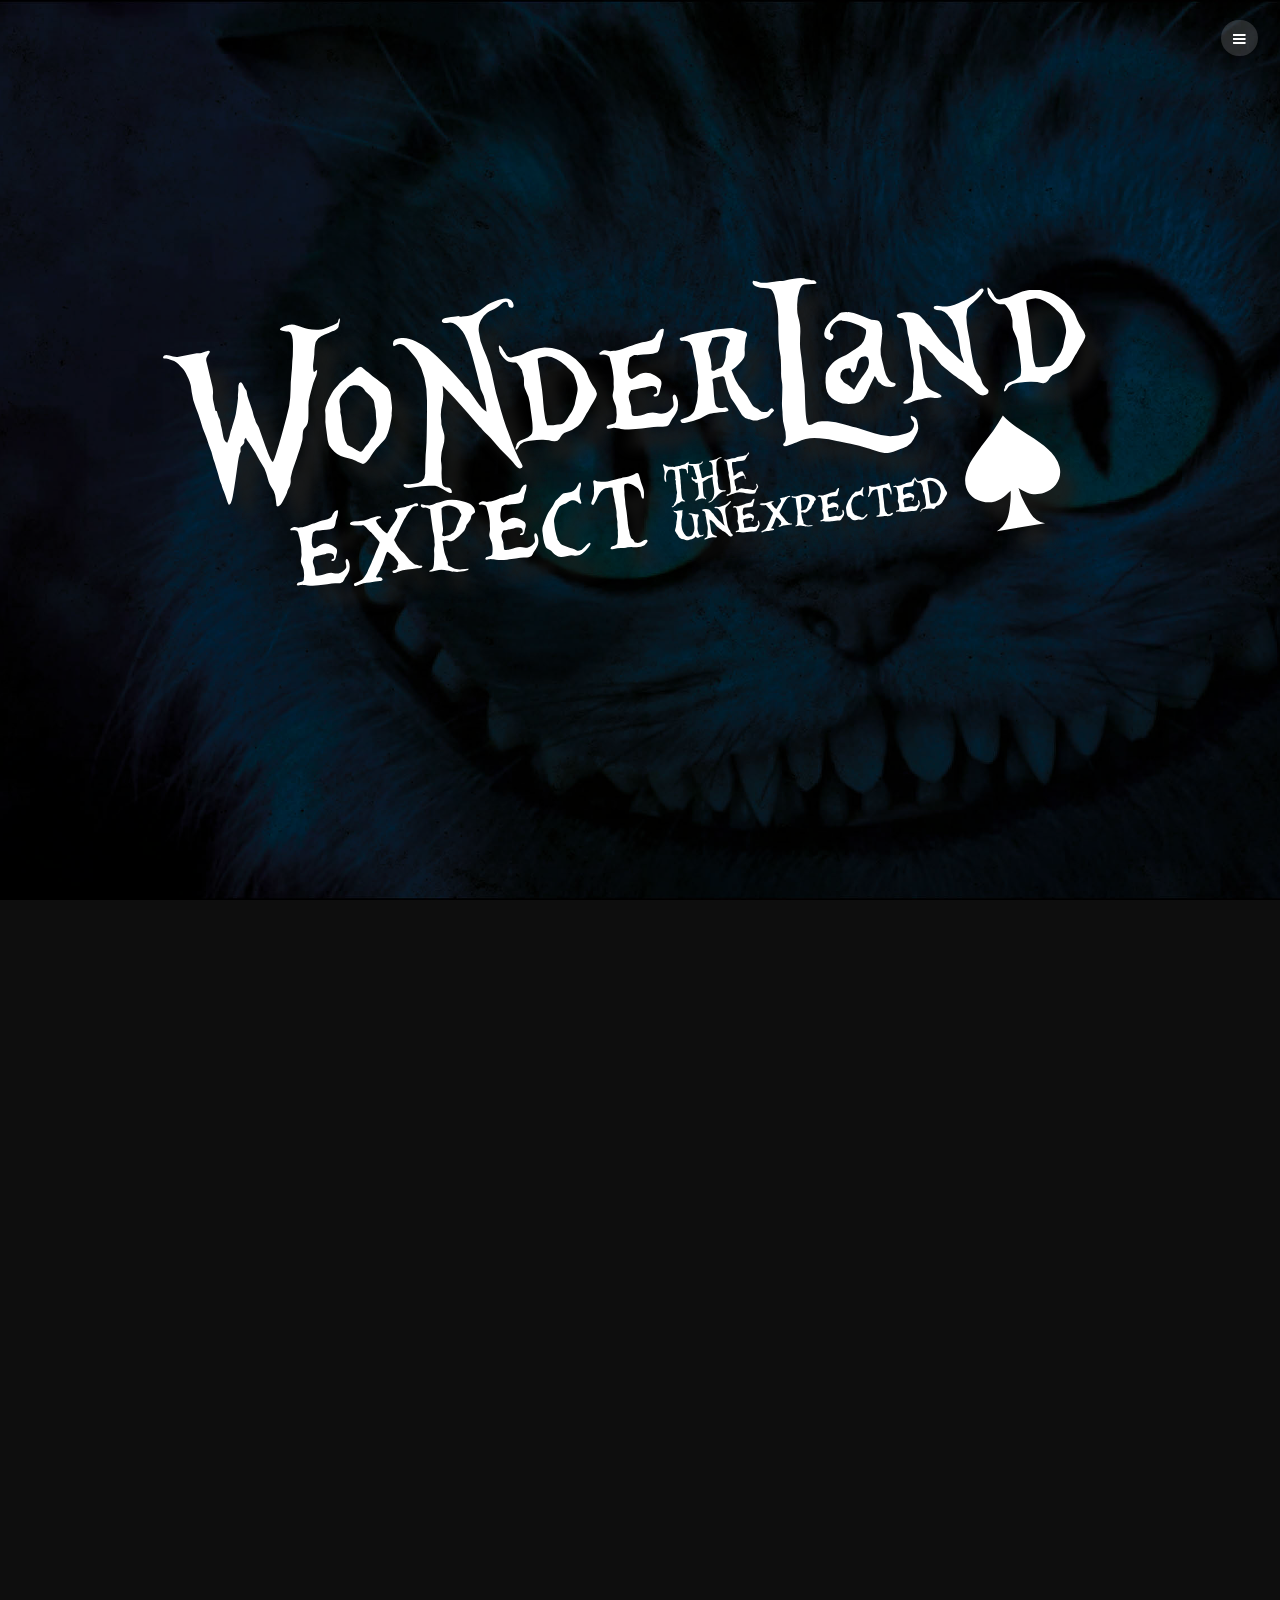
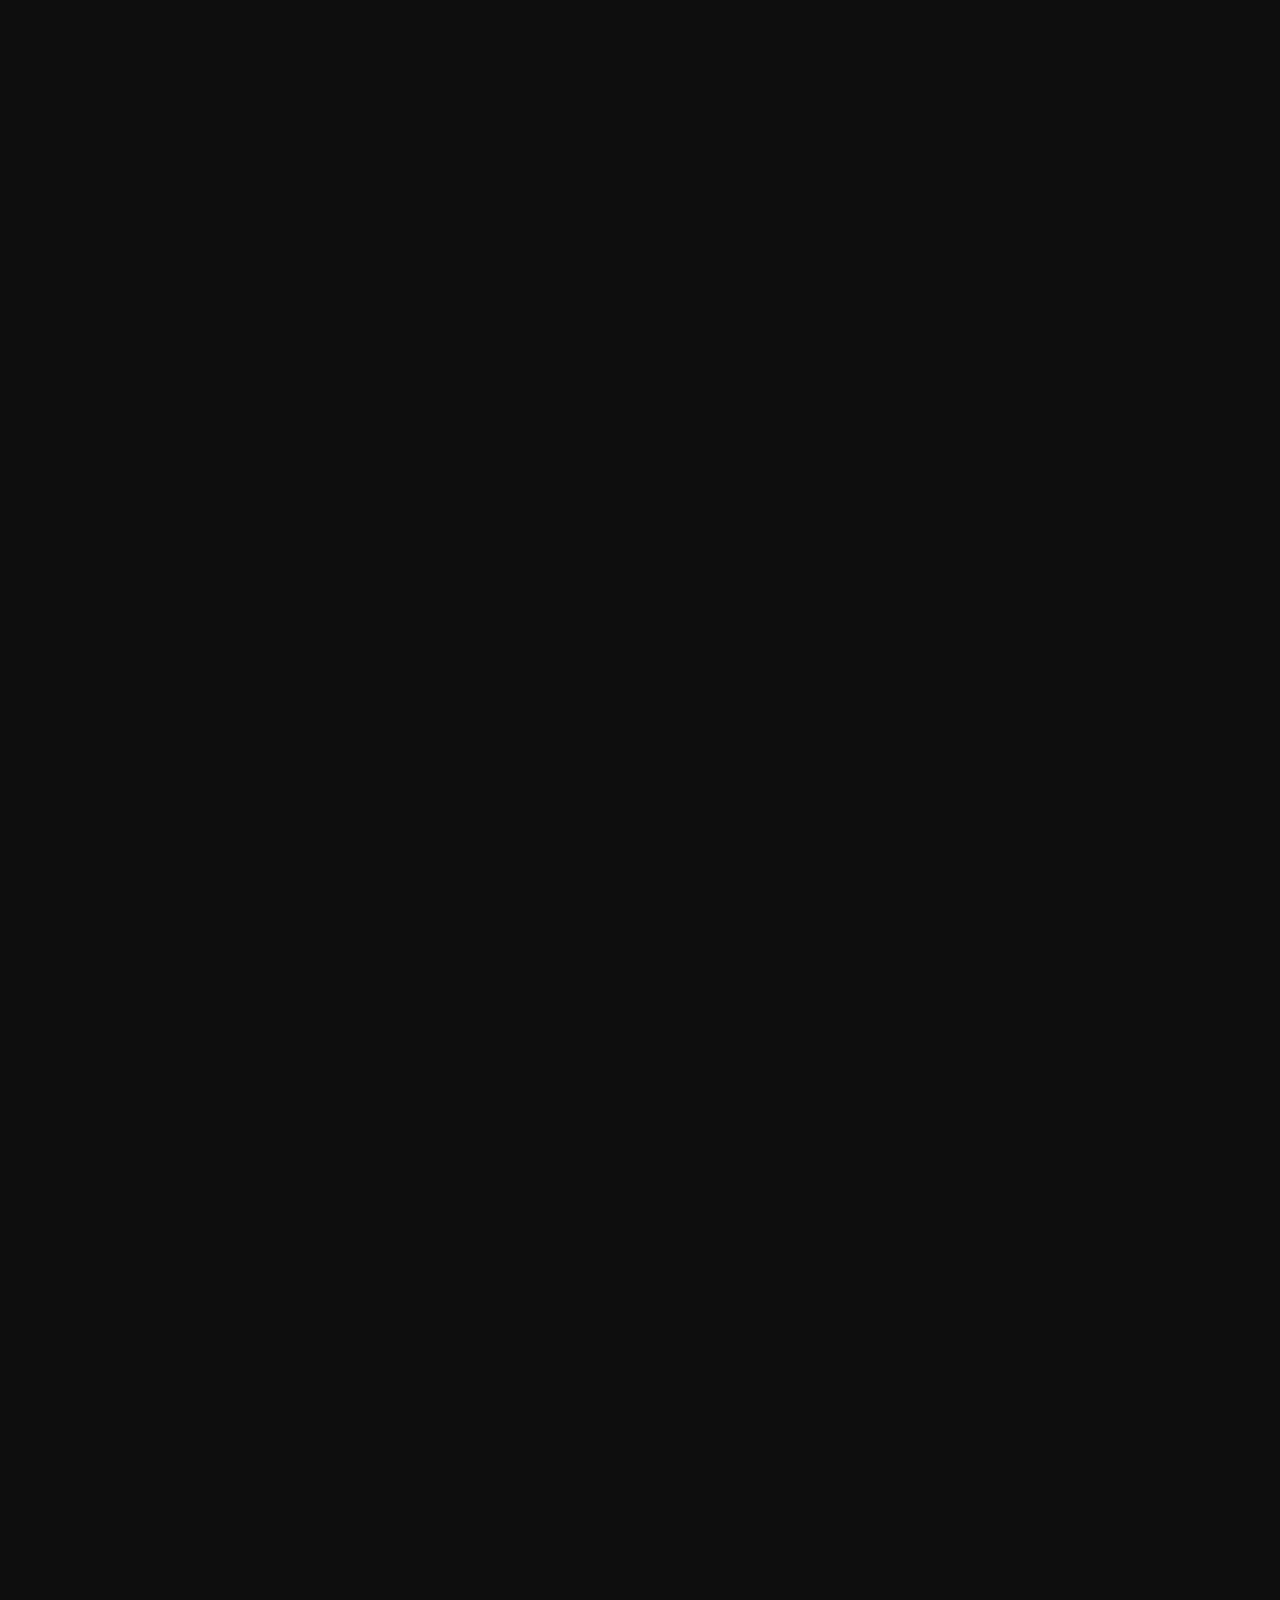
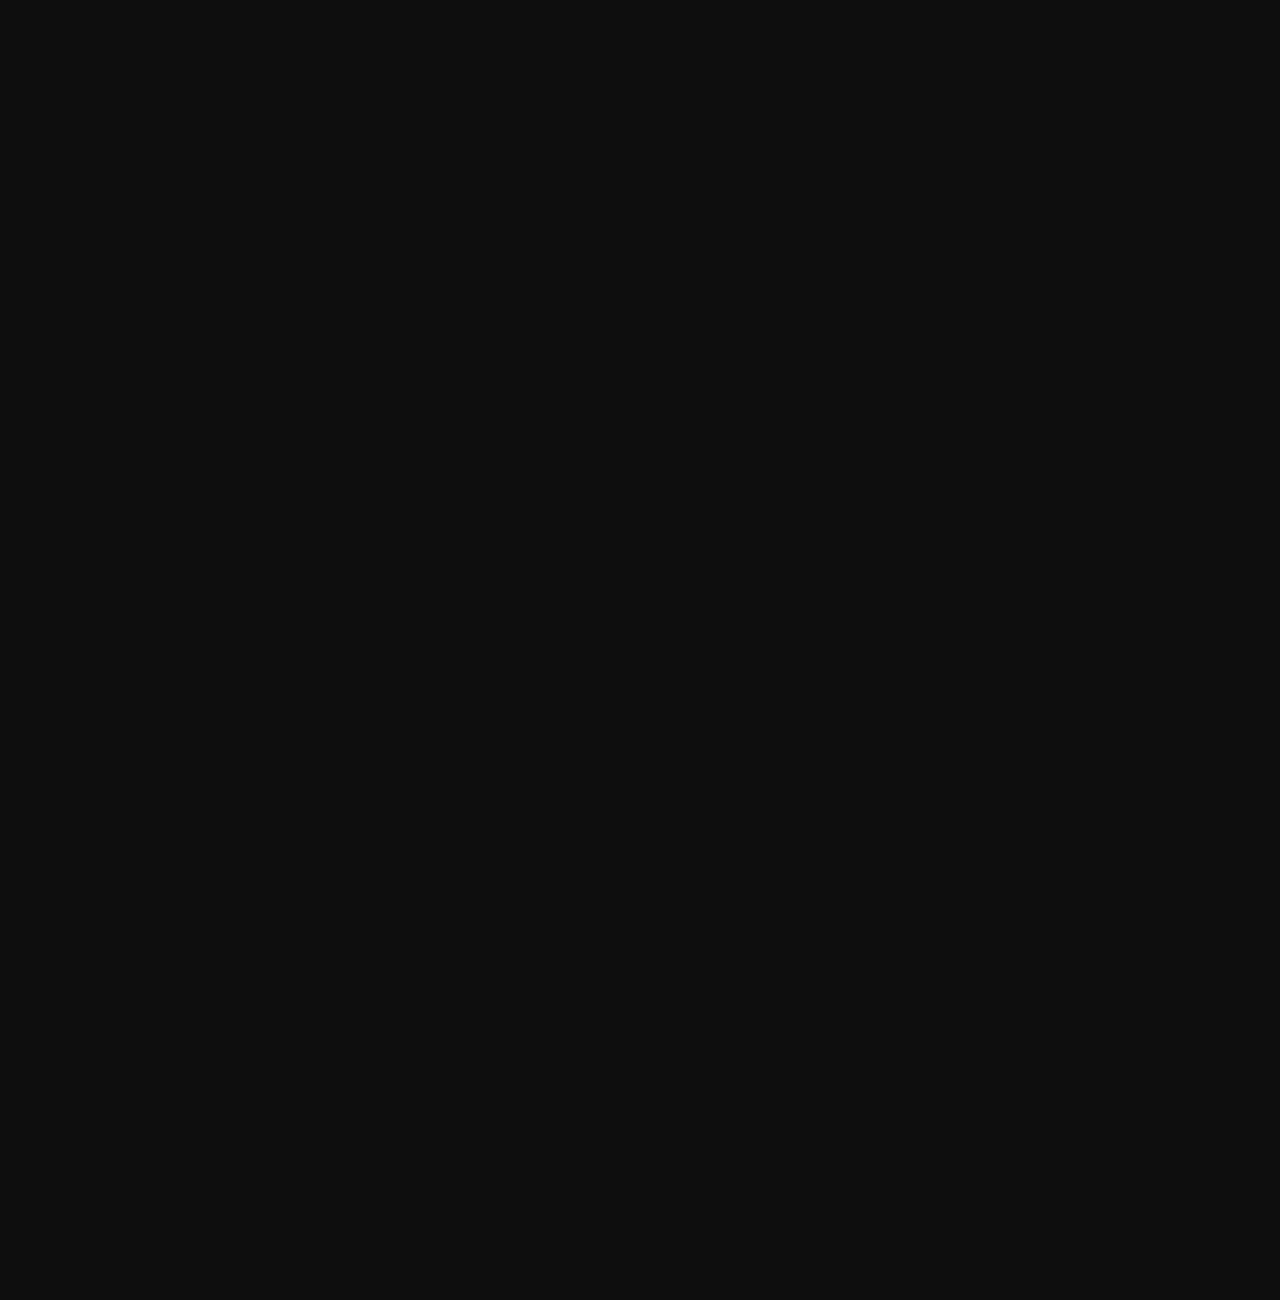
==== index.html @ 44850220 "Merge branch 'master' of https://github.com/tsie54/MaturaballWebseite" ====
<!DOCTYPE HTML>
<!--
	Road Trip by TEMPLATED
	templated.co @templatedco
	Released for free under the Creative Commons Attribution 3.0 license (templated.co/license)
-->
<html>

<head>
    <title>Wonderland Prom</title>
    <meta charset="utf-8" />
    <meta name="viewport" content="width=device-width, initial-scale=1" />
    <link rel="stylesheet" href="assets/css/main.css" />
    <link href="https://fonts.googleapis.com/css?family=Open+Sans:300" rel="stylesheet"> 
</head>

<body>

    <!-- Header -->
    <header id="header">
        <a href="#menu"><span>Menu</span></a>
    </header>

    <!-- Nav -->
    <nav id="menu">
        <ul class="links">
            <li><a href="index.html">Home</a></li>
            <li><a href="sponsoren.html">Sponsoren</a></li>
            <li><a href="maturanten.html">MaturantInnen</a></li>
            <li><a href="busrouten.html">Busrouten</a></li>
        </ul>
    </nav>

    <!-- Banner -->
    <!--
			Note: To show a background image, set the "data-bg" attribute below
			to the full filename of your image. This is used in each section to set
			the background image.
		-->
    <section id="banner" class="bg-img" data-bg="banner.jpg">
        <div class="inner">
            <header>
                <img src="images/wonderland.svg">
            </header>
            <div>
                <h2 id="counter"></h2>
            </div>
        </div>
        <a href="#one" class="more">Learn More</a>
    </section>

    <!-- One -->
    <section id="one" class="wrapper post bg-img" data-bg="banner20.jpg">
        <div class="inner">
            <article class="box">
                <header>
                    <h2>Unser Maturaball</h2>
                    <p>28.10.2017</p>
                </header>
                <div class="content">
                    <p>Nach 5 fünf Jahren an der HTBLA Kaindorf feiern wir, die BHIF und CHIF13, unseren Maturaball in St. Peter am Ottersbach!</p>
                </div>
                <footer>
                    <a href="generic.html" class="button alt">Learn More</a>
                </footer>
            </article>
        </div>
        <a href="#two" class="more">Learn More</a>
    </section>

    <!-- Two -->
    <section id="two" class="wrapper post bg-img">
        <div class="inner">
            <header>
                <h2>Hauptsponsoren</h2>
                
            </header>
        </div>
        <a href="#three" class="more">Learn More</a>
    </section>

    <!-- Three -->
    <section id="three" class="wrapper post bg-img" data-bg="banner4.jpg">
        <div class="inner">
            <article class="box">
                <header>
                    <h2>Varius a cursus aliquet</h2>
                    <p>11.11.2016</p>
                </header>
                <div class="content">
                    <p>Scelerisque enim mi curae erat ultricies lobortis donec velit in per cum consectetur purus a enim platea vestibulum lacinia et elit ante scelerisque vestibulum. At urna condimentum sed vulputate a duis in senectus ullamcorper lacus cubilia consectetur odio proin sociosqu a parturient nam ac blandit praesent aptent. Eros dignissim mus mauris a natoque ad suspendisse nulla a urna in tincidunt tristique enim arcu litora scelerisque eros suspendisse.</p>
                </div>
                <footer>
                    <a href="generic.html" class="button alt">Learn More</a>
                </footer>
            </article>
        </div>
        <a href="#four" class="more">Learn More</a>
    </section>

    <!-- Four -->
    <section id="four" class="wrapper post bg-img" data-bg="banner3.jpg">
        <div class="inner">
            <article class="box">
                <header>
                    <h2>Luctus blandit mi lectus in nascetur</h2>
                    <p>10.30.2016</p>
                </header>
                <div class="content">
                    <p>Scelerisque enim mi curae erat ultricies lobortis donec velit in per cum consectetur purus a enim platea vestibulum lacinia et elit ante scelerisque vestibulum. At urna condimentum sed vulputate a duis in senectus ullamcorper lacus cubilia consectetur odio proin sociosqu a parturient nam ac blandit praesent aptent. Eros dignissim mus mauris a natoque ad suspendisse nulla a urna in tincidunt tristique enim arcu litora scelerisque eros suspendisse.</p>
                </div>
                <footer>
                    <a href="generic.html" class="button alt">Learn More</a>
                </footer>
            </article>
        </div>
    </section>

    <!-- Footer -->
    <!--
    <footer id="footer">
        <div class="inner">

            <h2>Contact Me</h2>

            <form action="#" method="post">

                <div class="field half first">
                    <label for="name">Name</label>
                    <input name="name" id="name" type="text" placeholder="Name">
                </div>
                <div class="field half">
                    <label for="email">Email</label>
                    <input name="email" id="email" type="email" placeholder="Email">
                </div>
                <div class="field">
                    <label for="message">Message</label>
                    <textarea name="message" id="message" rows="6" placeholder="Message"></textarea>
                </div>
                <ul class="actions">
                    <li><input value="Send Message" class="button alt" type="submit"></li>
                </ul>
            </form>

            <ul class="icons">
                <li><a href="#" class="icon round fa-twitter"><span class="label">Twitter</span></a></li>
                <li><a href="#" class="icon round fa-facebook"><span class="label">Facebook</span></a></li>
                <li><a href="#" class="icon round fa-instagram"><span class="label">Instagram</span></a></li>
            </ul>

            <div class="copyright">
                &copy; Untitled. Design: <a href="https://templated.co">TEMPLATED</a>. Images: <a href="https://unsplash.com">Unsplash</a>.
            </div>

        </div>
    </footer>
    -->
    <!-- Scripts -->
    <script src="assets/js/jquery.min.js"></script>
    <script src="assets/js/jquery.scrolly.min.js"></script>
    <script src="assets/js/jquery.scrollex.min.js"></script>
    <script src="assets/js/skel.min.js"></script>
    <script src="assets/js/util.js"></script>
    <script src="assets/js/main.js"></script>
    <script src="assets/js/counter.js"></script>
</body>

</html>
---- assets/css/main.css ----
@charset "UTF-8";
@import url(font-awesome.min.css);
@import url("https://fonts.googleapis.com/css?family=Lobster|Open+Sans:300,400,600,700,800");
@import url("https://fonts.googleapis.com/css?family=Open+Sans:300");

/*
	Road Trip by TEMPLATED
	templated.co @templatedco
	Released for free under the Creative Commons Attribution 3.0 license (templated.co/license)
*/

/* Reset */

	html, body, div, span, applet, object, iframe, h1, h2, h3, h4, h5, h6, p, blockquote, pre, a, abbr, acronym, address, big, cite, code, del, dfn, em, img, ins, kbd, q, s, samp, small, strike, strong, sub, sup, tt, var, b, u, i, center, dl, dt, dd, ol, ul, li, fieldset, form, label, legend, table, caption, tbody, tfoot, thead, tr, th, td, article, aside, canvas, details, embed, figure, figcaption, footer, header, hgroup, menu, nav, output, ruby, section, summary, time, mark, audio, video {
		margin: 0;
		padding: 0;
		border: 0;
		font-size: 100%;
        font-family: 'Open Sans', sans-serif;
		vertical-align: baseline;
	}

	article, aside, details, figcaption, figure, footer, header, hgroup, menu, nav, section {
		display: block;
	}

	body {
		line-height: 1;
	}

	ol, ul {
		list-style: none;
	}

	blockquote, q {
		quotes: none;
	}

	blockquote:before, blockquote:after, q:before, q:after {
		content: '';
		content: none;
	}

	table {
		border-collapse: collapse;
		border-spacing: 0;
	}

	body {
		-webkit-text-size-adjust: none;
	}

/* Box Model */

	*, *:before, *:after {
		-moz-box-sizing: border-box;
		-webkit-box-sizing: border-box;
		box-sizing: border-box;
	}

/* Containers */

	.container {
		margin-left: auto;
		margin-right: auto;
	}

	.container.\31 25\25 {
		width: 100%;
		max-width: 100em;
		min-width: 80em;
	}

	.container.\37 5\25 {
		width: 60em;
	}

	.container.\35 0\25 {
		width: 40em;
	}

	.container.\32 5\25 {
		width: 20em;
	}

	.container {
		width: 80em;
	}

	@media screen and (max-width: 1680px) {

		.container.\31 25\25 {
			width: 100%;
			max-width: 100em;
			min-width: 80em;
		}

		.container.\37 5\25 {
			width: 60em;
		}

		.container.\35 0\25 {
			width: 40em;
		}

		.container.\32 5\25 {
			width: 20em;
		}

		.container {
			width: 80em;
		}

	}

	@media screen and (max-width: 1280px) {

		.container.\31 25\25 {
			width: 100%;
			max-width: 81.25em;
			min-width: 65em;
		}

		.container.\37 5\25 {
			width: 48.75em;
		}

		.container.\35 0\25 {
			width: 32.5em;
		}

		.container.\32 5\25 {
			width: 16.25em;
		}

		.container {
			width: 65em;
		}

	}

	@media screen and (max-width: 980px) {

		.container.\31 25\25 {
			width: 100%;
			max-width: 112.5%;
			min-width: 90%;
		}

		.container.\37 5\25 {
			width: 67.5%;
		}

		.container.\35 0\25 {
			width: 45%;
		}

		.container.\32 5\25 {
			width: 22.5%;
		}

		.container {
			width: 90%;
		}

	}

	@media screen and (max-width: 736px) {

		.container.\31 25\25 {
			width: 100%;
			max-width: 112.5%;
			min-width: 90%;
		}

		.container.\37 5\25 {
			width: 67.5%;
		}

		.container.\35 0\25 {
			width: 45%;
		}

		.container.\32 5\25 {
			width: 22.5%;
		}

		.container {
			width: 90% !important;
		}

	}

	@media screen and (max-width: 480px) {

		.container.\31 25\25 {
			width: 100%;
			max-width: 112.5%;
			min-width: 90%;
		}

		.container.\37 5\25 {
			width: 67.5%;
		}

		.container.\35 0\25 {
			width: 45%;
		}

		.container.\32 5\25 {
			width: 22.5%;
		}

		.container {
			width: 90% !important;
		}

	}

/* Grid */

	.row {
		border-bottom: solid 1px transparent;
		-moz-box-sizing: border-box;
		-webkit-box-sizing: border-box;
		box-sizing: border-box;
	}

	.row > * {
		float: left;
		-moz-box-sizing: border-box;
		-webkit-box-sizing: border-box;
		box-sizing: border-box;
	}

	.row:after, .row:before {
		content: '';
		display: block;
		clear: both;
		height: 0;
	}

	.row.uniform > * > :first-child {
		margin-top: 0;
	}

	.row.uniform > * > :last-child {
		margin-bottom: 0;
	}

	.row.\30 \25 > * {
		padding: 0 0 0 0em;
	}

	.row.\30 \25 {
		margin: 0 0 -1px 0em;
	}

	.row.uniform.\30 \25 > * {
		padding: 0em 0 0 0em;
	}

	.row.uniform.\30 \25 {
		margin: 0em 0 -1px 0em;
	}

	.row > * {
		padding: 0 0 0 2em;
	}

	.row {
		margin: 0 0 -1px -2em;
	}

	.row.uniform > * {
		padding: 2em 0 0 2em;
	}

	.row.uniform {
		margin: -2em 0 -1px -2em;
	}

	.row.\32 00\25 > * {
		padding: 0 0 0 4em;
	}

	.row.\32 00\25 {
		margin: 0 0 -1px -4em;
	}

	.row.uniform.\32 00\25 > * {
		padding: 4em 0 0 4em;
	}

	.row.uniform.\32 00\25 {
		margin: -4em 0 -1px -4em;
	}

	.row.\31 50\25 > * {
		padding: 0 0 0 3em;
	}

	.row.\31 50\25 {
		margin: 0 0 -1px -3em;
	}

	.row.uniform.\31 50\25 > * {
		padding: 3em 0 0 3em;
	}

	.row.uniform.\31 50\25 {
		margin: -3em 0 -1px -3em;
	}

	.row.\35 0\25 > * {
		padding: 0 0 0 1em;
	}

	.row.\35 0\25 {
		margin: 0 0 -1px -1em;
	}

	.row.uniform.\35 0\25 > * {
		padding: 1em 0 0 1em;
	}

	.row.uniform.\35 0\25 {
		margin: -1em 0 -1px -1em;
	}

	.row.\32 5\25 > * {
		padding: 0 0 0 0.5em;
	}

	.row.\32 5\25 {
		margin: 0 0 -1px -0.5em;
	}

	.row.uniform.\32 5\25 > * {
		padding: 0.5em 0 0 0.5em;
	}

	.row.uniform.\32 5\25 {
		margin: -0.5em 0 -1px -0.5em;
	}

	.\31 2u, .\31 2u\24 {
		width: 100%;
		clear: none;
		margin-left: 0;
	}

	.\31 1u, .\31 1u\24 {
		width: 91.6666666667%;
		clear: none;
		margin-left: 0;
	}

	.\31 0u, .\31 0u\24 {
		width: 83.3333333333%;
		clear: none;
		margin-left: 0;
	}

	.\39 u, .\39 u\24 {
		width: 75%;
		clear: none;
		margin-left: 0;
	}

	.\38 u, .\38 u\24 {
		width: 66.6666666667%;
		clear: none;
		margin-left: 0;
	}

	.\37 u, .\37 u\24 {
		width: 58.3333333333%;
		clear: none;
		margin-left: 0;
	}

	.\36 u, .\36 u\24 {
		width: 50%;
		clear: none;
		margin-left: 0;
	}

	.\35 u, .\35 u\24 {
		width: 41.6666666667%;
		clear: none;
		margin-left: 0;
	}

	.\34 u, .\34 u\24 {
		width: 33.3333333333%;
		clear: none;
		margin-left: 0;
	}

	.\33 u, .\33 u\24 {
		width: 25%;
		clear: none;
		margin-left: 0;
	}

	.\32 u, .\32 u\24 {
		width: 16.6666666667%;
		clear: none;
		margin-left: 0;
	}

	.\31 u, .\31 u\24 {
		width: 8.3333333333%;
		clear: none;
		margin-left: 0;
	}

	.\31 2u\24 + *,
	.\31 1u\24 + *,
	.\31 0u\24 + *,
	.\39 u\24 + *,
	.\38 u\24 + *,
	.\37 u\24 + *,
	.\36 u\24 + *,
	.\35 u\24 + *,
	.\34 u\24 + *,
	.\33 u\24 + *,
	.\32 u\24 + *,
	.\31 u\24 + * {
		clear: left;
	}

	.\-11u {
		margin-left: 91.66667%;
	}

	.\-10u {
		margin-left: 83.33333%;
	}

	.\-9u {
		margin-left: 75%;
	}

	.\-8u {
		margin-left: 66.66667%;
	}

	.\-7u {
		margin-left: 58.33333%;
	}

	.\-6u {
		margin-left: 50%;
	}

	.\-5u {
		margin-left: 41.66667%;
	}

	.\-4u {
		margin-left: 33.33333%;
	}

	.\-3u {
		margin-left: 25%;
	}

	.\-2u {
		margin-left: 16.66667%;
	}

	.\-1u {
		margin-left: 8.33333%;
	}

	@media screen and (max-width: 1680px) {

		.row > * {
			padding: 0 0 0 2em;
		}

		.row {
			margin: 0 0 -1px -2em;
		}

		.row.uniform > * {
			padding: 2em 0 0 2em;
		}

		.row.uniform {
			margin: -2em 0 -1px -2em;
		}

		.row.\32 00\25 > * {
			padding: 0 0 0 4em;
		}

		.row.\32 00\25 {
			margin: 0 0 -1px -4em;
		}

		.row.uniform.\32 00\25 > * {
			padding: 4em 0 0 4em;
		}

		.row.uniform.\32 00\25 {
			margin: -4em 0 -1px -4em;
		}

		.row.\31 50\25 > * {
			padding: 0 0 0 3em;
		}

		.row.\31 50\25 {
			margin: 0 0 -1px -3em;
		}

		.row.uniform.\31 50\25 > * {
			padding: 3em 0 0 3em;
		}

		.row.uniform.\31 50\25 {
			margin: -3em 0 -1px -3em;
		}

		.row.\35 0\25 > * {
			padding: 0 0 0 1em;
		}

		.row.\35 0\25 {
			margin: 0 0 -1px -1em;
		}

		.row.uniform.\35 0\25 > * {
			padding: 1em 0 0 1em;
		}

		.row.uniform.\35 0\25 {
			margin: -1em 0 -1px -1em;
		}

		.row.\32 5\25 > * {
			padding: 0 0 0 0.5em;
		}

		.row.\32 5\25 {
			margin: 0 0 -1px -0.5em;
		}

		.row.uniform.\32 5\25 > * {
			padding: 0.5em 0 0 0.5em;
		}

		.row.uniform.\32 5\25 {
			margin: -0.5em 0 -1px -0.5em;
		}

		.\31 2u\28xlarge\29, .\31 2u\24\28xlarge\29 {
			width: 100%;
			clear: none;
			margin-left: 0;
		}

		.\31 1u\28xlarge\29, .\31 1u\24\28xlarge\29 {
			width: 91.6666666667%;
			clear: none;
			margin-left: 0;
		}

		.\31 0u\28xlarge\29, .\31 0u\24\28xlarge\29 {
			width: 83.3333333333%;
			clear: none;
			margin-left: 0;
		}

		.\39 u\28xlarge\29, .\39 u\24\28xlarge\29 {
			width: 75%;
			clear: none;
			margin-left: 0;
		}

		.\38 u\28xlarge\29, .\38 u\24\28xlarge\29 {
			width: 66.6666666667%;
			clear: none;
			margin-left: 0;
		}

		.\37 u\28xlarge\29, .\37 u\24\28xlarge\29 {
			width: 58.3333333333%;
			clear: none;
			margin-left: 0;
		}

		.\36 u\28xlarge\29, .\36 u\24\28xlarge\29 {
			width: 50%;
			clear: none;
			margin-left: 0;
		}

		.\35 u\28xlarge\29, .\35 u\24\28xlarge\29 {
			width: 41.6666666667%;
			clear: none;
			margin-left: 0;
		}

		.\34 u\28xlarge\29, .\34 u\24\28xlarge\29 {
			width: 33.3333333333%;
			clear: none;
			margin-left: 0;
		}

		.\33 u\28xlarge\29, .\33 u\24\28xlarge\29 {
			width: 25%;
			clear: none;
			margin-left: 0;
		}

		.\32 u\28xlarge\29, .\32 u\24\28xlarge\29 {
			width: 16.6666666667%;
			clear: none;
			margin-left: 0;
		}

		.\31 u\28xlarge\29, .\31 u\24\28xlarge\29 {
			width: 8.3333333333%;
			clear: none;
			margin-left: 0;
		}

		.\31 2u\24\28xlarge\29 + *,
		.\31 1u\24\28xlarge\29 + *,
		.\31 0u\24\28xlarge\29 + *,
		.\39 u\24\28xlarge\29 + *,
		.\38 u\24\28xlarge\29 + *,
		.\37 u\24\28xlarge\29 + *,
		.\36 u\24\28xlarge\29 + *,
		.\35 u\24\28xlarge\29 + *,
		.\34 u\24\28xlarge\29 + *,
		.\33 u\24\28xlarge\29 + *,
		.\32 u\24\28xlarge\29 + *,
		.\31 u\24\28xlarge\29 + * {
			clear: left;
		}

		.\-11u\28xlarge\29 {
			margin-left: 91.66667%;
		}

		.\-10u\28xlarge\29 {
			margin-left: 83.33333%;
		}

		.\-9u\28xlarge\29 {
			margin-left: 75%;
		}

		.\-8u\28xlarge\29 {
			margin-left: 66.66667%;
		}

		.\-7u\28xlarge\29 {
			margin-left: 58.33333%;
		}

		.\-6u\28xlarge\29 {
			margin-left: 50%;
		}

		.\-5u\28xlarge\29 {
			margin-left: 41.66667%;
		}

		.\-4u\28xlarge\29 {
			margin-left: 33.33333%;
		}

		.\-3u\28xlarge\29 {
			margin-left: 25%;
		}

		.\-2u\28xlarge\29 {
			margin-left: 16.66667%;
		}

		.\-1u\28xlarge\29 {
			margin-left: 8.33333%;
		}

	}

	@media screen and (max-width: 1280px) {

		.row > * {
			padding: 0 0 0 1.5em;
		}

		.row {
			margin: 0 0 -1px -1.5em;
		}

		.row.uniform > * {
			padding: 1.5em 0 0 1.5em;
		}

		.row.uniform {
			margin: -1.5em 0 -1px -1.5em;
		}

		.row.\32 00\25 > * {
			padding: 0 0 0 3em;
		}

		.row.\32 00\25 {
			margin: 0 0 -1px -3em;
		}

		.row.uniform.\32 00\25 > * {
			padding: 3em 0 0 3em;
		}

		.row.uniform.\32 00\25 {
			margin: -3em 0 -1px -3em;
		}

		.row.\31 50\25 > * {
			padding: 0 0 0 2.25em;
		}

		.row.\31 50\25 {
			margin: 0 0 -1px -2.25em;
		}

		.row.uniform.\31 50\25 > * {
			padding: 2.25em 0 0 2.25em;
		}

		.row.uniform.\31 50\25 {
			margin: -2.25em 0 -1px -2.25em;
		}

		.row.\35 0\25 > * {
			padding: 0 0 0 0.75em;
		}

		.row.\35 0\25 {
			margin: 0 0 -1px -0.75em;
		}

		.row.uniform.\35 0\25 > * {
			padding: 0.75em 0 0 0.75em;
		}

		.row.uniform.\35 0\25 {
			margin: -0.75em 0 -1px -0.75em;
		}

		.row.\32 5\25 > * {
			padding: 0 0 0 0.375em;
		}

		.row.\32 5\25 {
			margin: 0 0 -1px -0.375em;
		}

		.row.uniform.\32 5\25 > * {
			padding: 0.375em 0 0 0.375em;
		}

		.row.uniform.\32 5\25 {
			margin: -0.375em 0 -1px -0.375em;
		}

		.\31 2u\28large\29, .\31 2u\24\28large\29 {
			width: 100%;
			clear: none;
			margin-left: 0;
		}

		.\31 1u\28large\29, .\31 1u\24\28large\29 {
			width: 91.6666666667%;
			clear: none;
			margin-left: 0;
		}

		.\31 0u\28large\29, .\31 0u\24\28large\29 {
			width: 83.3333333333%;
			clear: none;
			margin-left: 0;
		}

		.\39 u\28large\29, .\39 u\24\28large\29 {
			width: 75%;
			clear: none;
			margin-left: 0;
		}

		.\38 u\28large\29, .\38 u\24\28large\29 {
			width: 66.6666666667%;
			clear: none;
			margin-left: 0;
		}

		.\37 u\28large\29, .\37 u\24\28large\29 {
			width: 58.3333333333%;
			clear: none;
			margin-left: 0;
		}

		.\36 u\28large\29, .\36 u\24\28large\29 {
			width: 50%;
			clear: none;
			margin-left: 0;
		}

		.\35 u\28large\29, .\35 u\24\28large\29 {
			width: 41.6666666667%;
			clear: none;
			margin-left: 0;
		}

		.\34 u\28large\29, .\34 u\24\28large\29 {
			width: 33.3333333333%;
			clear: none;
			margin-left: 0;
		}

		.\33 u\28large\29, .\33 u\24\28large\29 {
			width: 25%;
			clear: none;
			margin-left: 0;
		}

		.\32 u\28large\29, .\32 u\24\28large\29 {
			width: 16.6666666667%;
			clear: none;
			margin-left: 0;
		}

		.\31 u\28large\29, .\31 u\24\28large\29 {
			width: 8.3333333333%;
			clear: none;
			margin-left: 0;
		}

		.\31 2u\24\28large\29 + *,
		.\31 1u\24\28large\29 + *,
		.\31 0u\24\28large\29 + *,
		.\39 u\24\28large\29 + *,
		.\38 u\24\28large\29 + *,
		.\37 u\24\28large\29 + *,
		.\36 u\24\28large\29 + *,
		.\35 u\24\28large\29 + *,
		.\34 u\24\28large\29 + *,
		.\33 u\24\28large\29 + *,
		.\32 u\24\28large\29 + *,
		.\31 u\24\28large\29 + * {
			clear: left;
		}

		.\-11u\28large\29 {
			margin-left: 91.66667%;
		}

		.\-10u\28large\29 {
			margin-left: 83.33333%;
		}

		.\-9u\28large\29 {
			margin-left: 75%;
		}

		.\-8u\28large\29 {
			margin-left: 66.66667%;
		}

		.\-7u\28large\29 {
			margin-left: 58.33333%;
		}

		.\-6u\28large\29 {
			margin-left: 50%;
		}

		.\-5u\28large\29 {
			margin-left: 41.66667%;
		}

		.\-4u\28large\29 {
			margin-left: 33.33333%;
		}

		.\-3u\28large\29 {
			margin-left: 25%;
		}

		.\-2u\28large\29 {
			margin-left: 16.66667%;
		}

		.\-1u\28large\29 {
			margin-left: 8.33333%;
		}

	}

	@media screen and (max-width: 980px) {

		.row > * {
			padding: 0 0 0 1.5em;
		}

		.row {
			margin: 0 0 -1px -1.5em;
		}

		.row.uniform > * {
			padding: 1.5em 0 0 1.5em;
		}

		.row.uniform {
			margin: -1.5em 0 -1px -1.5em;
		}

		.row.\32 00\25 > * {
			padding: 0 0 0 3em;
		}

		.row.\32 00\25 {
			margin: 0 0 -1px -3em;
		}

		.row.uniform.\32 00\25 > * {
			padding: 3em 0 0 3em;
		}

		.row.uniform.\32 00\25 {
			margin: -3em 0 -1px -3em;
		}

		.row.\31 50\25 > * {
			padding: 0 0 0 2.25em;
		}

		.row.\31 50\25 {
			margin: 0 0 -1px -2.25em;
		}

		.row.uniform.\31 50\25 > * {
			padding: 2.25em 0 0 2.25em;
		}

		.row.uniform.\31 50\25 {
			margin: -2.25em 0 -1px -2.25em;
		}

		.row.\35 0\25 > * {
			padding: 0 0 0 0.75em;
		}

		.row.\35 0\25 {
			margin: 0 0 -1px -0.75em;
		}

		.row.uniform.\35 0\25 > * {
			padding: 0.75em 0 0 0.75em;
		}

		.row.uniform.\35 0\25 {
			margin: -0.75em 0 -1px -0.75em;
		}

		.row.\32 5\25 > * {
			padding: 0 0 0 0.375em;
		}

		.row.\32 5\25 {
			margin: 0 0 -1px -0.375em;
		}

		.row.uniform.\32 5\25 > * {
			padding: 0.375em 0 0 0.375em;
		}

		.row.uniform.\32 5\25 {
			margin: -0.375em 0 -1px -0.375em;
		}

		.\31 2u\28medium\29, .\31 2u\24\28medium\29 {
			width: 100%;
			clear: none;
			margin-left: 0;
		}

		.\31 1u\28medium\29, .\31 1u\24\28medium\29 {
			width: 91.6666666667%;
			clear: none;
			margin-left: 0;
		}

		.\31 0u\28medium\29, .\31 0u\24\28medium\29 {
			width: 83.3333333333%;
			clear: none;
			margin-left: 0;
		}

		.\39 u\28medium\29, .\39 u\24\28medium\29 {
			width: 75%;
			clear: none;
			margin-left: 0;
		}

		.\38 u\28medium\29, .\38 u\24\28medium\29 {
			width: 66.6666666667%;
			clear: none;
			margin-left: 0;
		}

		.\37 u\28medium\29, .\37 u\24\28medium\29 {
			width: 58.3333333333%;
			clear: none;
			margin-left: 0;
		}

		.\36 u\28medium\29, .\36 u\24\28medium\29 {
			width: 50%;
			clear: none;
			margin-left: 0;
		}

		.\35 u\28medium\29, .\35 u\24\28medium\29 {
			width: 41.6666666667%;
			clear: none;
			margin-left: 0;
		}

		.\34 u\28medium\29, .\34 u\24\28medium\29 {
			width: 33.3333333333%;
			clear: none;
			margin-left: 0;
		}

		.\33 u\28medium\29, .\33 u\24\28medium\29 {
			width: 25%;
			clear: none;
			margin-left: 0;
		}

		.\32 u\28medium\29, .\32 u\24\28medium\29 {
			width: 16.6666666667%;
			clear: none;
			margin-left: 0;
		}

		.\31 u\28medium\29, .\31 u\24\28medium\29 {
			width: 8.3333333333%;
			clear: none;
			margin-left: 0;
		}

		.\31 2u\24\28medium\29 + *,
		.\31 1u\24\28medium\29 + *,
		.\31 0u\24\28medium\29 + *,
		.\39 u\24\28medium\29 + *,
		.\38 u\24\28medium\29 + *,
		.\37 u\24\28medium\29 + *,
		.\36 u\24\28medium\29 + *,
		.\35 u\24\28medium\29 + *,
		.\34 u\24\28medium\29 + *,
		.\33 u\24\28medium\29 + *,
		.\32 u\24\28medium\29 + *,
		.\31 u\24\28medium\29 + * {
			clear: left;
		}

		.\-11u\28medium\29 {
			margin-left: 91.66667%;
		}

		.\-10u\28medium\29 {
			margin-left: 83.33333%;
		}

		.\-9u\28medium\29 {
			margin-left: 75%;
		}

		.\-8u\28medium\29 {
			margin-left: 66.66667%;
		}

		.\-7u\28medium\29 {
			margin-left: 58.33333%;
		}

		.\-6u\28medium\29 {
			margin-left: 50%;
		}

		.\-5u\28medium\29 {
			margin-left: 41.66667%;
		}

		.\-4u\28medium\29 {
			margin-left: 33.33333%;
		}

		.\-3u\28medium\29 {
			margin-left: 25%;
		}

		.\-2u\28medium\29 {
			margin-left: 16.66667%;
		}

		.\-1u\28medium\29 {
			margin-left: 8.33333%;
		}

	}

	@media screen and (max-width: 736px) {

		.row > * {
			padding: 0 0 0 1.25em;
		}

		.row {
			margin: 0 0 -1px -1.25em;
		}

		.row.uniform > * {
			padding: 1.25em 0 0 1.25em;
		}

		.row.uniform {
			margin: -1.25em 0 -1px -1.25em;
		}

		.row.\32 00\25 > * {
			padding: 0 0 0 2.5em;
		}

		.row.\32 00\25 {
			margin: 0 0 -1px -2.5em;
		}

		.row.uniform.\32 00\25 > * {
			padding: 2.5em 0 0 2.5em;
		}

		.row.uniform.\32 00\25 {
			margin: -2.5em 0 -1px -2.5em;
		}

		.row.\31 50\25 > * {
			padding: 0 0 0 1.875em;
		}

		.row.\31 50\25 {
			margin: 0 0 -1px -1.875em;
		}

		.row.uniform.\31 50\25 > * {
			padding: 1.875em 0 0 1.875em;
		}

		.row.uniform.\31 50\25 {
			margin: -1.875em 0 -1px -1.875em;
		}

		.row.\35 0\25 > * {
			padding: 0 0 0 0.625em;
		}

		.row.\35 0\25 {
			margin: 0 0 -1px -0.625em;
		}

		.row.uniform.\35 0\25 > * {
			padding: 0.625em 0 0 0.625em;
		}

		.row.uniform.\35 0\25 {
			margin: -0.625em 0 -1px -0.625em;
		}

		.row.\32 5\25 > * {
			padding: 0 0 0 0.3125em;
		}

		.row.\32 5\25 {
			margin: 0 0 -1px -0.3125em;
		}

		.row.uniform.\32 5\25 > * {
			padding: 0.3125em 0 0 0.3125em;
		}

		.row.uniform.\32 5\25 {
			margin: -0.3125em 0 -1px -0.3125em;
		}

		.\31 2u\28small\29, .\31 2u\24\28small\29 {
			width: 100%;
			clear: none;
			margin-left: 0;
		}

		.\31 1u\28small\29, .\31 1u\24\28small\29 {
			width: 91.6666666667%;
			clear: none;
			margin-left: 0;
		}

		.\31 0u\28small\29, .\31 0u\24\28small\29 {
			width: 83.3333333333%;
			clear: none;
			margin-left: 0;
		}

		.\39 u\28small\29, .\39 u\24\28small\29 {
			width: 75%;
			clear: none;
			margin-left: 0;
		}

		.\38 u\28small\29, .\38 u\24\28small\29 {
			width: 66.6666666667%;
			clear: none;
			margin-left: 0;
		}

		.\37 u\28small\29, .\37 u\24\28small\29 {
			width: 58.3333333333%;
			clear: none;
			margin-left: 0;
		}

		.\36 u\28small\29, .\36 u\24\28small\29 {
			width: 50%;
			clear: none;
			margin-left: 0;
		}

		.\35 u\28small\29, .\35 u\24\28small\29 {
			width: 41.6666666667%;
			clear: none;
			margin-left: 0;
		}

		.\34 u\28small\29, .\34 u\24\28small\29 {
			width: 33.3333333333%;
			clear: none;
			margin-left: 0;
		}

		.\33 u\28small\29, .\33 u\24\28small\29 {
			width: 25%;
			clear: none;
			margin-left: 0;
		}

		.\32 u\28small\29, .\32 u\24\28small\29 {
			width: 16.6666666667%;
			clear: none;
			margin-left: 0;
		}

		.\31 u\28small\29, .\31 u\24\28small\29 {
			width: 8.3333333333%;
			clear: none;
			margin-left: 0;
		}

		.\31 2u\24\28small\29 + *,
		.\31 1u\24\28small\29 + *,
		.\31 0u\24\28small\29 + *,
		.\39 u\24\28small\29 + *,
		.\38 u\24\28small\29 + *,
		.\37 u\24\28small\29 + *,
		.\36 u\24\28small\29 + *,
		.\35 u\24\28small\29 + *,
		.\34 u\24\28small\29 + *,
		.\33 u\24\28small\29 + *,
		.\32 u\24\28small\29 + *,
		.\31 u\24\28small\29 + * {
			clear: left;
		}

		.\-11u\28small\29 {
			margin-left: 91.66667%;
		}

		.\-10u\28small\29 {
			margin-left: 83.33333%;
		}

		.\-9u\28small\29 {
			margin-left: 75%;
		}

		.\-8u\28small\29 {
			margin-left: 66.66667%;
		}

		.\-7u\28small\29 {
			margin-left: 58.33333%;
		}

		.\-6u\28small\29 {
			margin-left: 50%;
		}

		.\-5u\28small\29 {
			margin-left: 41.66667%;
		}

		.\-4u\28small\29 {
			margin-left: 33.33333%;
		}

		.\-3u\28small\29 {
			margin-left: 25%;
		}

		.\-2u\28small\29 {
			margin-left: 16.66667%;
		}

		.\-1u\28small\29 {
			margin-left: 8.33333%;
		}

	}

	@media screen and (max-width: 480px) {

		.row > * {
			padding: 0 0 0 1.25em;
		}

		.row {
			margin: 0 0 -1px -1.25em;
		}

		.row.uniform > * {
			padding: 1.25em 0 0 1.25em;
		}

		.row.uniform {
			margin: -1.25em 0 -1px -1.25em;
		}

		.row.\32 00\25 > * {
			padding: 0 0 0 2.5em;
		}

		.row.\32 00\25 {
			margin: 0 0 -1px -2.5em;
		}

		.row.uniform.\32 00\25 > * {
			padding: 2.5em 0 0 2.5em;
		}

		.row.uniform.\32 00\25 {
			margin: -2.5em 0 -1px -2.5em;
		}

		.row.\31 50\25 > * {
			padding: 0 0 0 1.875em;
		}

		.row.\31 50\25 {
			margin: 0 0 -1px -1.875em;
		}

		.row.uniform.\31 50\25 > * {
			padding: 1.875em 0 0 1.875em;
		}

		.row.uniform.\31 50\25 {
			margin: -1.875em 0 -1px -1.875em;
		}

		.row.\35 0\25 > * {
			padding: 0 0 0 0.625em;
		}

		.row.\35 0\25 {
			margin: 0 0 -1px -0.625em;
		}

		.row.uniform.\35 0\25 > * {
			padding: 0.625em 0 0 0.625em;
		}

		.row.uniform.\35 0\25 {
			margin: -0.625em 0 -1px -0.625em;
		}

		.row.\32 5\25 > * {
			padding: 0 0 0 0.3125em;
		}

		.row.\32 5\25 {
			margin: 0 0 -1px -0.3125em;
		}

		.row.uniform.\32 5\25 > * {
			padding: 0.3125em 0 0 0.3125em;
		}

		.row.uniform.\32 5\25 {
			margin: -0.3125em 0 -1px -0.3125em;
		}

		.\31 2u\28xsmall\29, .\31 2u\24\28xsmall\29 {
			width: 100%;
			clear: none;
			margin-left: 0;
		}

		.\31 1u\28xsmall\29, .\31 1u\24\28xsmall\29 {
			width: 91.6666666667%;
			clear: none;
			margin-left: 0;
		}

		.\31 0u\28xsmall\29, .\31 0u\24\28xsmall\29 {
			width: 83.3333333333%;
			clear: none;
			margin-left: 0;
		}

		.\39 u\28xsmall\29, .\39 u\24\28xsmall\29 {
			width: 75%;
			clear: none;
			margin-left: 0;
		}

		.\38 u\28xsmall\29, .\38 u\24\28xsmall\29 {
			width: 66.6666666667%;
			clear: none;
			margin-left: 0;
		}

		.\37 u\28xsmall\29, .\37 u\24\28xsmall\29 {
			width: 58.3333333333%;
			clear: none;
			margin-left: 0;
		}

		.\36 u\28xsmall\29, .\36 u\24\28xsmall\29 {
			width: 50%;
			clear: none;
			margin-left: 0;
		}

		.\35 u\28xsmall\29, .\35 u\24\28xsmall\29 {
			width: 41.6666666667%;
			clear: none;
			margin-left: 0;
		}

		.\34 u\28xsmall\29, .\34 u\24\28xsmall\29 {
			width: 33.3333333333%;
			clear: none;
			margin-left: 0;
		}

		.\33 u\28xsmall\29, .\33 u\24\28xsmall\29 {
			width: 25%;
			clear: none;
			margin-left: 0;
		}

		.\32 u\28xsmall\29, .\32 u\24\28xsmall\29 {
			width: 16.6666666667%;
			clear: none;
			margin-left: 0;
		}

		.\31 u\28xsmall\29, .\31 u\24\28xsmall\29 {
			width: 8.3333333333%;
			clear: none;
			margin-left: 0;
		}

		.\31 2u\24\28xsmall\29 + *,
		.\31 1u\24\28xsmall\29 + *,
		.\31 0u\24\28xsmall\29 + *,
		.\39 u\24\28xsmall\29 + *,
		.\38 u\24\28xsmall\29 + *,
		.\37 u\24\28xsmall\29 + *,
		.\36 u\24\28xsmall\29 + *,
		.\35 u\24\28xsmall\29 + *,
		.\34 u\24\28xsmall\29 + *,
		.\33 u\24\28xsmall\29 + *,
		.\32 u\24\28xsmall\29 + *,
		.\31 u\24\28xsmall\29 + * {
			clear: left;
		}

		.\-11u\28xsmall\29 {
			margin-left: 91.66667%;
		}

		.\-10u\28xsmall\29 {
			margin-left: 83.33333%;
		}

		.\-9u\28xsmall\29 {
			margin-left: 75%;
		}

		.\-8u\28xsmall\29 {
			margin-left: 66.66667%;
		}

		.\-7u\28xsmall\29 {
			margin-left: 58.33333%;
		}

		.\-6u\28xsmall\29 {
			margin-left: 50%;
		}

		.\-5u\28xsmall\29 {
			margin-left: 41.66667%;
		}

		.\-4u\28xsmall\29 {
			margin-left: 33.33333%;
		}

		.\-3u\28xsmall\29 {
			margin-left: 25%;
		}

		.\-2u\28xsmall\29 {
			margin-left: 16.66667%;
		}

		.\-1u\28xsmall\29 {
			margin-left: 8.33333%;
		}

	}

/* Basic */

	@-ms-viewport {
		width: device-width;
	}

	body {
		-ms-overflow-style: scrollbar;
	}

	@media screen and (max-width: 480px) {

		html, body {
			min-width: 320px;
		}

	}

	body {
		background: #1b1b1b;
	}

		body.is-loading *, body.is-loading *:before, body.is-loading *:after {
			-moz-animation: none !important;
			-webkit-animation: none !important;
			-ms-animation: none !important;
			animation: none !important;
			-moz-transition: none !important;
			-webkit-transition: none !important;
			-ms-transition: none !important;
			transition: none !important;
		}

	.inner {
		width: 60em;
	}

	@media screen and (max-width: 1280px) {

		.inner {
			width: 65em;
		}

	}

	@media screen and (max-width: 980px) {

		.inner {
			width: 80%;
		}

	}

	@media screen and (max-width: 736px) {

		.inner {
			width: 90%;
		}

	}

/* Type */

	body {
		background-color: #1b1b1b;
		color: rgba(255, 255, 255, 0.75);
	}

	body, input, select, textarea {
		font-family: "Open Sans", Arial, Helvetica, sans-serif;
		font-size: 13pt;
		font-weight: 300;
		line-height: 1.65;
	}

		@media screen and (max-width: 1680px) {

			body, input, select, textarea {
				font-size: 11pt;
			}

		}

		@media screen and (max-width: 1280px) {

			body, input, select, textarea {
				font-size: 11pt;
			}

		}

		@media screen and (max-width: 980px) {

			body, input, select, textarea {
				font-size: 12pt;
			}

		}

		@media screen and (max-width: 736px) {

			body, input, select, textarea {
				font-size: 12pt;
			}

		}

		@media screen and (max-width: 480px) {

			body, input, select, textarea {
				font-size: 12pt;
			}

		}

	a {
		text-decoration: underline;
	}

		a:hover {
			text-decoration: none;
		}

	strong, b {
		font-weight: 600;
	}

	em, i {
		font-style: italic;
	}

	p {
		margin: 0 0 2em 0;
	}

	h1, h2, h3, h4, h5, h6 {
		font-weight: 600;
		line-height: 1.5;
		margin: 0 0 1em 0;
		text-transform: uppercase;
	}

		h1 a, h2 a, h3 a, h4 a, h5 a, h6 a {
			color: inherit;
			text-decoration: none;
		}

	h2 {
		font-size: 1.75em;
	}

	h3 {
		font-size: 1.35em;
	}

	h4 {
		font-size: 1.1em;
	}

	h5 {
		font-size: 0.9em;
	}

	h6 {
		font-size: 0.7em;
	}

	sub {
		font-size: 0.8em;
		position: relative;
		top: 0.5em;
	}

	sup {
		font-size: 0.8em;
		position: relative;
		top: -0.5em;
	}

	blockquote {
		border-left: solid 4px;
		font-style: italic;
		margin: 0 0 2em 0;
		padding: 0.5em 0 0.5em 2em;
	}

	code {
		border-radius: 4px;
		border: solid 1px;
		font-family: "Courier New", monospace;
		font-size: 0.9em;
		margin: 0 0.25em;
		padding: 0.25em 0.65em;
	}

	pre {
		-webkit-overflow-scrolling: touch;
		font-family: "Courier New", monospace;
		font-size: 0.9em;
		margin: 0 0 2em 0;
	}

		pre code {
			display: block;
			line-height: 1.75;
			padding: 1em 1.5em;
			overflow-x: auto;
		}

	hr {
		border: 0;
		border-bottom: solid 1px;
		margin: 2em 0;
	}

		hr.major {
			margin: 3em 0;
		}

	.align-left {
		text-align: left;
	}

	.align-center {
		text-align: center;
	}

	.align-right {
		text-align: right;
	}

	input, select, textarea {
		color: #fff;
	}

	a {
		color: #F64747;
	}

	strong, b {
		color: #fff;
	}

	h1, h2, h3, h4, h5, h6 {
		color: #fff;
	}

	blockquote {
		border-left-color: rgba(144, 144, 144, 0.25);
	}

	code {
		background: rgba(144, 144, 144, 0.075);
		border-color: rgba(144, 144, 144, 0.25);
	}

	hr {
		border-bottom-color: rgba(144, 144, 144, 0.25);
	}

/* Box */

	.box {
		background: rgba(0, 0, 0, 0.5);
		border-radius: 4px;
		margin-bottom: 2em;
		overflow: hidden;
		padding: 4em;
	}

		.box > :last-child,
		.box > :last-child > :last-child,
		.box > :last-child > :last-child > :last-child {
			margin-bottom: 0;
		}

		.box header h2 {
			margin: 0 0 .5em 0;
			color: #FFF;
		}

		.box header p {
			color: rgba(255, 255, 255, 0.5);
		}

		.box.alt {
			border: 0;
			border-radius: 0;
			padding: 0;
		}

		@media screen and (max-width: 980px) {

			.box {
				padding: 3em;
			}

		}

		@media screen and (max-width: 736px) {

			.box {
				padding: 2em;
			}

		}

		@media screen and (max-width: 480px) {

			.box {
				padding: 1em;
			}

		}

/* Button */

	input[type="submit"],
	input[type="reset"],
	input[type="button"],
	button,
	.button {
		-moz-appearance: none;
		-webkit-appearance: none;
		-ms-appearance: none;
		appearance: none;
		-moz-transition: background-color 0.2s ease-in-out, color 0.2s ease-in-out;
		-webkit-transition: background-color 0.2s ease-in-out, color 0.2s ease-in-out;
		-ms-transition: background-color 0.2s ease-in-out, color 0.2s ease-in-out;
		transition: background-color 0.2s ease-in-out, color 0.2s ease-in-out;
		border-radius: 4px;
		border: 0;
		cursor: pointer;
		display: inline-block;
		font-weight: 600;
		height: 2.85em;
		line-height: 2.95em;
		padding: 0 1.5em;
		text-align: center;
		text-decoration: none;
		white-space: nowrap;
		text-transform: uppercase;
	}

		input[type="submit"].icon,
		input[type="reset"].icon,
		input[type="button"].icon,
		button.icon,
		.button.icon {
			padding-left: 1.35em;
		}

			input[type="submit"].icon:before,
			input[type="reset"].icon:before,
			input[type="button"].icon:before,
			button.icon:before,
			.button.icon:before {
				margin-right: 0.5em;
			}

		input[type="submit"].fit,
		input[type="reset"].fit,
		input[type="button"].fit,
		button.fit,
		.button.fit {
			display: block;
			margin: 0 0 1em 0;
			width: 100%;
		}

		input[type="submit"].small,
		input[type="reset"].small,
		input[type="button"].small,
		button.small,
		.button.small {
			font-size: 0.8em;
		}

		input[type="submit"].big,
		input[type="reset"].big,
		input[type="button"].big,
		button.big,
		.button.big {
			font-size: 1.35em;
		}

		input[type="submit"].disabled, input[type="submit"]:disabled,
		input[type="reset"].disabled,
		input[type="reset"]:disabled,
		input[type="button"].disabled,
		input[type="button"]:disabled,
		button.disabled,
		button:disabled,
		.button.disabled,
		.button:disabled {
			-moz-pointer-events: none;
			-webkit-pointer-events: none;
			-ms-pointer-events: none;
			pointer-events: none;
			opacity: 0.25;
		}

		@media screen and (max-width: 480px) {

			input[type="submit"],
			input[type="reset"],
			input[type="button"],
			button,
			.button {
				padding: 0;
			}

		}

	input[type="submit"],
	input[type="reset"],
	input[type="button"],
	button,
	.button {
		background-color: #5a5a5a;
		color: #ffffff !important;
	}

		input[type="submit"]:hover,
		input[type="reset"]:hover,
		input[type="button"]:hover,
		button:hover,
		.button:hover {
			background-color: #676767;
		}

		input[type="submit"]:active,
		input[type="reset"]:active,
		input[type="button"]:active,
		button:active,
		.button:active {
			background-color: #4d4d4d;
		}

		input[type="submit"].alt,
		input[type="reset"].alt,
		input[type="button"].alt,
		button.alt,
		.button.alt {
			background-color: transparent;
			box-shadow: inset 0 0 0 2px rgba(144, 144, 144, 0.25);
			color: #fff !important;
		}

			input[type="submit"].alt:hover,
			input[type="reset"].alt:hover,
			input[type="button"].alt:hover,
			button.alt:hover,
			.button.alt:hover {
				background-color: rgba(144, 144, 144, 0.075);
			}

			input[type="submit"].alt:active,
			input[type="reset"].alt:active,
			input[type="button"].alt:active,
			button.alt:active,
			.button.alt:active {
				background-color: rgba(144, 144, 144, 0.2);
			}

			input[type="submit"].alt.icon:before,
			input[type="reset"].alt.icon:before,
			input[type="button"].alt.icon:before,
			button.alt.icon:before,
			.button.alt.icon:before {
				color: rgba(255, 255, 255, 0.5);
			}

		input[type="submit"].special,
		input[type="reset"].special,
		input[type="button"].special,
		button.special,
		.button.special {
			background-color: #F64747;
			color: #ffffff !important;
		}

			input[type="submit"].special:hover,
			input[type="reset"].special:hover,
			input[type="button"].special:hover,
			button.special:hover,
			.button.special:hover {
				background-color: #f75f5f;
			}

			input[type="submit"].special:active,
			input[type="reset"].special:active,
			input[type="button"].special:active,
			button.special:active,
			.button.special:active {
				background-color: #f52f2f;
			}

/* Flex */

	.flex {
		display: -ms-flexbox;
		-ms-flex-pack: justify;
		display: -moz-flex;
		display: -webkit-flex;
		display: -ms-flex;
		display: flex;
		-moz-flex-wrap: wrap;
		-webkit-flex-wrap: wrap;
		-ms-flex-wrap: wrap;
		flex-wrap: wrap;
		-moz-justify-content: space-between;
		-webkit-justify-content: space-between;
		-ms-justify-content: space-between;
		justify-content: space-between;
	}

		.flex.flex-2, .flex.flex-3 {
			-moz-align-items: stretch;
			-webkit-align-items: stretch;
			-ms-align-items: stretch;
			align-items: stretch;
		}

			.flex.flex-2.center, .flex.flex-3.center {
				-moz-align-items: center;
				-webkit-align-items: center;
				-ms-align-items: center;
				align-items: center;
			}

		.flex.flex-2 .col {
			width: 48%;
		}

			.flex.flex-2 .col.col1 {
				width: 30%;
			}

			.flex.flex-2 .col.col2 {
				width: 66%;
			}

			@media screen and (max-width: 736px) {

				.flex.flex-2 .col.col1, .flex.flex-2 .col.col2 {
					width: 100%;
					margin-bottom: 2em;
				}

					.flex.flex-2 .col.col1 .image, .flex.flex-2 .col.col2 .image {
						max-width: 60%;
						margin: 0 auto 2em auto;
					}

			}

		.flex.flex-3 .col {
			width: 28%;
		}

			@media screen and (max-width: 736px) {

				.flex.flex-3 .col {
					width: 100%;
					margin-bottom: 2em;
				}

					.flex.flex-3 .col .image {
						max-width: 60%;
						margin: 0 auto 2em auto;
					}

			}

		.flex.flex-4 .col {
			width: 22%;
		}

		.flex.flex-tabs {
			-moz-flex-wrap: nowrap;
			-webkit-flex-wrap: nowrap;
			-ms-flex-wrap: nowrap;
			flex-wrap: nowrap;
		}

			.flex.flex-tabs ul {
				width: 20%;
			}

			.flex.flex-tabs .tabs {
				width: 77%;
			}

		@media screen and (max-width: 980px) {

			.flex.flex-4 .col {
				width: 48%;
			}

			.flex.flex-tabs ul {
				width: 30%;
			}

			.flex.flex-tabs .tabs {
				width: 67%;
			}

			.flex.flex-tabs .flex-3 .col {
				width: 48%;
			}

		}

		@media screen and (max-width: 736px) {

			.flex.flex-2 .col, .flex.flex-3 .col, .flex.flex-4 .col {
				width: 100%;
				-moz-order: 2;
				-webkit-order: 2;
				-ms-order: 2;
				order: 2;
			}

				.flex.flex-2 .col.first, .flex.flex-3 .col.first, .flex.flex-4 .col.first {
					-moz-order: 1;
					-webkit-order: 1;
					-ms-order: 1;
					order: 1;
				}

			.flex.flex-tabs {
				-moz-flex-wrap: wrap;
				-webkit-flex-wrap: wrap;
				-ms-flex-wrap: wrap;
				flex-wrap: wrap;
			}

				.flex.flex-tabs ul {
					width: 100%;
				}

				.flex.flex-tabs .tabs {
					width: 100%;
				}

				.flex.flex-tabs .flex-3 .col {
					width: 100%;
				}

		}

/* Form */

	form {
		margin: 0 0 2em 0;
	}

		form .field {
			margin-bottom: 1.5em;
		}

			form .field.half {
				display: inline-block;
				width: 48%;
			}

				form .field.half.first {
					margin-right: 3%;
				}

		@media screen and (max-width: 980px) {

			form .field.half {
				display: block;
				width: 100%;
			}

				form .field.half.first {
					margin-right: 0;
				}

		}

	label {
		display: block;
		font-size: 0.9em;
		font-weight: 300;
		margin: 0 0 1em 0;
	}

	input[type="text"],
	input[type="password"],
	input[type="email"],
	select,
	textarea {
		-moz-appearance: none;
		-webkit-appearance: none;
		-ms-appearance: none;
		appearance: none;
		border-radius: 4px;
		border: none;
		border: solid 1px;
		color: inherit;
		display: block;
		outline: 0;
		padding: 0 1em;
		text-decoration: none;
		width: 100%;
	}

		input[type="text"]:invalid,
		input[type="password"]:invalid,
		input[type="email"]:invalid,
		select:invalid,
		textarea:invalid {
			box-shadow: none;
		}

	.select-wrapper {
		text-decoration: none;
		display: block;
		position: relative;
	}

		.select-wrapper:before {
			-moz-osx-font-smoothing: grayscale;
			-webkit-font-smoothing: antialiased;
			font-family: FontAwesome;
			font-style: normal;
			font-weight: normal;
			text-transform: none !important;
		}

		.select-wrapper:before {
			content: '\f078';
			display: block;
			height: 2.75em;
			line-height: 2.75em;
			pointer-events: none;
			position: absolute;
			right: 0;
			text-align: center;
			top: 0;
			width: 2.75em;
		}

		.select-wrapper select::-ms-expand {
			display: none;
		}

	input[type="text"],
	input[type="password"],
	input[type="email"],
	select {
		height: 2.75em;
	}

	textarea {
		padding: 0.75em 1em;
	}

	input[type="checkbox"],
	input[type="radio"] {
		-moz-appearance: none;
		-webkit-appearance: none;
		-ms-appearance: none;
		appearance: none;
		display: block;
		float: left;
		margin-right: -2em;
		opacity: 0;
		width: 1em;
		z-index: -1;
	}

		input[type="checkbox"] + label,
		input[type="radio"] + label {
			text-decoration: none;
			cursor: pointer;
			display: inline-block;
			font-size: 1em;
			font-weight: 300;
			padding-left: 2.4em;
			padding-right: 0.75em;
			position: relative;
		}

			input[type="checkbox"] + label:before,
			input[type="radio"] + label:before {
				-moz-osx-font-smoothing: grayscale;
				-webkit-font-smoothing: antialiased;
				font-family: FontAwesome;
				font-style: normal;
				font-weight: normal;
				text-transform: none !important;
			}

			input[type="checkbox"] + label:before,
			input[type="radio"] + label:before {
				border-radius: 4px;
				border: solid 1px;
				content: '';
				display: inline-block;
				height: 1.65em;
				left: 0;
				line-height: 1.58125em;
				position: absolute;
				text-align: center;
				top: 0;
				width: 1.65em;
			}

		input[type="checkbox"]:checked + label:before,
		input[type="radio"]:checked + label:before {
			content: '\f00c';
		}

	input[type="checkbox"] + label:before {
		border-radius: 4px;
	}

	input[type="radio"] + label:before {
		border-radius: 100%;
	}

	::-webkit-input-placeholder {
		opacity: 1.0;
	}

	:-moz-placeholder {
		opacity: 1.0;
	}

	::-moz-placeholder {
		opacity: 1.0;
	}

	:-ms-input-placeholder {
		opacity: 1.0;
	}

	.formerize-placeholder {
		opacity: 1.0;
	}

	label {
		color: #fff;
	}

	input[type="text"],
	input[type="password"],
	input[type="email"],
	select,
	textarea {
		background: rgba(144, 144, 144, 0.075);
		border-color: rgba(144, 144, 144, 0.25);
	}

		input[type="text"]:focus,
		input[type="password"]:focus,
		input[type="email"]:focus,
		select:focus,
		textarea:focus {
			border-color: #F64747;
			box-shadow: 0 0 0 1px #F64747;
		}

	.select-wrapper:before {
		color: rgba(144, 144, 144, 0.25);
	}

	input[type="checkbox"] + label,
	input[type="radio"] + label {
		color: rgba(255, 255, 255, 0.75);
	}

		input[type="checkbox"] + label:before,
		input[type="radio"] + label:before {
			background: rgba(144, 144, 144, 0.075);
			border-color: rgba(144, 144, 144, 0.25);
		}

	input[type="checkbox"]:checked + label:before,
	input[type="radio"]:checked + label:before {
		background-color: #F64747;
		border-color: #F64747;
		color: #ffffff;
	}

	input[type="checkbox"]:focus + label:before,
	input[type="radio"]:focus + label:before {
		border-color: #F64747;
		box-shadow: 0 0 0 1px #F64747;
	}

	::-webkit-input-placeholder {
		color: rgba(255, 255, 255, 0.5) !important;
	}

	:-moz-placeholder {
		color: rgba(255, 255, 255, 0.5) !important;
	}

	::-moz-placeholder {
		color: rgba(255, 255, 255, 0.5) !important;
	}

	:-ms-input-placeholder {
		color: rgba(255, 255, 255, 0.5) !important;
	}

	.formerize-placeholder {
		color: rgba(255, 255, 255, 0.5) !important;
	}

/* Icon */

	.icon {
		text-decoration: none;
		border-bottom: none;
		position: relative;
	}

		.icon:before {
			-moz-osx-font-smoothing: grayscale;
			-webkit-font-smoothing: antialiased;
			font-family: FontAwesome;
			font-style: normal;
			font-weight: normal;
			text-transform: none !important;
		}

		.icon > .label {
			display: none;
		}

/* Image */

	.image {
		border-radius: 4px;
		border: 0;
		display: inline-block;
		position: relative;
	}

		.image img {
			border-radius: 4px;
			display: block;
		}

		.image.left, .image.right {
			max-width: 40%;
		}

			.image.left img, .image.right img {
				width: 100%;
			}

		.image.left {
			float: left;
			margin: 0 1.5em 1em 0;
			top: 0.25em;
		}

		.image.right {
			float: right;
			margin: 0 0 1em 1.5em;
			top: 0.25em;
		}

		.image.fit {
			display: block;
			margin: 0 0 2em 0;
			width: 100%;
		}

			.image.fit img {
				width: 100%;
			}

		.image.main {
			display: block;
			margin: 0 0 3em 0;
			width: 100%;
		}

			.image.main img {
				width: 100%;
			}

/* List */

	ol {
		list-style: decimal;
		margin: 0 0 2em 0;
		padding-left: 1.25em;
	}

		ol li {
			padding-left: 0.25em;
		}

	ul {
		list-style: disc;
		margin: 0 0 2em 0;
		padding-left: 1em;
	}

		ul li {
			padding-left: 0.5em;
		}

		ul.alt {
			list-style: none;
			padding-left: 0;
		}

			ul.alt li {
				border-top: solid 1px;
				padding: 0.5em 0;
			}

				ul.alt li:first-child {
					border-top: 0;
					padding-top: 0;
				}

		ul.icons {
			cursor: default;
			list-style: none;
			padding-left: 0;
		}

			ul.icons li {
				display: inline-block;
				padding: 0 1em 0 0;
			}

				ul.icons li:last-child {
					padding-right: 0;
				}

				ul.icons li .icon:before {
					font-size: 2em;
				}

		ul.actions {
			cursor: default;
			list-style: none;
			padding-left: 0;
		}

			ul.actions li {
				display: inline-block;
				padding: 0 1em 0 0;
				vertical-align: middle;
			}

				ul.actions li:last-child {
					padding-right: 0;
				}

			ul.actions.small li {
				padding: 0 0.5em 0 0;
			}

			ul.actions.vertical li {
				display: block;
				padding: 1em 0 0 0;
			}

				ul.actions.vertical li:first-child {
					padding-top: 0;
				}

				ul.actions.vertical li > * {
					margin-bottom: 0;
				}

			ul.actions.vertical.small li {
				padding: 0.5em 0 0 0;
			}

				ul.actions.vertical.small li:first-child {
					padding-top: 0;
				}

			ul.actions.fit {
				display: table;
				margin-left: -1em;
				padding: 0;
				table-layout: fixed;
				width: calc(100% + 1em);
			}

				ul.actions.fit li {
					display: table-cell;
					padding: 0 0 0 1em;
				}

					ul.actions.fit li > * {
						margin-bottom: 0;
					}

				ul.actions.fit.small {
					margin-left: -0.5em;
					width: calc(100% + 0.5em);
				}

					ul.actions.fit.small li {
						padding: 0 0 0 0.5em;
					}

			@media screen and (max-width: 480px) {

				ul.actions {
					margin: 0 0 2em 0;
				}

					ul.actions li {
						padding: 1em 0 0 0;
						display: block;
						text-align: center;
						width: 100%;
					}

						ul.actions li:first-child {
							padding-top: 0;
						}

						ul.actions li > * {
							width: 100%;
							margin: 0 !important;
						}

							ul.actions li > *.icon:before {
								margin-left: -2em;
							}

					ul.actions.small li {
						padding: 0.5em 0 0 0;
					}

						ul.actions.small li:first-child {
							padding-top: 0;
						}

			}

	dl {
		margin: 0 0 2em 0;
	}

		dl dt {
			display: block;
			font-weight: 600;
			margin: 0 0 1em 0;
		}

		dl dd {
			margin-left: 2em;
		}

	ul.alt li {
		border-top-color: rgba(144, 144, 144, 0.25);
	}

/* Section/Article */

	section.special, article.special {
		text-align: center;
	}

	header p {
		position: relative;
		margin: 0 0 1.5em 0;
	}

	header h2 + p {
		font-size: 1.25em;
		margin-top: -1em;
	}

	header h3 + p {
		font-size: 1.1em;
		margin-top: -0.8em;
	}

	header h4 + p,
	header h5 + p,
	header h6 + p {
		font-size: 0.9em;
		margin-top: -0.6em;
	}

	header p {
		color: rgba(255, 255, 255, 0.5);
	}

/* Table */

	.table-wrapper {
		-webkit-overflow-scrolling: touch;
		overflow-x: auto;
	}

	table {
		margin: 0 0 2em 0;
		width: 100%;
	}

		table tbody tr {
			border: solid 1px;
			border-left: 0;
			border-right: 0;
		}

		table td {
			padding: 0.75em 0.75em;
		}

		table th {
			font-size: 0.9em;
			font-weight: 600;
			padding: 0 0.75em 0.75em 0.75em;
			text-align: left;
		}

		table thead {
			border-bottom: solid 2px;
		}

		table tfoot {
			border-top: solid 2px;
		}

		table.alt {
			border-collapse: separate;
		}

			table.alt tbody tr td {
				border: solid 1px;
				border-left-width: 0;
				border-top-width: 0;
			}

				table.alt tbody tr td:first-child {
					border-left-width: 1px;
				}

			table.alt tbody tr:first-child td {
				border-top-width: 1px;
			}

			table.alt thead {
				border-bottom: 0;
			}

			table.alt tfoot {
				border-top: 0;
			}

	table tbody tr {
		border-color: rgba(144, 144, 144, 0.25);
	}

		table tbody tr:nth-child(2n + 1) {
			background-color: rgba(144, 144, 144, 0.075);
		}

	table th {
		color: #fff;
	}

	table thead {
		border-bottom-color: rgba(144, 144, 144, 0.25);
	}

	table tfoot {
		border-top-color: rgba(144, 144, 144, 0.25);
	}

	table.alt tbody tr td {
		border-color: rgba(144, 144, 144, 0.25);
	}

/* Wrapper */

	.wrapper {
		padding: 6em 0;
		position: relative;
	}

		.wrapper.style1 {
			background-color: #F64747;
			color: #fdd1d1;
		}

			.wrapper.style1 input, .wrapper.style1 select, .wrapper.style1 textarea {
				color: #ffffff;
			}

			.wrapper.style1 a {
				color: #ffffff;
			}

			.wrapper.style1 strong, .wrapper.style1 b {
				color: #ffffff;
			}

			.wrapper.style1 h1, .wrapper.style1 h2, .wrapper.style1 h3, .wrapper.style1 h4, .wrapper.style1 h5, .wrapper.style1 h6 {
				color: #ffffff;
			}

			.wrapper.style1 blockquote {
				border-left-color: rgba(255, 255, 255, 0.25);
			}

			.wrapper.style1 code {
				background: rgba(255, 255, 255, 0.075);
				border-color: rgba(255, 255, 255, 0.25);
			}

			.wrapper.style1 hr {
				border-bottom-color: rgba(255, 255, 255, 0.25);
			}

			.wrapper.style1 input[type="submit"],
			.wrapper.style1 input[type="reset"],
			.wrapper.style1 input[type="button"],
			.wrapper.style1 button,
			.wrapper.style1 .button {
				background-color: #5a5a5a;
				color: #ffffff !important;
			}

				.wrapper.style1 input[type="submit"]:hover,
				.wrapper.style1 input[type="reset"]:hover,
				.wrapper.style1 input[type="button"]:hover,
				.wrapper.style1 button:hover,
				.wrapper.style1 .button:hover {
					background-color: #676767;
				}

				.wrapper.style1 input[type="submit"]:active,
				.wrapper.style1 input[type="reset"]:active,
				.wrapper.style1 input[type="button"]:active,
				.wrapper.style1 button:active,
				.wrapper.style1 .button:active {
					background-color: #4d4d4d;
				}

				.wrapper.style1 input[type="submit"].alt,
				.wrapper.style1 input[type="reset"].alt,
				.wrapper.style1 input[type="button"].alt,
				.wrapper.style1 button.alt,
				.wrapper.style1 .button.alt {
					background-color: transparent;
					box-shadow: inset 0 0 0 2px rgba(255, 255, 255, 0.25);
					color: #ffffff !important;
				}

					.wrapper.style1 input[type="submit"].alt:hover,
					.wrapper.style1 input[type="reset"].alt:hover,
					.wrapper.style1 input[type="button"].alt:hover,
					.wrapper.style1 button.alt:hover,
					.wrapper.style1 .button.alt:hover {
						background-color: rgba(255, 255, 255, 0.075);
					}

					.wrapper.style1 input[type="submit"].alt:active,
					.wrapper.style1 input[type="reset"].alt:active,
					.wrapper.style1 input[type="button"].alt:active,
					.wrapper.style1 button.alt:active,
					.wrapper.style1 .button.alt:active {
						background-color: rgba(255, 255, 255, 0.2);
					}

					.wrapper.style1 input[type="submit"].alt.icon:before,
					.wrapper.style1 input[type="reset"].alt.icon:before,
					.wrapper.style1 input[type="button"].alt.icon:before,
					.wrapper.style1 button.alt.icon:before,
					.wrapper.style1 .button.alt.icon:before {
						color: #fbb5b5;
					}

				.wrapper.style1 input[type="submit"].special,
				.wrapper.style1 input[type="reset"].special,
				.wrapper.style1 input[type="button"].special,
				.wrapper.style1 button.special,
				.wrapper.style1 .button.special {
					background-color: #ffffff;
					color: #F64747 !important;
				}

			.wrapper.style1 label {
				color: #ffffff;
			}

			.wrapper.style1 input[type="text"],
			.wrapper.style1 input[type="password"],
			.wrapper.style1 input[type="email"],
			.wrapper.style1 select,
			.wrapper.style1 textarea {
				background: rgba(255, 255, 255, 0.075);
				border-color: rgba(255, 255, 255, 0.25);
			}

				.wrapper.style1 input[type="text"]:focus,
				.wrapper.style1 input[type="password"]:focus,
				.wrapper.style1 input[type="email"]:focus,
				.wrapper.style1 select:focus,
				.wrapper.style1 textarea:focus {
					border-color: #ffffff;
					box-shadow: 0 0 0 1px #ffffff;
				}

			.wrapper.style1 .select-wrapper:before {
				color: rgba(255, 255, 255, 0.25);
			}

			.wrapper.style1 input[type="checkbox"] + label,
			.wrapper.style1 input[type="radio"] + label {
				color: #fdd1d1;
			}

				.wrapper.style1 input[type="checkbox"] + label:before,
				.wrapper.style1 input[type="radio"] + label:before {
					background: rgba(255, 255, 255, 0.075);
					border-color: rgba(255, 255, 255, 0.25);
				}

			.wrapper.style1 input[type="checkbox"]:checked + label:before,
			.wrapper.style1 input[type="radio"]:checked + label:before {
				background-color: #ffffff;
				border-color: #ffffff;
				color: #F64747;
			}

			.wrapper.style1 input[type="checkbox"]:focus + label:before,
			.wrapper.style1 input[type="radio"]:focus + label:before {
				border-color: #ffffff;
				box-shadow: 0 0 0 1px #ffffff;
			}

			.wrapper.style1 ::-webkit-input-placeholder {
				color: #fbb5b5 !important;
			}

			.wrapper.style1 :-moz-placeholder {
				color: #fbb5b5 !important;
			}

			.wrapper.style1 ::-moz-placeholder {
				color: #fbb5b5 !important;
			}

			.wrapper.style1 :-ms-input-placeholder {
				color: #fbb5b5 !important;
			}

			.wrapper.style1 .formerize-placeholder {
				color: #fbb5b5 !important;
			}

			.wrapper.style1 ul.alt li {
				border-top-color: rgba(255, 255, 255, 0.25);
			}

			.wrapper.style1 header p {
				color: #fbb5b5;
			}

			.wrapper.style1 table tbody tr {
				border-color: rgba(255, 255, 255, 0.25);
			}

				.wrapper.style1 table tbody tr:nth-child(2n + 1) {
					background-color: rgba(255, 255, 255, 0.075);
				}

			.wrapper.style1 table th {
				color: #ffffff;
			}

			.wrapper.style1 table thead {
				border-bottom-color: rgba(255, 255, 255, 0.25);
			}

			.wrapper.style1 table tfoot {
				border-top-color: rgba(255, 255, 255, 0.25);
			}

			.wrapper.style1 table.alt tbody tr td {
				border-color: rgba(255, 255, 255, 0.25);
			}

		.wrapper.style2 {
			background-color: #5a5a5a;
			color: #d6d6d6;
		}

			.wrapper.style2 input, .wrapper.style2 select, .wrapper.style2 textarea {
				color: #ffffff;
			}

			.wrapper.style2 a {
				color: #F64747;
			}

			.wrapper.style2 strong, .wrapper.style2 b {
				color: #ffffff;
			}

			.wrapper.style2 h1, .wrapper.style2 h2, .wrapper.style2 h3, .wrapper.style2 h4, .wrapper.style2 h5, .wrapper.style2 h6 {
				color: #ffffff;
			}

			.wrapper.style2 blockquote {
				border-left-color: rgba(255, 255, 255, 0.15);
			}

			.wrapper.style2 code {
				background: rgba(255, 255, 255, 0.075);
				border-color: rgba(255, 255, 255, 0.15);
			}

			.wrapper.style2 hr {
				border-bottom-color: rgba(255, 255, 255, 0.15);
			}

			.wrapper.style2 input[type="submit"],
			.wrapper.style2 input[type="reset"],
			.wrapper.style2 input[type="button"],
			.wrapper.style2 button,
			.wrapper.style2 .button {
				background-color: #ffffff;
				color: #5a5a5a !important;
			}

				.wrapper.style2 input[type="submit"].alt,
				.wrapper.style2 input[type="reset"].alt,
				.wrapper.style2 input[type="button"].alt,
				.wrapper.style2 button.alt,
				.wrapper.style2 .button.alt {
					background-color: transparent;
					box-shadow: inset 0 0 0 2px rgba(255, 255, 255, 0.15);
					color: #ffffff !important;
				}

					.wrapper.style2 input[type="submit"].alt:hover,
					.wrapper.style2 input[type="reset"].alt:hover,
					.wrapper.style2 input[type="button"].alt:hover,
					.wrapper.style2 button.alt:hover,
					.wrapper.style2 .button.alt:hover {
						background-color: rgba(255, 255, 255, 0.075);
					}

					.wrapper.style2 input[type="submit"].alt:active,
					.wrapper.style2 input[type="reset"].alt:active,
					.wrapper.style2 input[type="button"].alt:active,
					.wrapper.style2 button.alt:active,
					.wrapper.style2 .button.alt:active {
						background-color: rgba(255, 255, 255, 0.2);
					}

					.wrapper.style2 input[type="submit"].alt.icon:before,
					.wrapper.style2 input[type="reset"].alt.icon:before,
					.wrapper.style2 input[type="button"].alt.icon:before,
					.wrapper.style2 button.alt.icon:before,
					.wrapper.style2 .button.alt.icon:before {
						color: #bdbdbd;
					}

				.wrapper.style2 input[type="submit"].special,
				.wrapper.style2 input[type="reset"].special,
				.wrapper.style2 input[type="button"].special,
				.wrapper.style2 button.special,
				.wrapper.style2 .button.special {
					background-color: #F64747;
					color: #ffffff !important;
				}

					.wrapper.style2 input[type="submit"].special:hover,
					.wrapper.style2 input[type="reset"].special:hover,
					.wrapper.style2 input[type="button"].special:hover,
					.wrapper.style2 button.special:hover,
					.wrapper.style2 .button.special:hover {
						background-color: #f75f5f;
					}

					.wrapper.style2 input[type="submit"].special:active,
					.wrapper.style2 input[type="reset"].special:active,
					.wrapper.style2 input[type="button"].special:active,
					.wrapper.style2 button.special:active,
					.wrapper.style2 .button.special:active {
						background-color: #f52f2f;
					}

			.wrapper.style2 label {
				color: #ffffff;
			}

			.wrapper.style2 input[type="text"],
			.wrapper.style2 input[type="password"],
			.wrapper.style2 input[type="email"],
			.wrapper.style2 select,
			.wrapper.style2 textarea {
				background: rgba(255, 255, 255, 0.075);
				border-color: rgba(255, 255, 255, 0.15);
			}

				.wrapper.style2 input[type="text"]:focus,
				.wrapper.style2 input[type="password"]:focus,
				.wrapper.style2 input[type="email"]:focus,
				.wrapper.style2 select:focus,
				.wrapper.style2 textarea:focus {
					border-color: #F64747;
					box-shadow: 0 0 0 1px #F64747;
				}

			.wrapper.style2 .select-wrapper:before {
				color: rgba(255, 255, 255, 0.15);
			}

			.wrapper.style2 input[type="checkbox"] + label,
			.wrapper.style2 input[type="radio"] + label {
				color: #d6d6d6;
			}

				.wrapper.style2 input[type="checkbox"] + label:before,
				.wrapper.style2 input[type="radio"] + label:before {
					background: rgba(255, 255, 255, 0.075);
					border-color: rgba(255, 255, 255, 0.15);
				}

			.wrapper.style2 input[type="checkbox"]:checked + label:before,
			.wrapper.style2 input[type="radio"]:checked + label:before {
				background-color: #F64747;
				border-color: #F64747;
				color: #ffffff;
			}

			.wrapper.style2 input[type="checkbox"]:focus + label:before,
			.wrapper.style2 input[type="radio"]:focus + label:before {
				border-color: #F64747;
				box-shadow: 0 0 0 1px #F64747;
			}

			.wrapper.style2 ::-webkit-input-placeholder {
				color: #bdbdbd !important;
			}

			.wrapper.style2 :-moz-placeholder {
				color: #bdbdbd !important;
			}

			.wrapper.style2 ::-moz-placeholder {
				color: #bdbdbd !important;
			}

			.wrapper.style2 :-ms-input-placeholder {
				color: #bdbdbd !important;
			}

			.wrapper.style2 .formerize-placeholder {
				color: #bdbdbd !important;
			}

			.wrapper.style2 ul.alt li {
				border-top-color: rgba(255, 255, 255, 0.15);
			}

			.wrapper.style2 header p {
				color: #bdbdbd;
			}

			.wrapper.style2 table tbody tr {
				border-color: rgba(255, 255, 255, 0.15);
			}

				.wrapper.style2 table tbody tr:nth-child(2n + 1) {
					background-color: rgba(255, 255, 255, 0.075);
				}

			.wrapper.style2 table th {
				color: #ffffff;
			}

			.wrapper.style2 table thead {
				border-bottom-color: rgba(255, 255, 255, 0.15);
			}

			.wrapper.style2 table tfoot {
				border-top-color: rgba(255, 255, 255, 0.15);
			}

			.wrapper.style2 table.alt tbody tr td {
				border-color: rgba(255, 255, 255, 0.15);
			}

		@media screen and (max-width: 980px) {

			.wrapper {
				padding: 4em 0;
			}

		}

		@media screen and (max-width: 736px) {

			.wrapper {
				padding: 2em 0;
			}

		}

/* Header */

	body.subpage {
		padding-top: 3.125em;
	}

	@-moz-keyframes reveal-header {
		0% {
			top: -4em;
			opacity: 0;
		}

		100% {
			top: 0;
			opacity: 1;
		}
	}

	@-webkit-keyframes reveal-header {
		0% {
			top: -4em;
			opacity: 0;
		}

		100% {
			top: 0;
			opacity: 1;
		}
	}

	@-ms-keyframes reveal-header {
		0% {
			top: -4em;
			opacity: 0;
		}

		100% {
			top: 0;
			opacity: 1;
		}
	}

	@keyframes reveal-header {
		0% {
			top: -4em;
			opacity: 0;
		}

		100% {
			top: 0;
			opacity: 1;
		}
	}

	#header {
		background-color: transparent;
		color: #fdd1d1;
		cursor: default;
		height: 3.25em;
		left: 0;
		line-height: 3.25em;
		position: fixed;
		text-align: right;
		top: 1em;
		width: 100%;
		z-index: 10001;
		padding: 0 1.5em;
	}

		#header.alt {
			top: 0;
			background: #F64747;
		}

		#header .logo {
			display: inline-block;
			height: inherit;
			left: 1.5em;
			line-height: inherit;
			margin: 0;
			padding: 0;
			position: absolute;
			top: 0;
		}

			#header .logo a {
				font-size: 1.25em;
				color: #fff;
				font-weight: 600;
				text-decoration: none;
			}

				#header .logo a:hover {
					color: #fff;
				}

			#header .logo span {
				font-weight: 300;
				font-size: .8em;
				color: #FFF;
			}

		#header > a {
			-moz-transition: color 0.2s ease-in-out;
			-webkit-transition: color 0.2s ease-in-out;
			-ms-transition: color 0.2s ease-in-out;
			transition: color 0.2s ease-in-out;
			display: inline-block;
			color: inherit;
			text-decoration: none;
		}

			#header > a[href="#menu"] {
				text-decoration: none;
				-webkit-tap-highlight-color: transparent;
				background: rgba(255, 255, 255, 0.15);
				border-radius: 100%;
				height: 2.5em;
				width: 2.5em;
				line-height: 2.5em;
				color: #FFF;
				text-align: center;
			}

				#header > a[href="#menu"]:before {
					content: "";
					-moz-osx-font-smoothing: grayscale;
					-webkit-font-smoothing: antialiased;
					font-family: FontAwesome;
					font-style: normal;
					font-weight: normal;
					text-transform: none !important;
				}

				#header > a[href="#menu"]:hover {
					color: rgba(255, 255, 255, 0.25);
					background: none;
					box-shadow: 0 0 0 1px rgba(255, 255, 255, 0.25);
				}

				#header > a[href="#menu"]:before {
					margin: 0;
				}

				#header > a[href="#menu"] span {
					display: none;
				}

			@media screen and (max-width: 736px) {

				#header > a {
					padding: 0 0.5em;
				}

			}

	@media screen and (max-width: 980px) {

		body.subpage {
			padding-top: 50px;
		}

		#header {
			height: 50px;
			line-height: 50px;
		}

			#header > h1 {
				left: 1em;
			}

				#header > h1 a {
					font-size: 1em;
				}

	}

	@media screen and (max-width: 480px) {

		#header {
			min-width: 320px;
			top: 0;
			font-size: .9em;
			background: rgba(0, 0, 0, 0.9);
		}

	}

/* Menu */

	#menu {
		-moz-transform: translateX(20em);
		-webkit-transform: translateX(20em);
		-ms-transform: translateX(20em);
		transform: translateX(20em);
		-moz-transition: -moz-transform 0.5s ease, box-shadow 0.5s ease, visibility 0.5s;
		-webkit-transition: -webkit-transform 0.5s ease, box-shadow 0.5s ease, visibility 0.5s;
		-ms-transition: -ms-transform 0.5s ease, box-shadow 0.5s ease, visibility 0.5s;
		transition: transform 0.5s ease, box-shadow 0.5s ease, visibility 0.5s;
		-webkit-overflow-scrolling: touch;
		background: #000040;
		box-shadow: none;
		color: #ffffff;
		height: 100%;
		max-width: 80%;
		overflow-y: auto;
		padding: 3em 2em;
		position: fixed;
		right: 0;
		top: 0;
		visibility: hidden;
		width: 20em;
		z-index: 10002;
	}

		#menu > ul {
			margin: 0 0 1em 0;
		}

			#menu > ul.links {
				list-style: none;
				padding: 0;
			}

				#menu > ul.links > li {
					padding: 0;
				}

					#menu > ul.links > li > a:not(.button) {
						border: 0;
						border-top: solid 1px rgba(255, 255, 255, 0.25);
						color: inherit;
						display: block;
						line-height: 3.5em;
						text-decoration: none;
					}

					#menu > ul.links > li > .button {
						display: block;
						margin: 0.5em 0 0 0;
					}

					#menu > ul.links > li:first-child > a:not(.button) {
						border-top: 0 !important;
					}

		#menu .close {
			text-decoration: none;
			-moz-transition: color 0.2s ease-in-out;
			-webkit-transition: color 0.2s ease-in-out;
			-ms-transition: color 0.2s ease-in-out;
			transition: color 0.2s ease-in-out;
			-webkit-tap-highlight-color: transparent;
			border: 0;
			color: #9999ff;
			cursor: pointer;
			display: block;
			height: 3.25em;
			line-height: 3.25em;
			padding-right: 1.25em;
			position: absolute;
			right: 0;
			text-align: right;
			top: 0;
			vertical-align: middle;
			width: 7em;
		}

			#menu .close:before {
				content: "";
				-moz-osx-font-smoothing: grayscale;
				-webkit-font-smoothing: antialiased;
				font-family: FontAwesome;
				font-style: normal;
				font-weight: normal;
				text-transform: none !important;
			}

			#menu .close:before {
				font-size: 1.25em;
			}

			#menu .close:hover {
				color: #ffffff;
			}

			@media screen and (max-width: 736px) {

				#menu .close {
					height: 4em;
					line-height: 4em;
				}

			}

		#menu.visible {
			-moz-transform: translateX(0);
			-webkit-transform: translateX(0);
			-ms-transform: translateX(0);
			transform: translateX(0);
			box-shadow: 0 0 1.5em 0 rgba(0, 0, 0, 0.2);
			visibility: visible;
		}

		@media screen and (max-width: 736px) {

			#menu {
				padding: 2.5em 1.75em;
			}

		}

/* Banner */

	#banner {
		display: -ms-flexbox;
		-ms-flex-pack: center;
		-ms-flex-align: center;
		padding: 8em 0 6em 0;
		-moz-align-items: center;
		-webkit-align-items: center;
		-ms-align-items: center;
		align-items: center;
		display: -moz-flex;
		display: -webkit-flex;
		display: -ms-flex;
		display: flex;
		-moz-justify-content: center;
		-webkit-justify-content: center;
		-ms-justify-content: center;
		justify-content: center;
		background-position: center;
		background-size: cover;
		background-repeat: no-repeat;
		background-attachment: fixed;
		border-top: 0;
		min-height: 100vh;
		height: 100vh;
		position: relative;
		text-align: center;
		overflow: hidden;
	}

		#banner .inner {
			-moz-transform: scale(1.0);
			-webkit-transform: scale(1.0);
			-ms-transform: scale(1.0);
			transform: scale(1.0);
			-moz-transition: opacity 1s ease, -moz-transform 1s ease;
			-webkit-transition: opacity 1s ease, -webkit-transform 1s ease;
			-ms-transition: opacity 1s ease, -ms-transform 1s ease;
			transition: opacity 1s ease, transform 1s ease;
			opacity: 1;
			position: relative;
			z-index: 2;
		}

		#banner h1 {
			font-size: 7em;
			line-height: 1.1;
			font-family: "Lobster", cursive;
			margin-bottom: .25em;
			color: rgba(255, 255, 255, 0.75);
			text-shadow: -2px -2px 0 rgba(0, 0, 0, 0.125);
			text-transform: none;
		}

		#banner p {
			color: rgba(255, 255, 255, 0.85);
			font-size: 1.75em;
		}

	@-moz-keyframes more {
		0% {
			bottom: -3em;
		}

		100% {
			bottom: 2em;
		}
	}

	@-webkit-keyframes more {
		0% {
			bottom: -3em;
		}

		100% {
			bottom: 2em;
		}
	}

	@-ms-keyframes more {
		0% {
			bottom: -3em;
		}

		100% {
			bottom: 2em;
		}
	}

	@keyframes more {
		0% {
			bottom: -3em;
		}

		100% {
			bottom: 2em;
		}
	}

		#banner .more {
			-moz-transition: height 0.2s ease;
			-webkit-transition: height 0.2s ease;
			-ms-transition: height 0.2s ease;
			transition: height 0.2s ease;
			-moz-animation: more 0.75s ease-out 3s forwards;
			-webkit-animation: more 0.75s ease-out 3s forwards;
			-ms-animation: more 0.75s ease-out 3s forwards;
			animation: more 0.75s ease-out 3s forwards;
			background-color: rgba(255, 255, 255, 0.15);
			border: 0;
			border-radius: 1em 1em 0 0;
			bottom: -3em;
			color: rgba(255, 255, 255, 0.75);
			display: block;
			height: 3em;
			left: 50%;
			margin-left: -1.5em;
			overflow: hidden;
			position: absolute;
			text-indent: 3em;
			white-space: nowrap;
			width: 3em;
			z-index: 2;
			border-radius: 100%;
			text-decoration: none;
		}

			#banner .more:before {
				-moz-osx-font-smoothing: grayscale;
				-webkit-font-smoothing: antialiased;
				font-family: FontAwesome;
				font-style: normal;
				font-weight: normal;
				text-transform: none !important;
			}

			#banner .more:hover {
				background: none;
				color: rgba(255, 255, 255, 0.5);
				box-shadow: 0 0 1px 0 rgba(255, 255, 255, 0.5);
			}

				#banner .more:hover:before {
					color: rgba(255, 255, 255, 0.5);
				}

			#banner .more:before {
				content: '\f107';
				color: #FFF;
				font-size: 2em;
				position: absolute;
				right: .425em;
				bottom: -.075em;
			}

		#banner:before {
			-moz-transition: opacity 3s ease;
			-webkit-transition: opacity 3s ease;
			-ms-transition: opacity 3s ease;
			transition: opacity 3s ease;
			-moz-transition-delay: 1.25s;
			-webkit-transition-delay: 1.25s;
			-ms-transition-delay: 1.25s;
			transition-delay: 1.25s;
			content: '';
			display: block;
			background-color: #000;
			height: 100%;
			left: 0;
			opacity: 0.45;
			position: absolute;
			top: 0;
			width: 100%;
			z-index: 1;
		}

		@media screen and (max-width: 980px) {

			#banner {
				font-size: .85em;
			}

				#banner br {
					display: none;
				}

		}

		@media screen and (max-width: 736px) {

			#banner {
				background-attachment: scroll;
				min-height: 0;
				padding: 8em 2em 4em 2em;
			}

				#banner h1 {
					font-size: 6em;
				}

		}

		@media screen and (max-width: 480px) {

			#banner h1 {
				font-size: 4em;
			}

			#banner .more {
				display: none;
			}

		}

		body.is-loading #banner .inner {
			-moz-transform: scale(0.99);
			-webkit-transform: scale(0.99);
			-ms-transform: scale(0.99);
			transform: scale(0.99);
			opacity: 0;
		}

		body.is-loading #banner:before {
			opacity: 1;
		}

/* Banner */

	#post {
		background-position: center;
		background-size: cover;
		background-repeat: no-repeat;
		background-attachment: fixed;
	}

		#post .inner {
			margin: 0 auto;
		}

		#post .button.icon {
			padding: 0;
			width: 3em;
			height: 3em;
			line-height: 3em;
			border-radius: 100%;
			text-align: center;
		}

			#post .button.icon:before {
				margin-right: 0;
				color: #FFF;
			}

			#post .button.icon.fa-chevron-left:before {
				margin-left: -3px;
			}

			#post .button.icon.fa-chevron-right:before {
				margin-left: 3px;
			}

		#post ul.actions li {
			width: 49.5%;
			margin: 0;
			padding: 0;
		}

			#post ul.actions li:first-child {
				text-align: left;
			}

			#post ul.actions li:last-child {
				text-align: right;
			}

		@media screen and (max-width: 736px) {

			#post {
				background-attachment: scroll;
				background-size: cover;
			}

				#post h2 {
					font-size: 1.5em;
				}

		}

		@media screen and (max-width: 480px) {

			#post ul.actions li {
				display: inline-block;
				width: 49%;
				margin: 0;
				padding: 0;
			}

		}

	.post {
		display: -ms-flexbox;
		-ms-flex-pack: center;
		-ms-flex-align: center;
		-moz-align-items: center;
		-webkit-align-items: center;
		-ms-align-items: center;
		align-items: center;
		display: -moz-flex;
		display: -webkit-flex;
		display: -ms-flex;
		display: flex;
		-moz-justify-content: center;
		-webkit-justify-content: center;
		-ms-justify-content: center;
		justify-content: center;
		background-position: center;
		background-size: cover;
		background-repeat: no-repeat;
		background-attachment: fixed;
		border-top: 0;
		min-height: 100vh;
		height: 100vh;
		position: relative;
		text-align: center;
		overflow: hidden;
	}

		.post .box {
			margin: 0;
		}

	@-moz-keyframes inner {
		0% {
			opacity: 0;
		}

		100% {
			opacity: 1;
		}
	}

	@-webkit-keyframes inner {
		0% {
			opacity: 0;
		}

		100% {
			opacity: 1;
		}
	}

	@-ms-keyframes inner {
		0% {
			opacity: 0;
		}

		100% {
			opacity: 1;
		}
	}

	@keyframes inner {
		0% {
			opacity: 0;
		}

		100% {
			opacity: 1;
		}
	}

		.post .inner {
			-moz-transform: scale(1.0);
			-webkit-transform: scale(1.0);
			-ms-transform: scale(1.0);
			transform: scale(1.0);
			-moz-transition: opacity 1.25s ease, -moz-transform 1s ease;
			-webkit-transition: opacity 1.25s ease, -webkit-transform 1s ease;
			-ms-transition: opacity 1.25s ease, -ms-transform 1s ease;
			transition: opacity 1.25s ease, transform 1s ease;
			opacity: 0;
			position: relative;
			z-index: 2;
		}

			.post .inner.current {
				opacity: 1;
			}

		.post:before {
			-moz-transition: opacity 3s ease;
			-webkit-transition: opacity 3s ease;
			-ms-transition: opacity 3s ease;
			transition: opacity 3s ease;
			-moz-transition-delay: 1.25s;
			-webkit-transition-delay: 1.25s;
			-ms-transition-delay: 1.25s;
			transition-delay: 1.25s;
			content: '';
			display: block;
			background-color: #000; /*overlay*/
			height: 100%;
			left: 0;
			opacity: 0.45;
			position: absolute;
			top: 0;
			width: 100%;
			z-index: 1;
		}

	@-moz-keyframes more {
		0% {
			bottom: -3em;
		}

		100% {
			bottom: 2em;
		}
	}

	@-webkit-keyframes more {
		0% {
			bottom: -3em;
		}

		100% {
			bottom: 2em;
		}
	}

	@-ms-keyframes more {
		0% {
			bottom: -3em;
		}

		100% {
			bottom: 2em;
		}
	}

	@keyframes more {
		0% {
			bottom: -3em;
		}

		100% {
			bottom: 2em;
		}
	}

		.post .more {
			background-color: rgba(255, 255, 255, 0.15);
			border: 0;
			border-radius: 1em 1em 0 0;
			bottom: -3em;
			color: rgba(255, 255, 255, 0.75);
			display: block;
			height: 3em;
			left: 50%;
			margin-left: -1.5em;
			overflow: hidden;
			position: absolute;
			text-indent: 3em;
			white-space: nowrap;
			width: 3em;
			z-index: 2;
			border-radius: 100%;
			text-decoration: none;
		}

			.post .more:before {
				-moz-osx-font-smoothing: grayscale;
				-webkit-font-smoothing: antialiased;
				font-family: FontAwesome;
				font-style: normal;
				font-weight: normal;
				text-transform: none !important;
			}

			.post .more.current {
				-moz-transition: height 0.2s ease;
				-webkit-transition: height 0.2s ease;
				-ms-transition: height 0.2s ease;
				transition: height 0.2s ease;
				-moz-animation: more 0.75s ease-out 2s forwards;
				-webkit-animation: more 0.75s ease-out 2s forwards;
				-ms-animation: more 0.75s ease-out 2s forwards;
				animation: more 0.75s ease-out 2s forwards;
			}

			.post .more:hover {
				background: none;
				color: rgba(255, 255, 255, 0.5);
				box-shadow: 0 0 1px 0 rgba(255, 255, 255, 0.5);
			}

				.post .more:hover:before {
					color: rgba(255, 255, 255, 0.5);
				}

			.post .more:before {
				content: '\f107';
				color: #FFF;
				font-size: 2em;
				position: absolute;
				right: .425em;
				bottom: -.075em;
			}

		@media screen and (max-width: 980px) {

			@-moz-keyframes more {
				0% {
					bottom: -3em;
				}

				100% {
					bottom: 1.5em;
				}

		}

			@-webkit-keyframes more {
				0% {
					bottom: -3em;
				}

				100% {
					bottom: 1.5em;
				}
			}

			@-ms-keyframes more {
				0% {
					bottom: -3em;
				}

				100% {
					bottom: 1.5em;
				}
			}

			@keyframes more {
				0% {
					bottom: -3em;
				}

				100% {
					bottom: 1.5em;
				}
			} }

		@media screen and (max-width: 736px) {

			.post {
				min-height: 0;
				height: auto;
				background-attachment: scroll;
			}

				.post h2 {
					font-size: 1.5em;
				}

		}

		@media screen and (max-width: 480px) {

			.post h2 {
				font-size: 1.25em;
			}

			.post .more {
				display: none;
			}

			.post .button {
				width: 100%;
			}

		}

/* Main */

	#main {
		padding: 4em 0 2em 0;
	}

		@media screen and (max-width: 736px) {

			#main {
				padding: 3em 0 1em 0;
			}

		}

/* Footer */

	#footer {
		background-color: #F64747;
		color: #fdd1d1;
		padding: 6em 0 4em 0;
		background: #F64747;
	}

		#footer input, #footer select, #footer textarea {
			color: #ffffff;
		}

		#footer a {
			color: #ffffff;
		}

		#footer strong, #footer b {
			color: #ffffff;
		}

		#footer h1, #footer h2, #footer h3, #footer h4, #footer h5, #footer h6 {
			color: #ffffff;
		}

		#footer blockquote {
			border-left-color: rgba(255, 255, 255, 0.25);
		}

		#footer code {
			background: rgba(255, 255, 255, 0.075);
			border-color: rgba(255, 255, 255, 0.25);
		}

		#footer hr {
			border-bottom-color: rgba(255, 255, 255, 0.25);
		}

		#footer input[type="submit"],
		#footer input[type="reset"],
		#footer input[type="button"],
		#footer button,
		#footer .button {
			background-color: #5a5a5a;
			color: #ffffff !important;
		}

			#footer input[type="submit"]:hover,
			#footer input[type="reset"]:hover,
			#footer input[type="button"]:hover,
			#footer button:hover,
			#footer .button:hover {
				background-color: #676767;
			}

			#footer input[type="submit"]:active,
			#footer input[type="reset"]:active,
			#footer input[type="button"]:active,
			#footer button:active,
			#footer .button:active {
				background-color: #4d4d4d;
			}

			#footer input[type="submit"].alt,
			#footer input[type="reset"].alt,
			#footer input[type="button"].alt,
			#footer button.alt,
			#footer .button.alt {
				background-color: transparent;
				box-shadow: inset 0 0 0 2px rgba(255, 255, 255, 0.25);
				color: #ffffff !important;
			}

				#footer input[type="submit"].alt:hover,
				#footer input[type="reset"].alt:hover,
				#footer input[type="button"].alt:hover,
				#footer button.alt:hover,
				#footer .button.alt:hover {
					background-color: rgba(255, 255, 255, 0.075);
				}

				#footer input[type="submit"].alt:active,
				#footer input[type="reset"].alt:active,
				#footer input[type="button"].alt:active,
				#footer button.alt:active,
				#footer .button.alt:active {
					background-color: rgba(255, 255, 255, 0.2);
				}

				#footer input[type="submit"].alt.icon:before,
				#footer input[type="reset"].alt.icon:before,
				#footer input[type="button"].alt.icon:before,
				#footer button.alt.icon:before,
				#footer .button.alt.icon:before {
					color: #fbb5b5;
				}

			#footer input[type="submit"].special,
			#footer input[type="reset"].special,
			#footer input[type="button"].special,
			#footer button.special,
			#footer .button.special {
				background-color: #ffffff;
				color: #F64747 !important;
			}

		#footer label {
			color: #ffffff;
		}

		#footer input[type="text"],
		#footer input[type="password"],
		#footer input[type="email"],
		#footer select,
		#footer textarea {
			background: rgba(255, 255, 255, 0.075);
			border-color: rgba(255, 255, 255, 0.25);
		}

			#footer input[type="text"]:focus,
			#footer input[type="password"]:focus,
			#footer input[type="email"]:focus,
			#footer select:focus,
			#footer textarea:focus {
				border-color: #ffffff;
				box-shadow: 0 0 0 1px #ffffff;
			}

		#footer .select-wrapper:before {
			color: rgba(255, 255, 255, 0.25);
		}

		#footer input[type="checkbox"] + label,
		#footer input[type="radio"] + label {
			color: #fdd1d1;
		}

			#footer input[type="checkbox"] + label:before,
			#footer input[type="radio"] + label:before {
				background: rgba(255, 255, 255, 0.075);
				border-color: rgba(255, 255, 255, 0.25);
			}

		#footer input[type="checkbox"]:checked + label:before,
		#footer input[type="radio"]:checked + label:before {
			background-color: #ffffff;
			border-color: #ffffff;
			color: #F64747;
		}

		#footer input[type="checkbox"]:focus + label:before,
		#footer input[type="radio"]:focus + label:before {
			border-color: #ffffff;
			box-shadow: 0 0 0 1px #ffffff;
		}

		#footer ::-webkit-input-placeholder {
			color: #fbb5b5 !important;
		}

		#footer :-moz-placeholder {
			color: #fbb5b5 !important;
		}

		#footer ::-moz-placeholder {
			color: #fbb5b5 !important;
		}

		#footer :-ms-input-placeholder {
			color: #fbb5b5 !important;
		}

		#footer .formerize-placeholder {
			color: #fbb5b5 !important;
		}

		#footer ul.alt li {
			border-top-color: rgba(255, 255, 255, 0.25);
		}

		#footer header p {
			color: #fbb5b5;
		}

		#footer table tbody tr {
			border-color: rgba(255, 255, 255, 0.25);
		}

			#footer table tbody tr:nth-child(2n + 1) {
				background-color: rgba(255, 255, 255, 0.075);
			}

		#footer table th {
			color: #ffffff;
		}

		#footer table thead {
			border-bottom-color: rgba(255, 255, 255, 0.25);
		}

		#footer table tfoot {
			border-top-color: rgba(255, 255, 255, 0.25);
		}

		#footer table.alt tbody tr td {
			border-color: rgba(255, 255, 255, 0.25);
		}

		#footer .inner {
			margin: 0 auto;
		}

		#footer h2 {
			margin-bottom: 2em;
			text-align: center;
		}

		#footer .icons {
			text-align: center;
			padding-top: 1em;
		}

		#footer .copyright {
			color: rgba(255, 255, 255, 0.5);
			font-size: 0.8em;
			margin: 0 0 2em 0;
			padding: 0;
			text-align: center;
		}

		#footer .icon.round {
			display: block;
			background: rgba(255, 255, 255, 0.15);
			border-radius: 100%;
			height: 4em;
			width: 4em;
			line-height: 4em;
			color: #FFF;
		}

			#footer .icon.round:hover {
				color: rgba(255, 255, 255, 0.25);
				background: none;
				box-shadow: 0 0 0 1px rgba(255, 255, 255, 0.25);
			}

		@media screen and (max-width: 736px) {

			#footer {
				padding: 3em 0 1em 0;
			}

		}
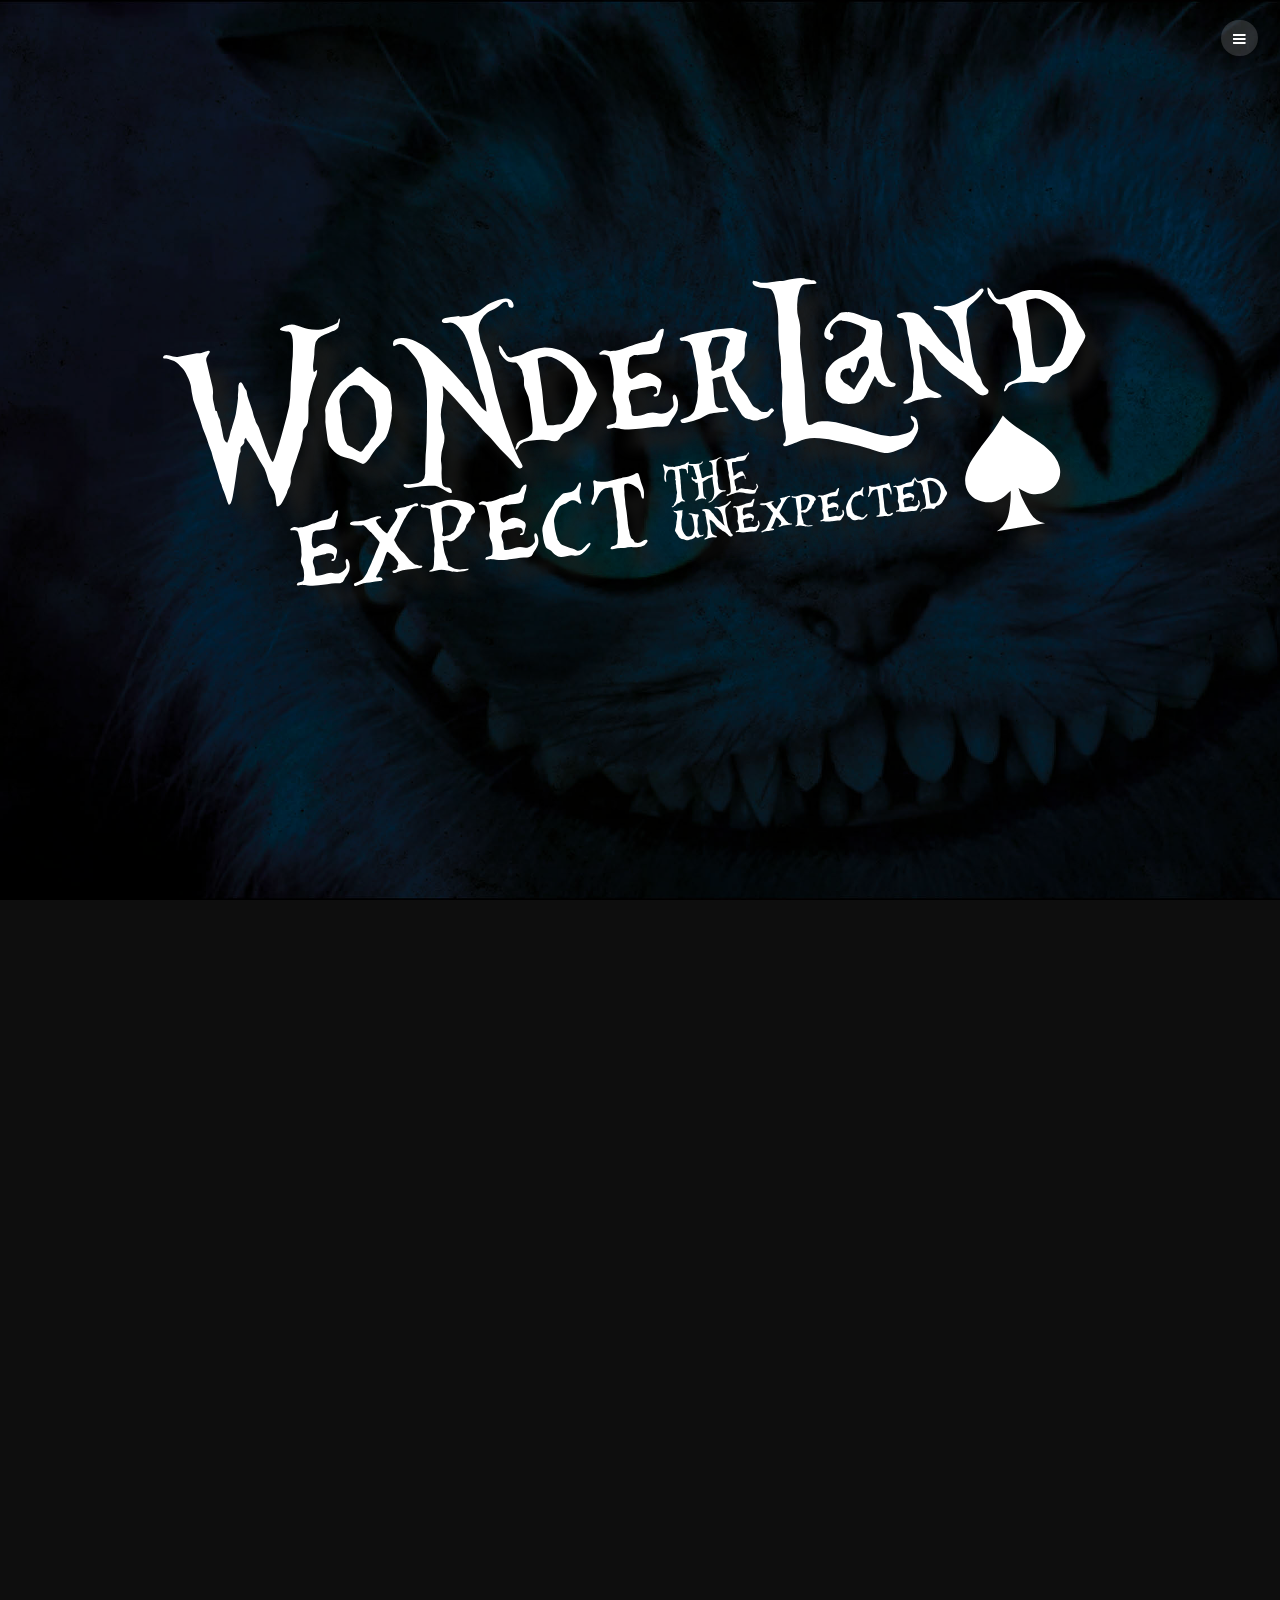
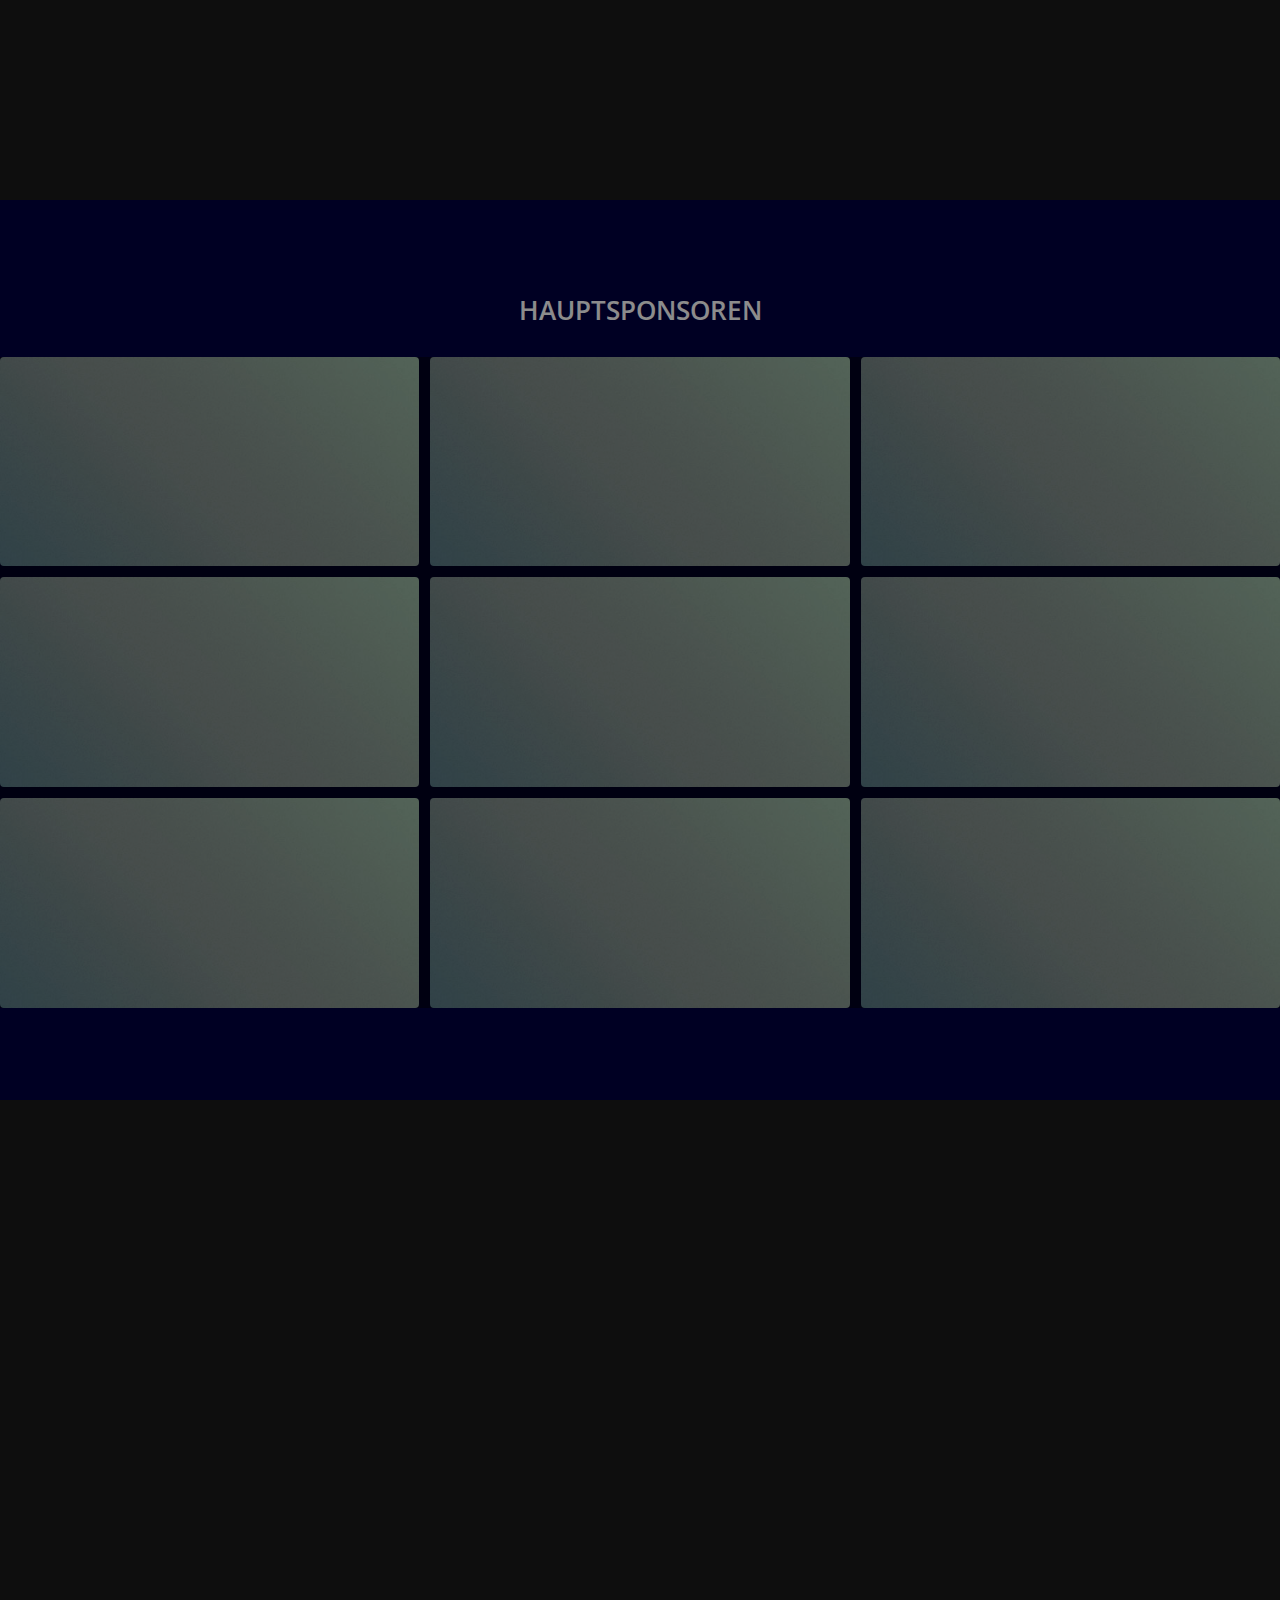
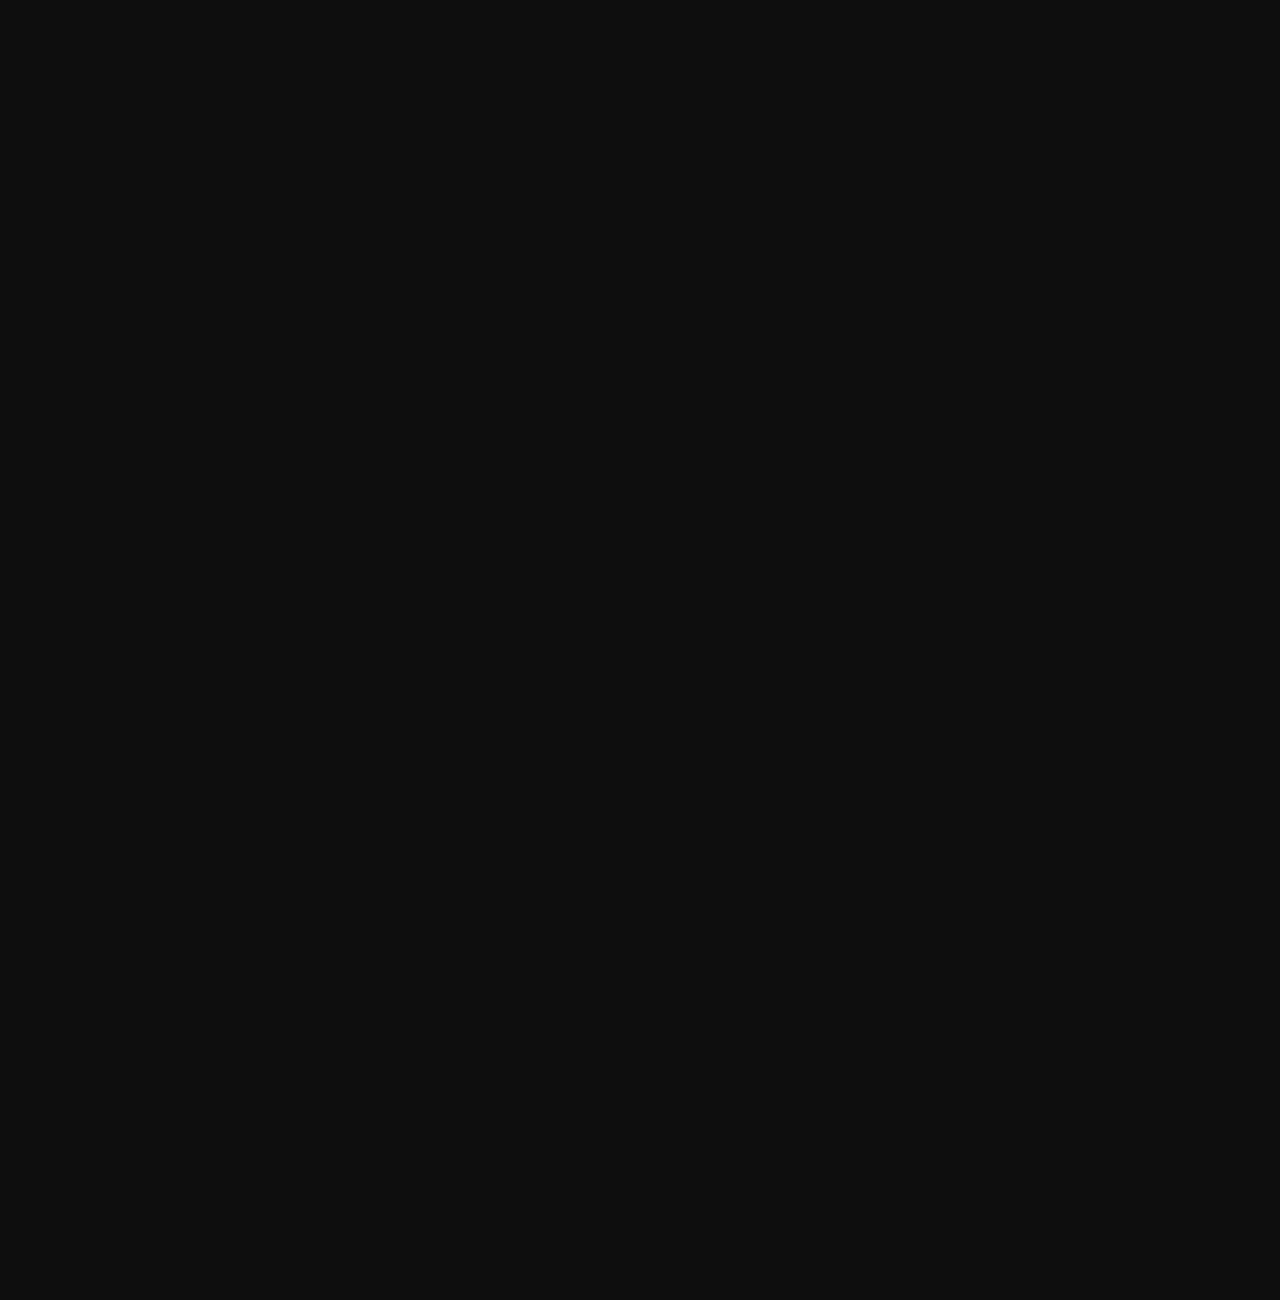
==== commit 037cf9d9: "add class" ====
--- a/index.html
+++ b/index.html
@@ -69,12 +69,30 @@
     </section>
 
     <!-- Two -->
-    <section id="two" class="wrapper post bg-img">
-        <div class="inner">
-            <header>
-                <h2>Hauptsponsoren</h2>
-                
-            </header>
+    <section id="two" class="wrapper post bg-img" style="background-color : #000040">
+        <div class="mainsponsoring">
+            <article>
+                <header>
+                    <h2>Hauptsponsoren</h2>
+                </header>
+                <div class="content">
+                    <div class="box alt">
+                        <div class="row 50% uniform">
+                            <div class="4u"><span class="image fit"><img src="images/pic01.jpg" alt="" /></span></div>
+					       <div class="4u"><span class="image fit"><img src="images/pic01.jpg" alt="" /></span></div>
+					       <div class="4u$"><span class="image fit"><img src="images/pic01.jpg" alt="" /></span></div>
+					       <!-- Break -->
+                            <div class="4u"><span class="image fit"><img src="images/pic01.jpg" alt="" /></span></div>
+					       <div class="4u"><span class="image fit"><img src="images/pic01.jpg" alt="" /></span></div>
+                            <div class="4u$"><span class="image fit"><img src="images/pic01.jpg" alt="" /></span></div>
+					       <!-- Break -->
+					       <div class="4u"><span class="image fit"><img src="images/pic01.jpg" alt="" /></span></div>
+					       <div class="4u"><span class="image fit"><img src="images/pic01.jpg" alt="" /></span></div>
+                            <div class="4u$"><span class="image fit"><img src="images/pic01.jpg" alt="" /></span></div>
+					   </div>
+					</div>
+                </div>
+            </article>
         </div>
         <a href="#three" class="more">Learn More</a>
     </section>
--- a/assets/css/main.css
+++ b/assets/css/main.css
@@ -3339,7 +3339,7 @@
 
 		#header.alt {
 			top: 0;
-			background: #F64747;
+			background: #000040;
 		}
 
 		#header .logo {
@@ -4429,4 +4429,30 @@
 				padding: 3em 0 1em 0;
 			}
 
-		}+		}
+		
+		
+/*  Own Classes   */
+
+	.divimage {
+		margin: 10% !important;
+	}
+	
+	div.transbox {
+<<<<<<< HEAD
+    margin: 30px;
+    background-color: #ffffff;
+    border: 1px solid black;
+    opacity: 0.6;
+    filter: alpha(opacity=60); /* For IE8 and earlier */
+}
+
+
+
+=======
+		opacity: 1;
+	}	
+>>>>>>> 5d6630741dea9432a4d7ad33cb11957408435a24
+.mainsponsoring{
+    background-color: #000040
+}	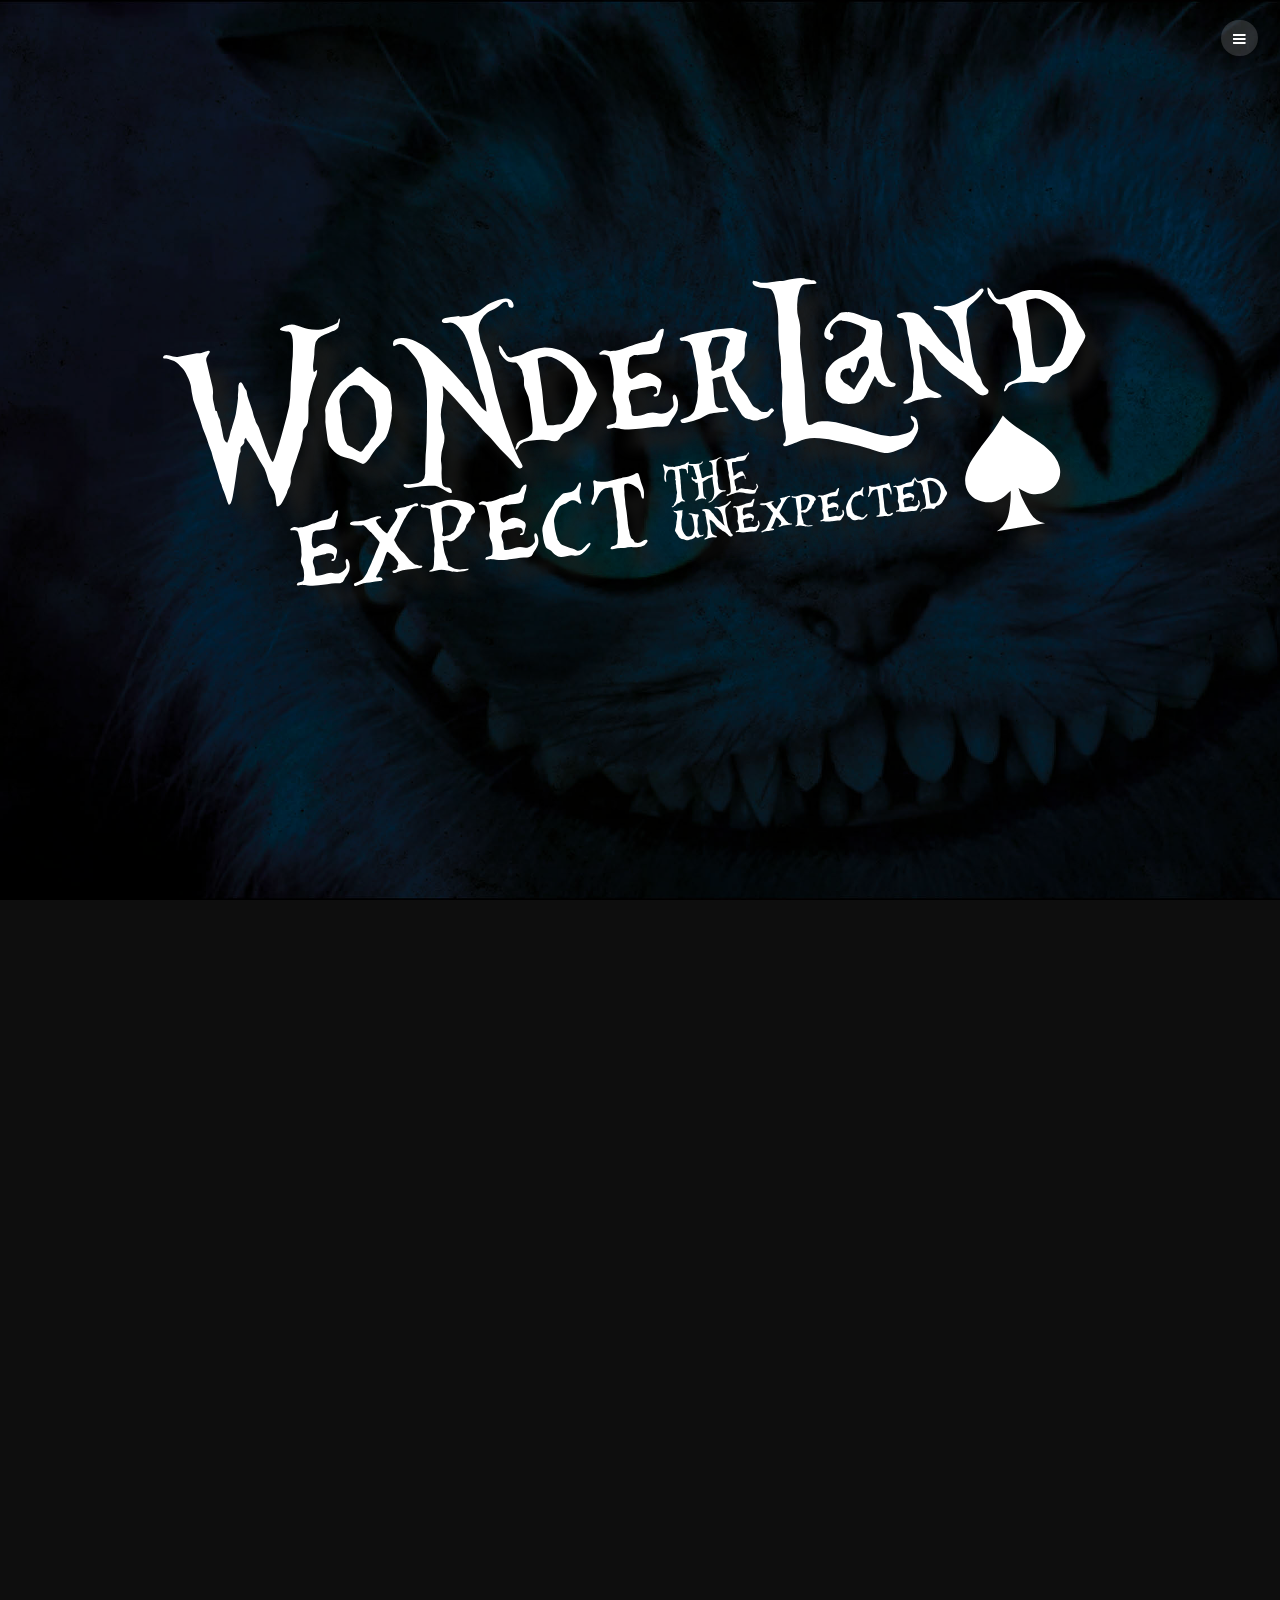
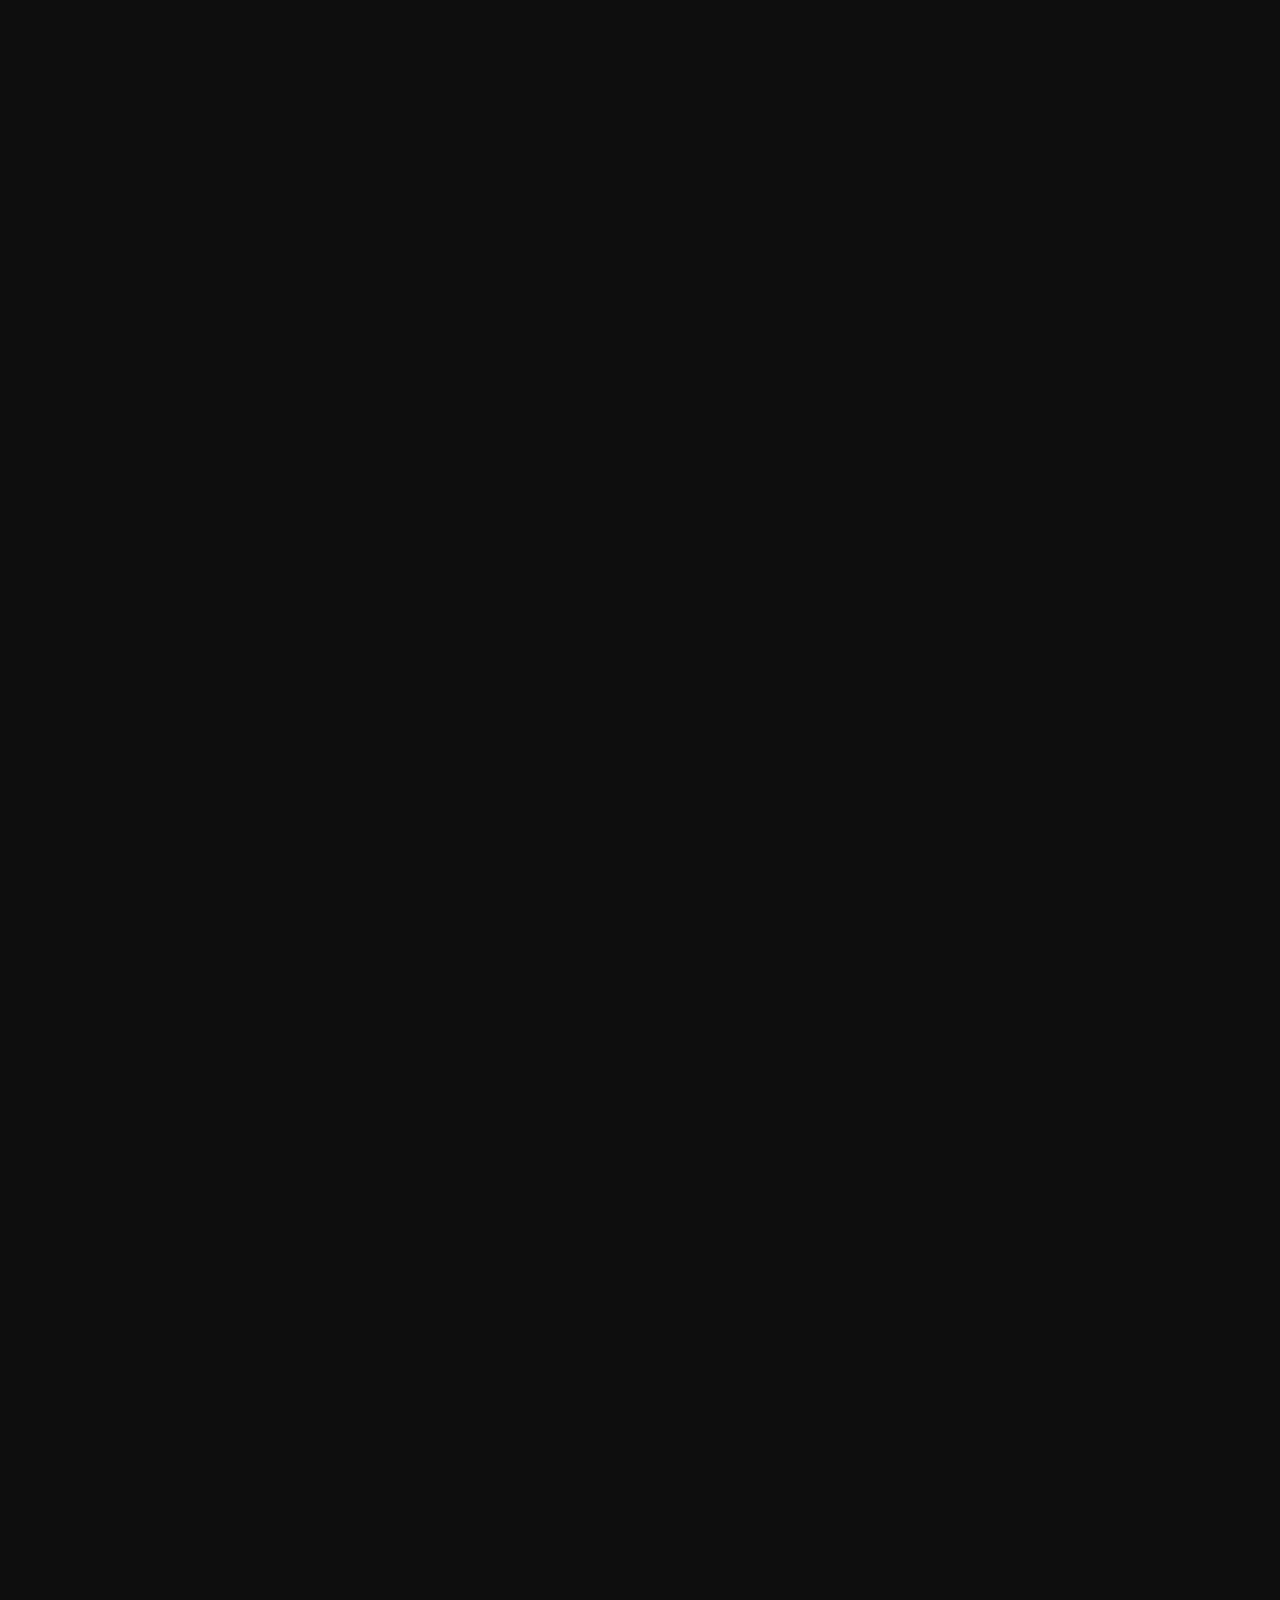
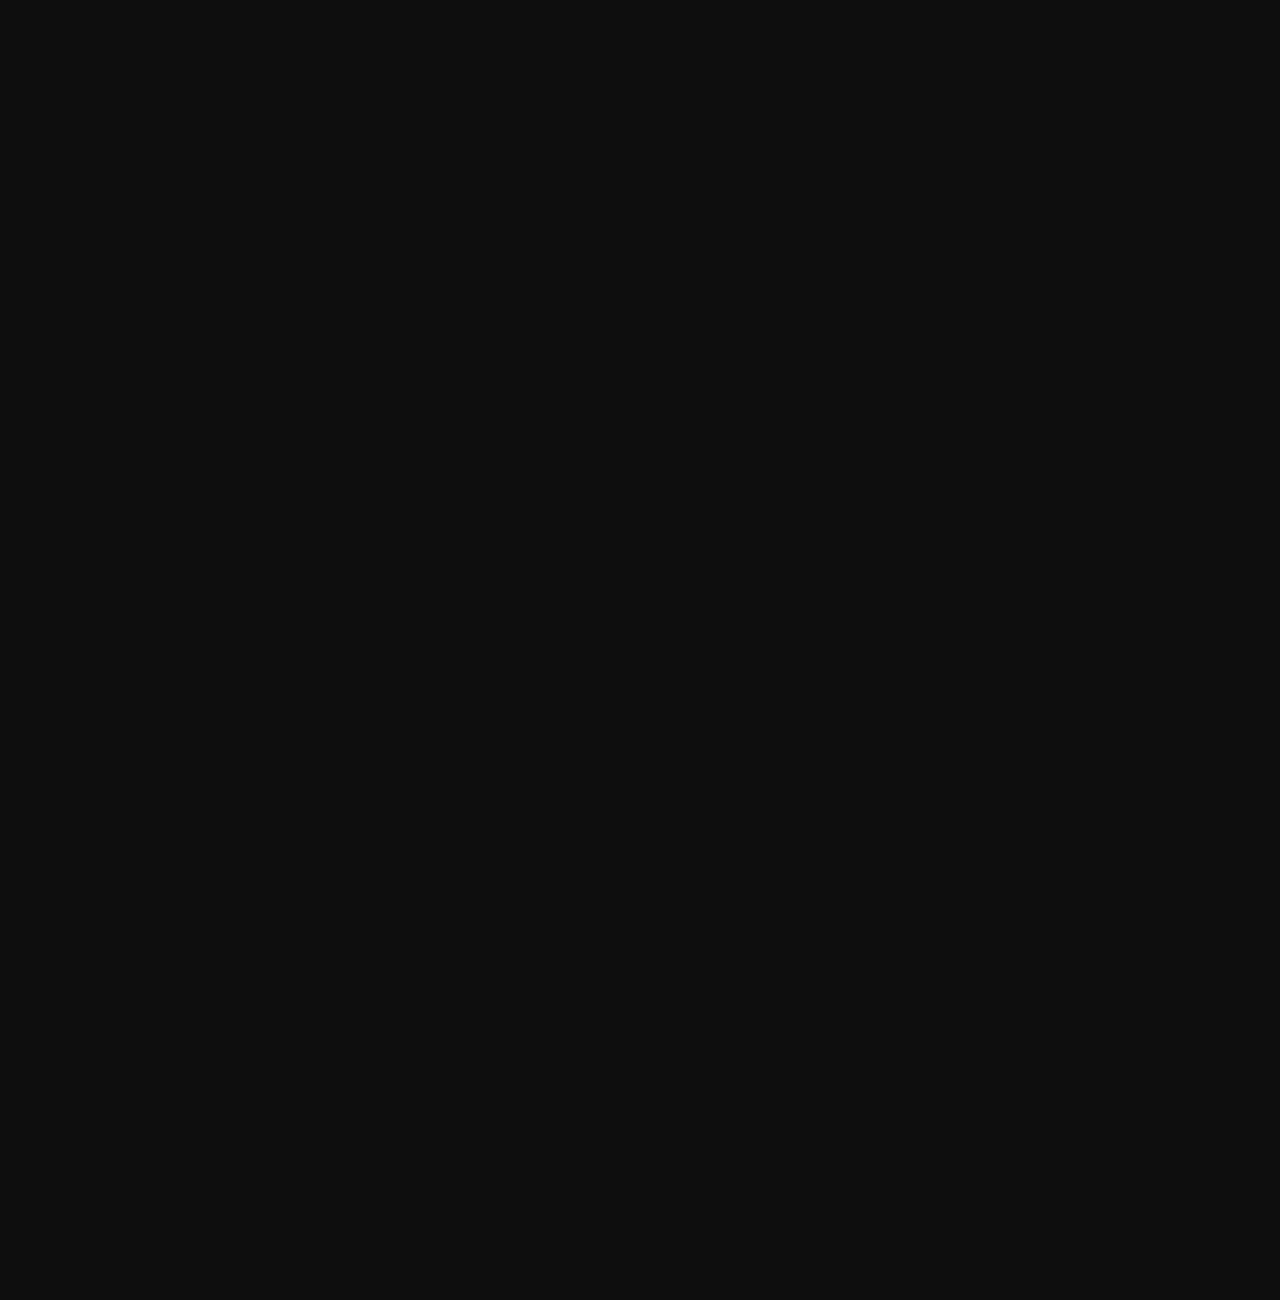
==== commit f9a404f1: "Revert "add class"" ====
--- a/index.html
+++ b/index.html
@@ -69,30 +69,12 @@
     </section>
 
     <!-- Two -->
-    <section id="two" class="wrapper post bg-img" style="background-color : #000040">
-        <div class="mainsponsoring">
-            <article>
-                <header>
-                    <h2>Hauptsponsoren</h2>
-                </header>
-                <div class="content">
-                    <div class="box alt">
-                        <div class="row 50% uniform">
-                            <div class="4u"><span class="image fit"><img src="images/pic01.jpg" alt="" /></span></div>
-					       <div class="4u"><span class="image fit"><img src="images/pic01.jpg" alt="" /></span></div>
-					       <div class="4u$"><span class="image fit"><img src="images/pic01.jpg" alt="" /></span></div>
-					       <!-- Break -->
-                            <div class="4u"><span class="image fit"><img src="images/pic01.jpg" alt="" /></span></div>
-					       <div class="4u"><span class="image fit"><img src="images/pic01.jpg" alt="" /></span></div>
-                            <div class="4u$"><span class="image fit"><img src="images/pic01.jpg" alt="" /></span></div>
-					       <!-- Break -->
-					       <div class="4u"><span class="image fit"><img src="images/pic01.jpg" alt="" /></span></div>
-					       <div class="4u"><span class="image fit"><img src="images/pic01.jpg" alt="" /></span></div>
-                            <div class="4u$"><span class="image fit"><img src="images/pic01.jpg" alt="" /></span></div>
-					   </div>
-					</div>
-                </div>
-            </article>
+    <section id="two" class="wrapper post bg-img">
+        <div class="inner">
+            <header>
+                <h2>Hauptsponsoren</h2>
+                
+            </header>
         </div>
         <a href="#three" class="more">Learn More</a>
     </section>
--- a/assets/css/main.css
+++ b/assets/css/main.css
@@ -4448,11 +4448,11 @@
 }
 
 
-
+.mainsponsoring{
+    background-color: #000040
+}
 =======
 		opacity: 1;
 	}	
 >>>>>>> 5d6630741dea9432a4d7ad33cb11957408435a24
-.mainsponsoring{
-    background-color: #000040
-}	+	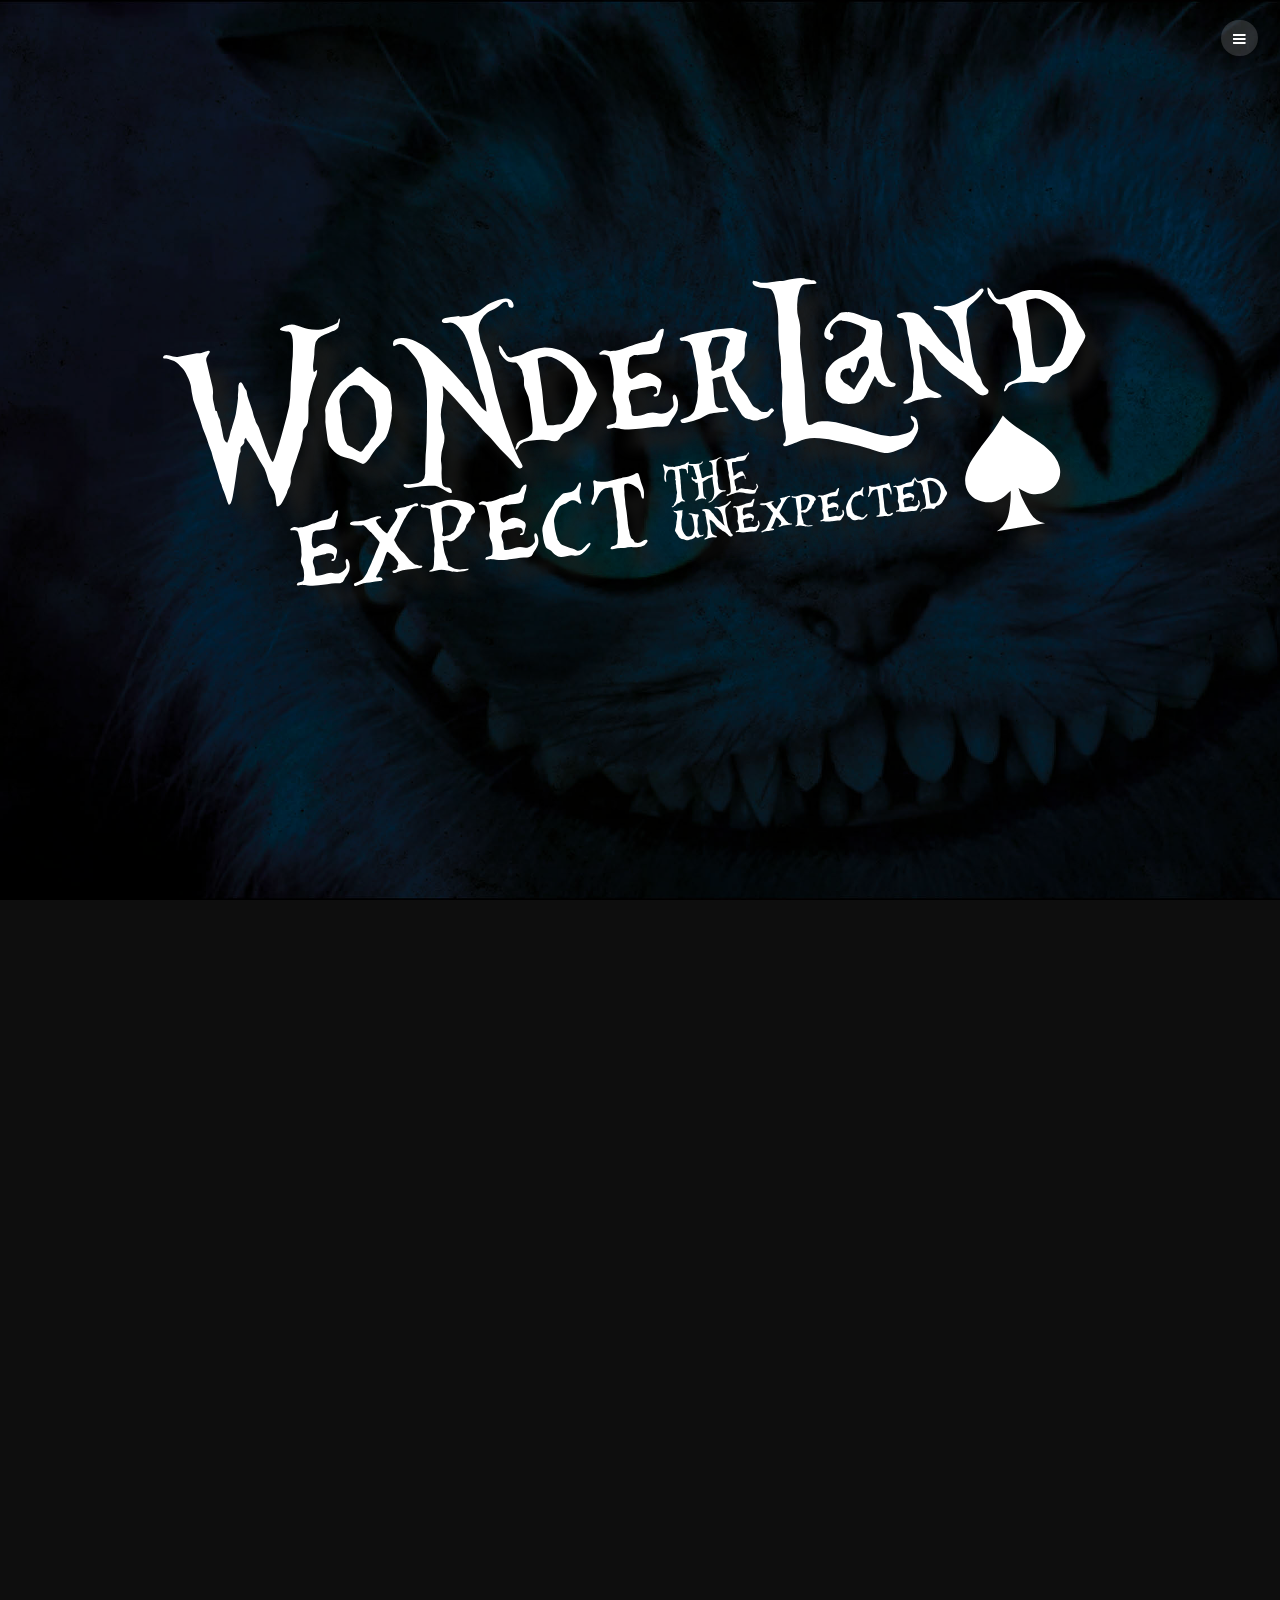
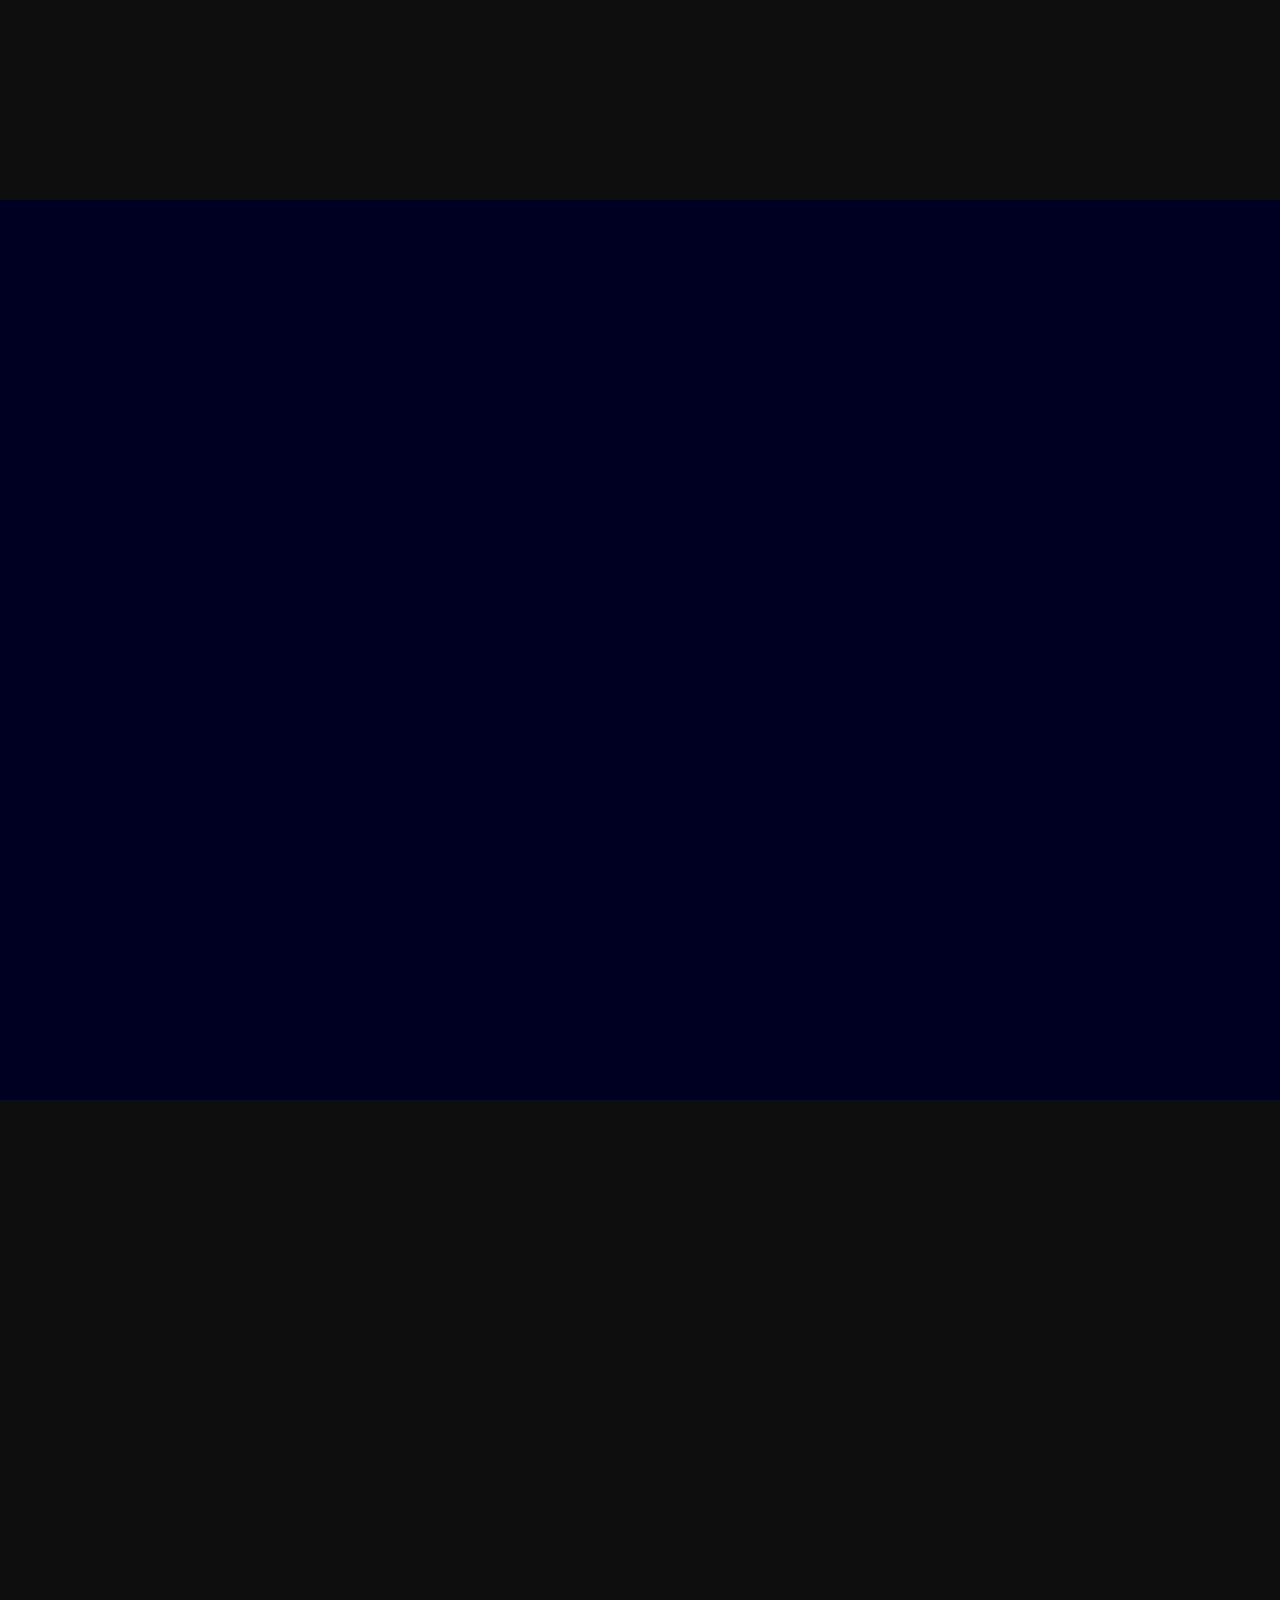
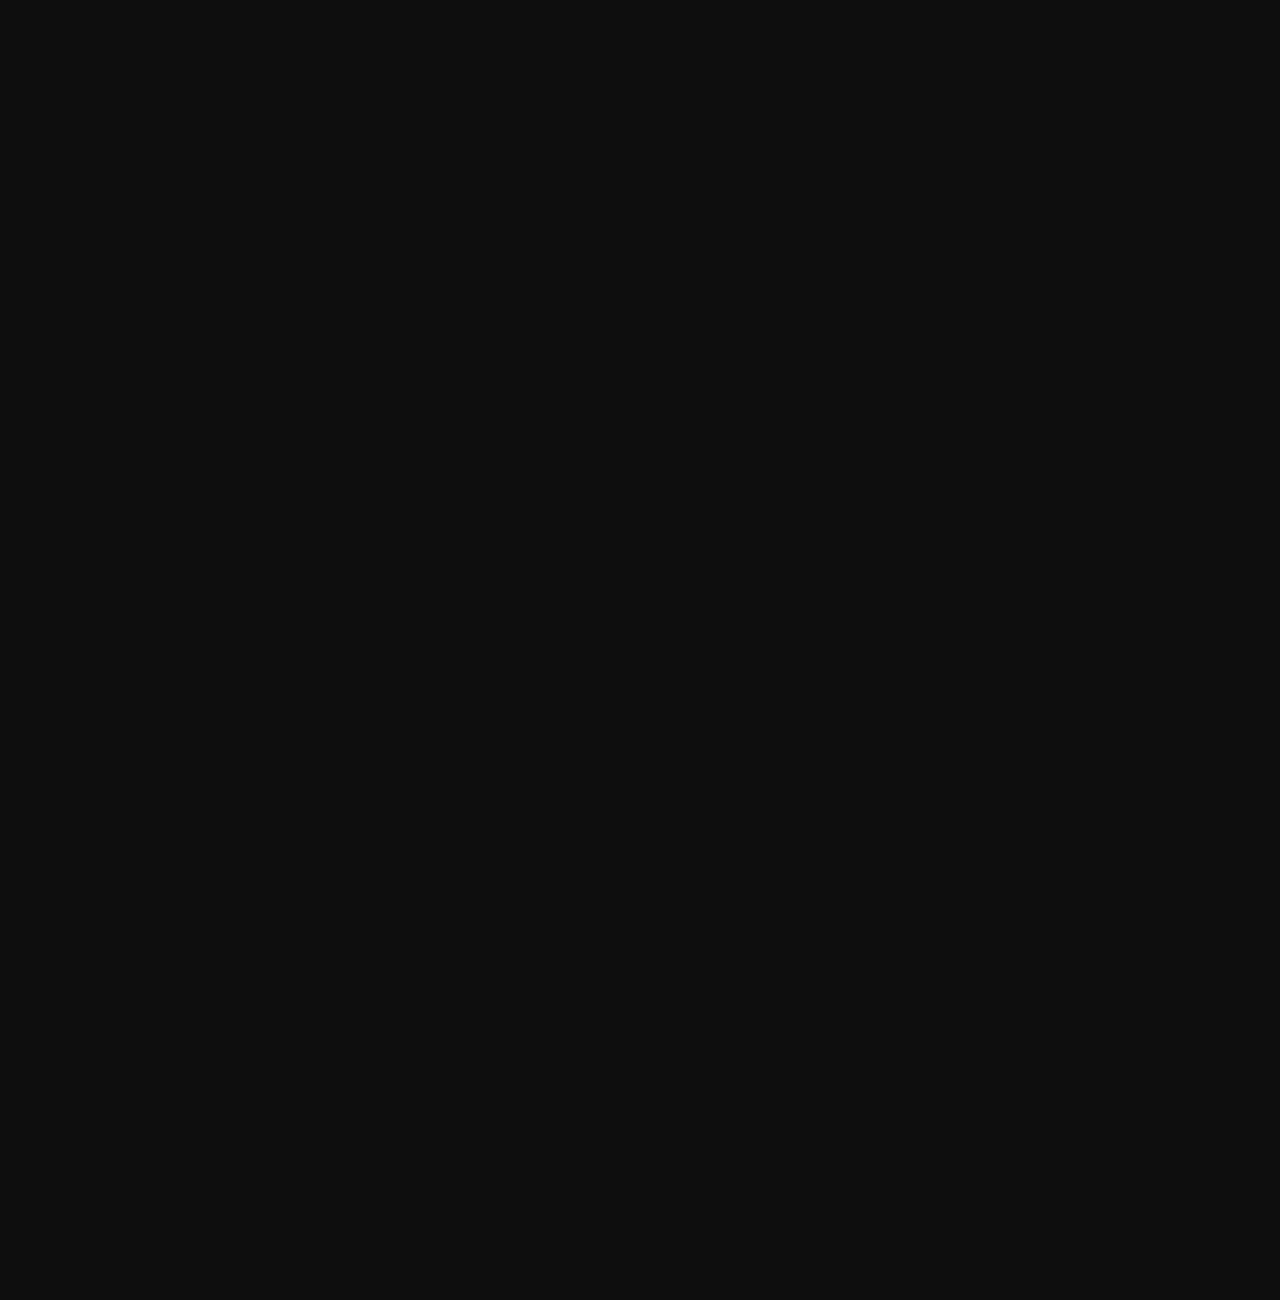
==== commit b91d1be4: "add Hauptsponsoren at index.html" ====
--- a/index.html
+++ b/index.html
@@ -69,12 +69,25 @@
     </section>
 
     <!-- Two -->
-    <section id="two" class="wrapper post bg-img">
-        <div class="inner">
+    <section id="two" class="wrapper post bg-img mainsponsoring" >
+        <div class="inner mainsponsoring-inner">
             <header>
                 <h2>Hauptsponsoren</h2>
-                
             </header>
+            <div  class="row 50% uniform mainsponsoring-divimage">
+				<div class="4u"><span class="image fit"><img src="images/pic01.jpg" alt="" /></span></div>
+				<div class="4u"><span class="image fit"><img src="images/pic01.jpg" alt="" /></span></div>
+				<div class="4u$"><span class="image fit"><img src="images/pic01.jpg" alt="" /></span></div>
+		<!-- Break -->
+				<div class="4u"><span class="image fit"><img src="images/pic01.jpg" alt="" /></span></div>
+				<div class="4u"><span class="image fit"><img src="images/pic01.jpg" alt="" /></span></div>
+				<div class="4u$"><span class="image fit"><img src="images/pic01.jpg" alt="" /></span></div>
+		<!-- Break -->
+				<div class="4u"><span class="image fit"><img src="images/pic01.jpg" alt="" /></span></div>
+				<div class="4u"><span class="image fit"><img src="images/pic01.jpg" alt="" /></span></div>
+				<div class="4u$"><span class="image fit"><img src="images/pic01.jpg" alt="" /></span></div>
+			</div>
+            
         </div>
         <a href="#three" class="more">Learn More</a>
     </section>
--- a/assets/css/main.css
+++ b/assets/css/main.css
@@ -4430,7 +4430,23 @@
 			}
 
 		}
-		
+
+
+/* Hauptsponsoring */
+.mainsponsoring{
+    background-color: #000040;
+}
+
+.mainsponsoring-inner{
+    width: 70em;
+    margin: 1em
+    
+}
+
+.mainsponsoring-divimage{
+    margin: 5% !important;
+}
+
 		
 /*  Own Classes   */
 
@@ -4439,20 +4455,20 @@
 	}
 	
 	div.transbox {
-<<<<<<< HEAD
-    margin: 30px;
-    background-color: #ffffff;
-    border: 1px solid black;
-    opacity: 0.6;
-    filter: alpha(opacity=60); /* For IE8 and earlier */
-}
-
-
-.mainsponsoring{
-    background-color: #000040
-}
-=======
 		opacity: 1;
 	}	
->>>>>>> 5d6630741dea9432a4d7ad33cb11957408435a24
+	
+	header.center {
+		text-align: center;
+		margin-top: 3em;
+	}
+	
+/*  Maturanten-Profil   */
+
+	.roundimage {
+		border-radius: 90px 90px 90px 90px !important;
+		padding: 20px; 
+		width: 200px;
+		height: 150px; 
+	}
 	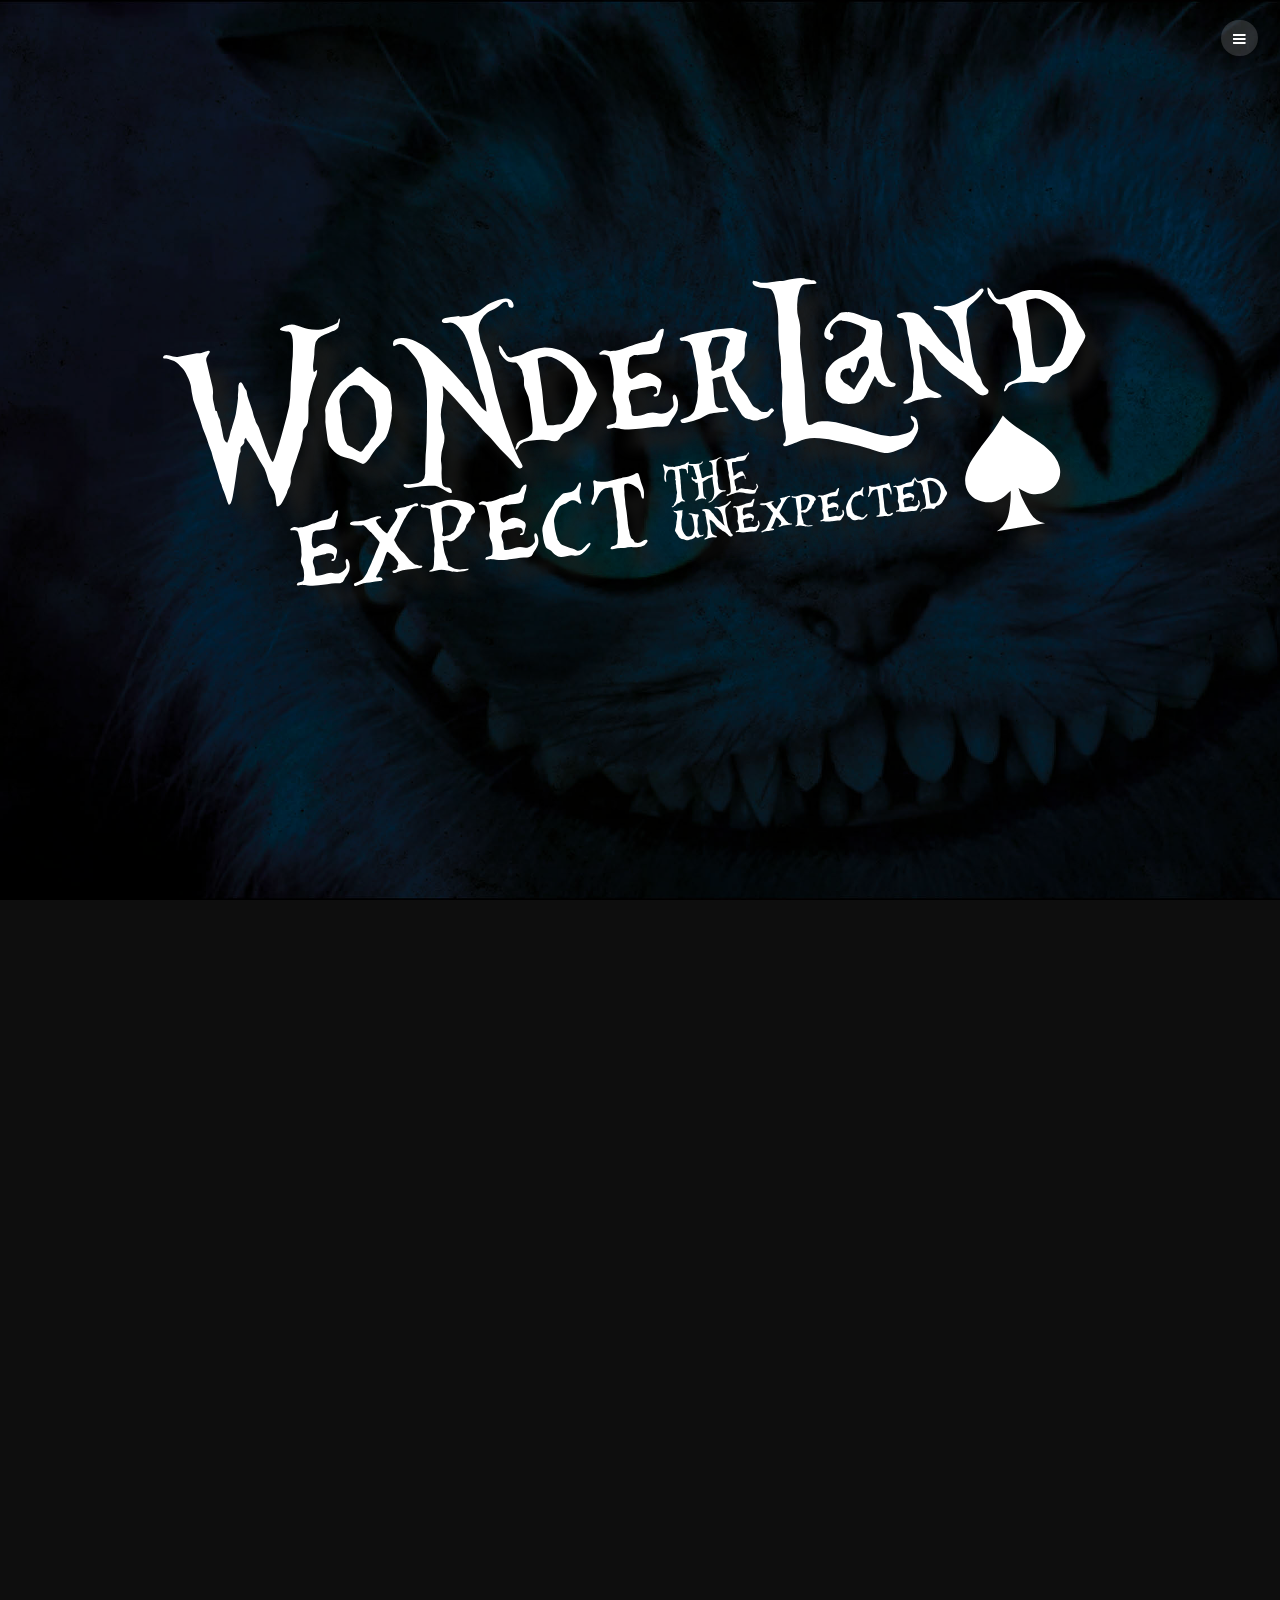
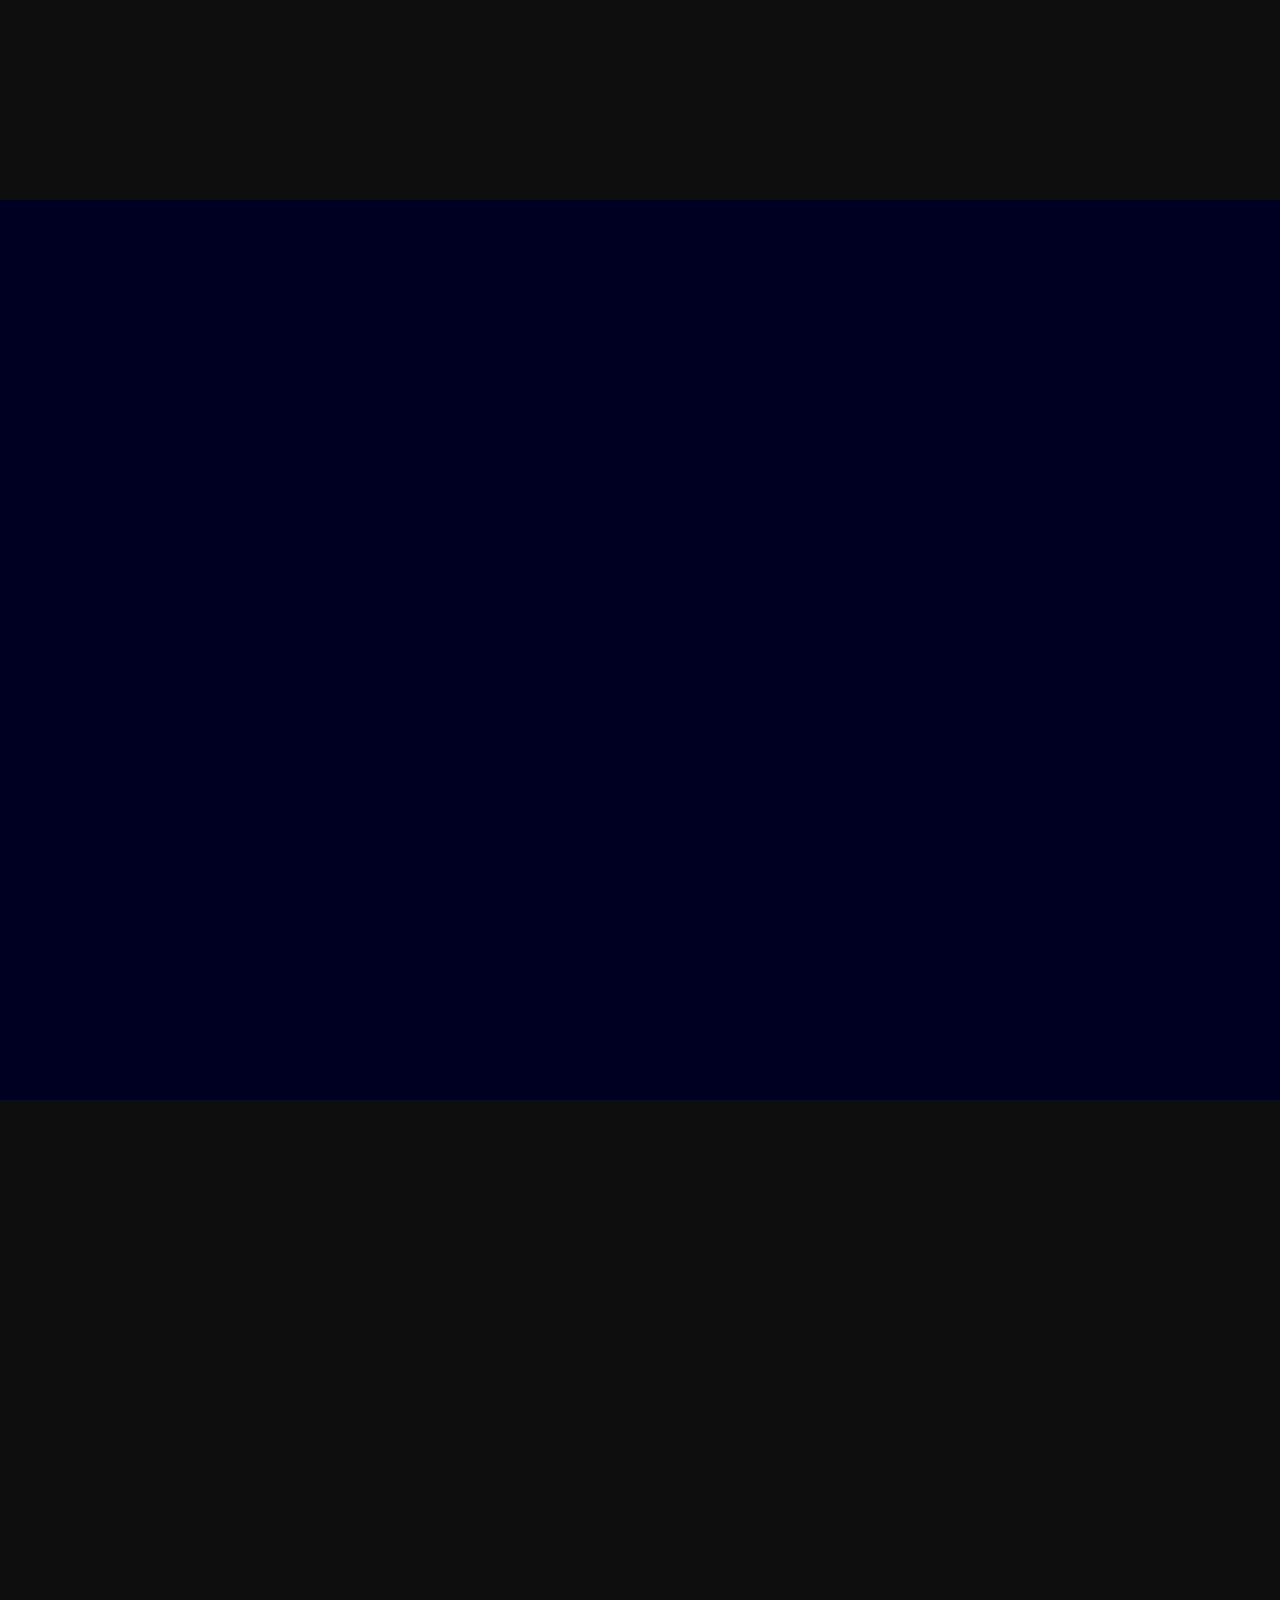
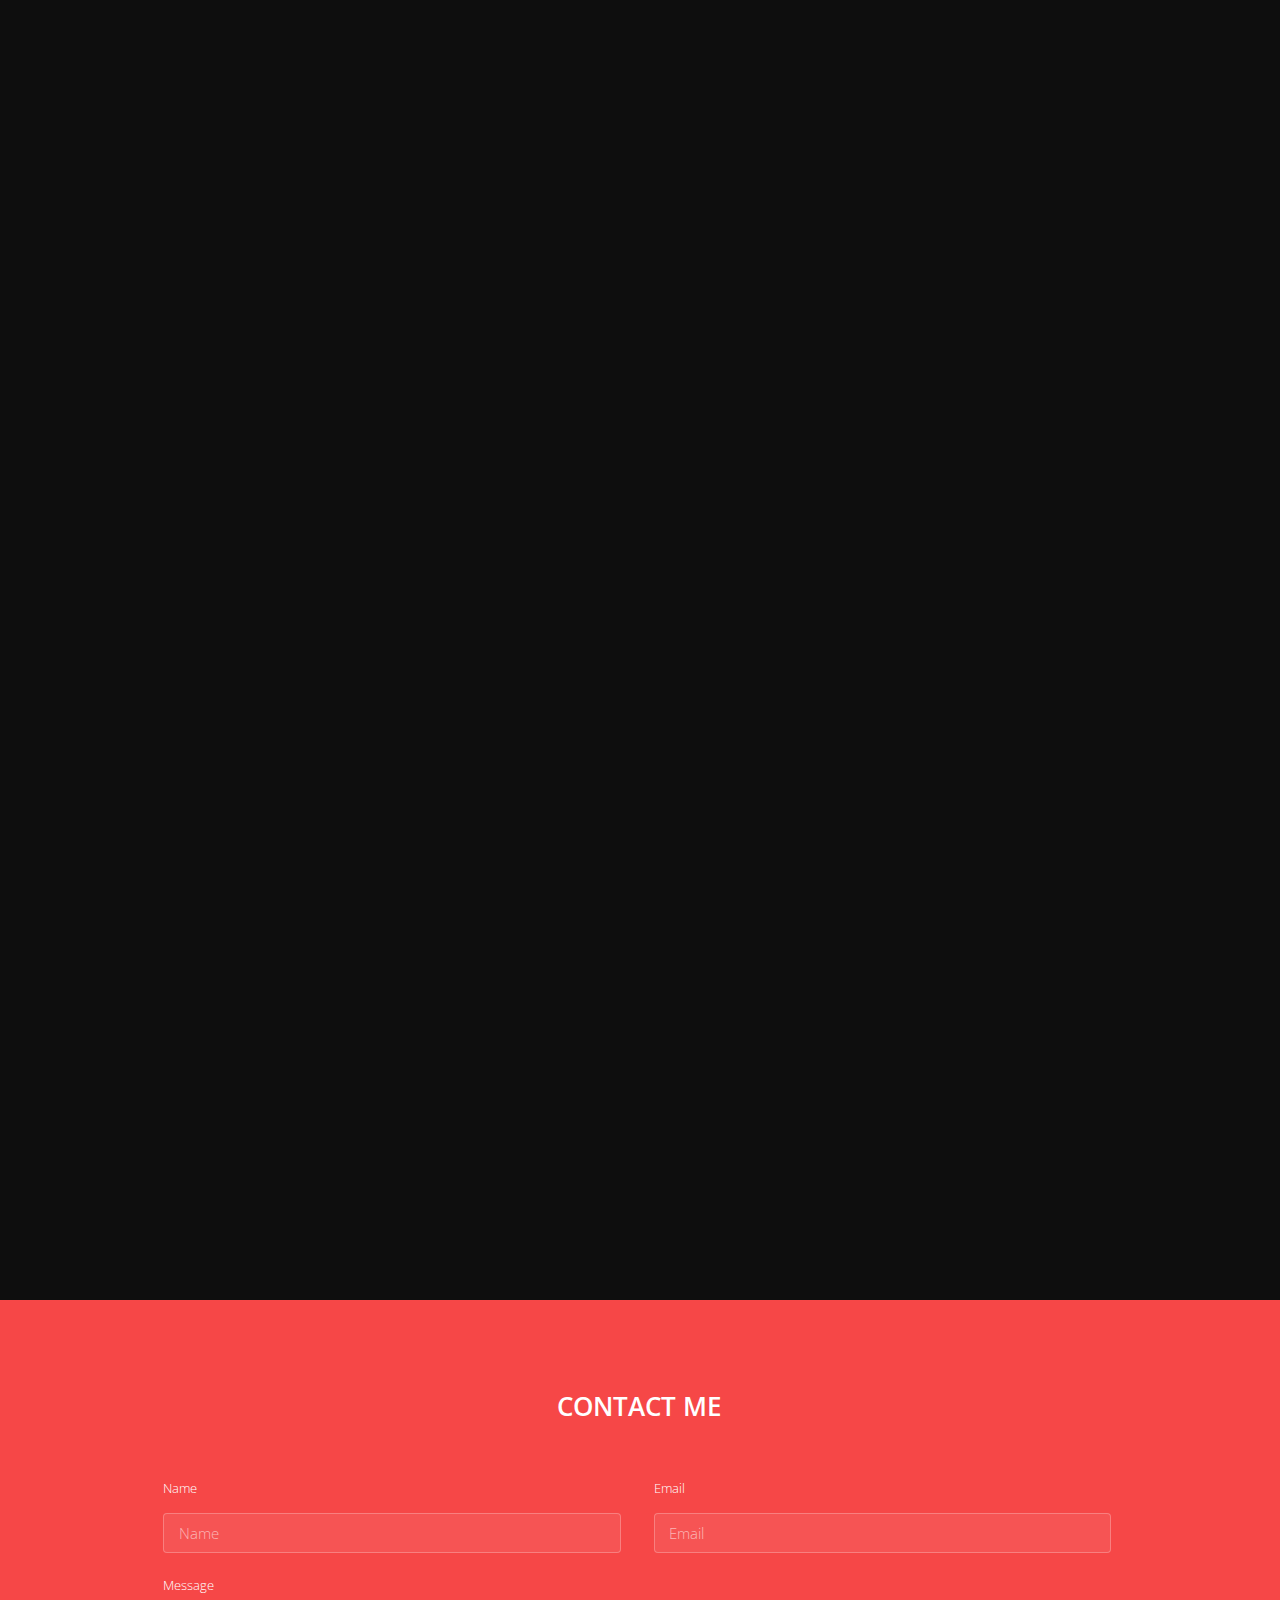
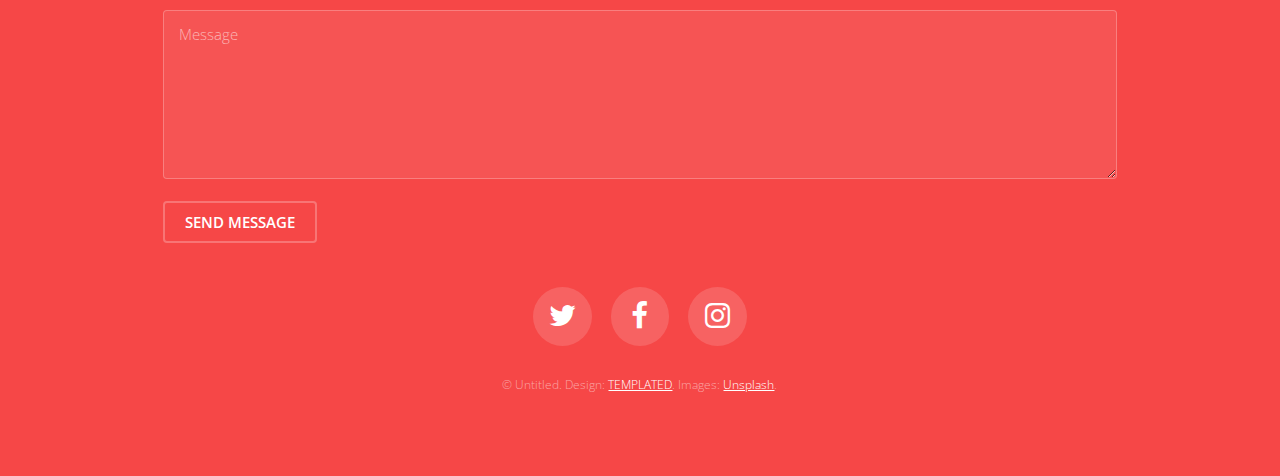
==== commit 894c13b7: "update maturanten.html and add some css/main.css classes" ====
--- a/index.html
+++ b/index.html
@@ -130,7 +130,7 @@
     </section>
 
     <!-- Footer -->
-    <!--
+
     <footer id="footer">
         <div class="inner">
 
@@ -167,7 +167,7 @@
 
         </div>
     </footer>
-    -->
+	
     <!-- Scripts -->
     <script src="assets/js/jquery.min.js"></script>
     <script src="assets/js/jquery.scrolly.min.js"></script>
--- a/assets/css/main.css
+++ b/assets/css/main.css
@@ -4465,10 +4465,50 @@
 	
 /*  Maturanten-Profil   */
 
-	.roundimage {
-		border-radius: 90px 90px 90px 90px !important;
-		padding: 20px; 
-		width: 200px;
-		height: 150px; 
-	}
-	+	.img-circular{
+		width: 200px !important;
+		margin-left: 2em;
+		margin-top: 1.16em !important;
+		height: 200px;
+		background-size: cover;
+		display: block !important;
+		border-radius: 100px !important;
+		-webkit-border-radius: 100px !important;
+		-moz-border-radius: 100px !important;
+	}
+	
+	.user-profil {
+		margin: auto;
+		margin-top: 4em !important;
+		width: 70em;
+		height: 21em;
+		border-radius: .3em;
+	}
+	
+	.matu-name{
+		margin: auto;
+		margin-top: -6.40em;
+		margin-left: 12.80em;
+		font-size: 1.53em;
+		font-family: "Coda", sans-serif;
+		font-weight: bold;
+	}
+	
+	.bio {
+		margin: auto;
+		display: inline-block;
+		margin-left: 24.80em;
+		color: #e76043;
+		font-size: .87em;
+		font-family: "varela round", sans-serif;
+	}
+	
+	.description {
+		margin: auto;
+		margin-top: 1.35em;
+		margin-right: 12.83em;
+		width: 44em;
+		color: #c0c5c5; 
+		font-size: .87em;
+		font-family: "varela round", sans-serif;
+	}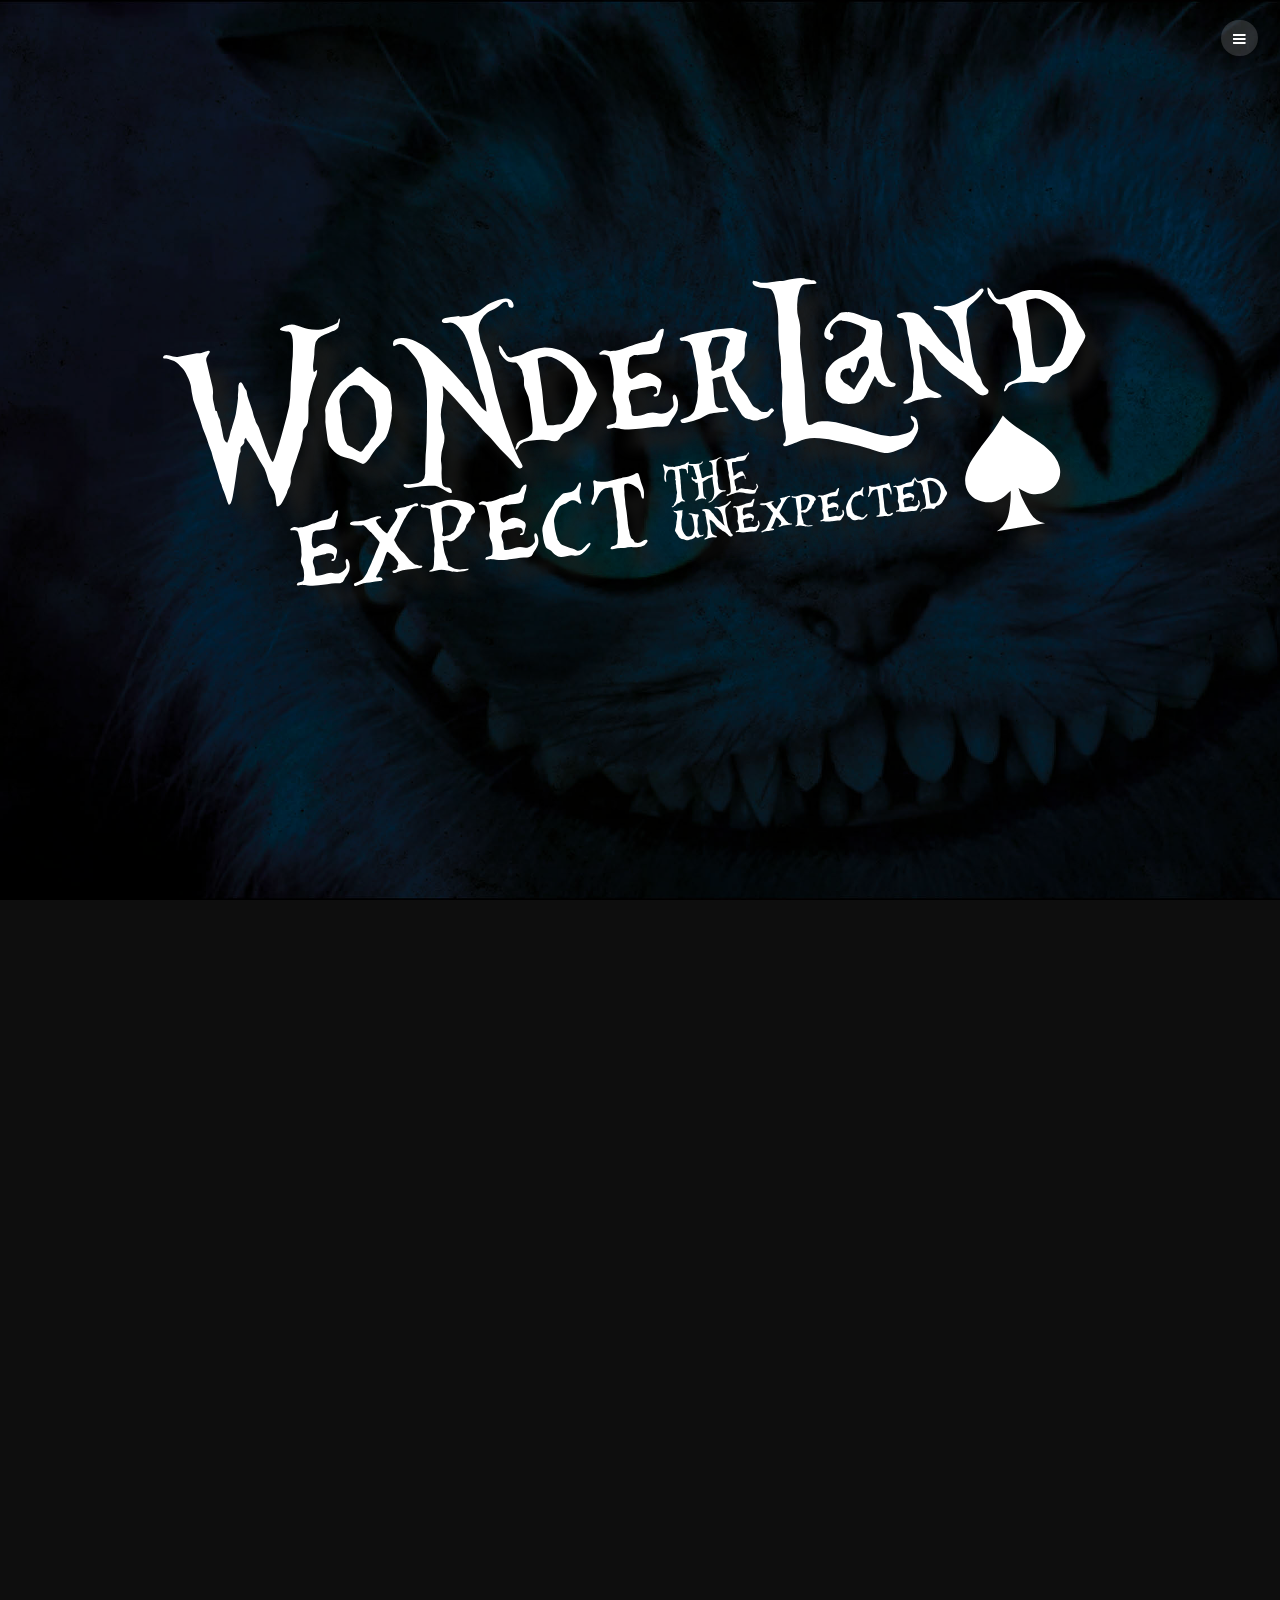
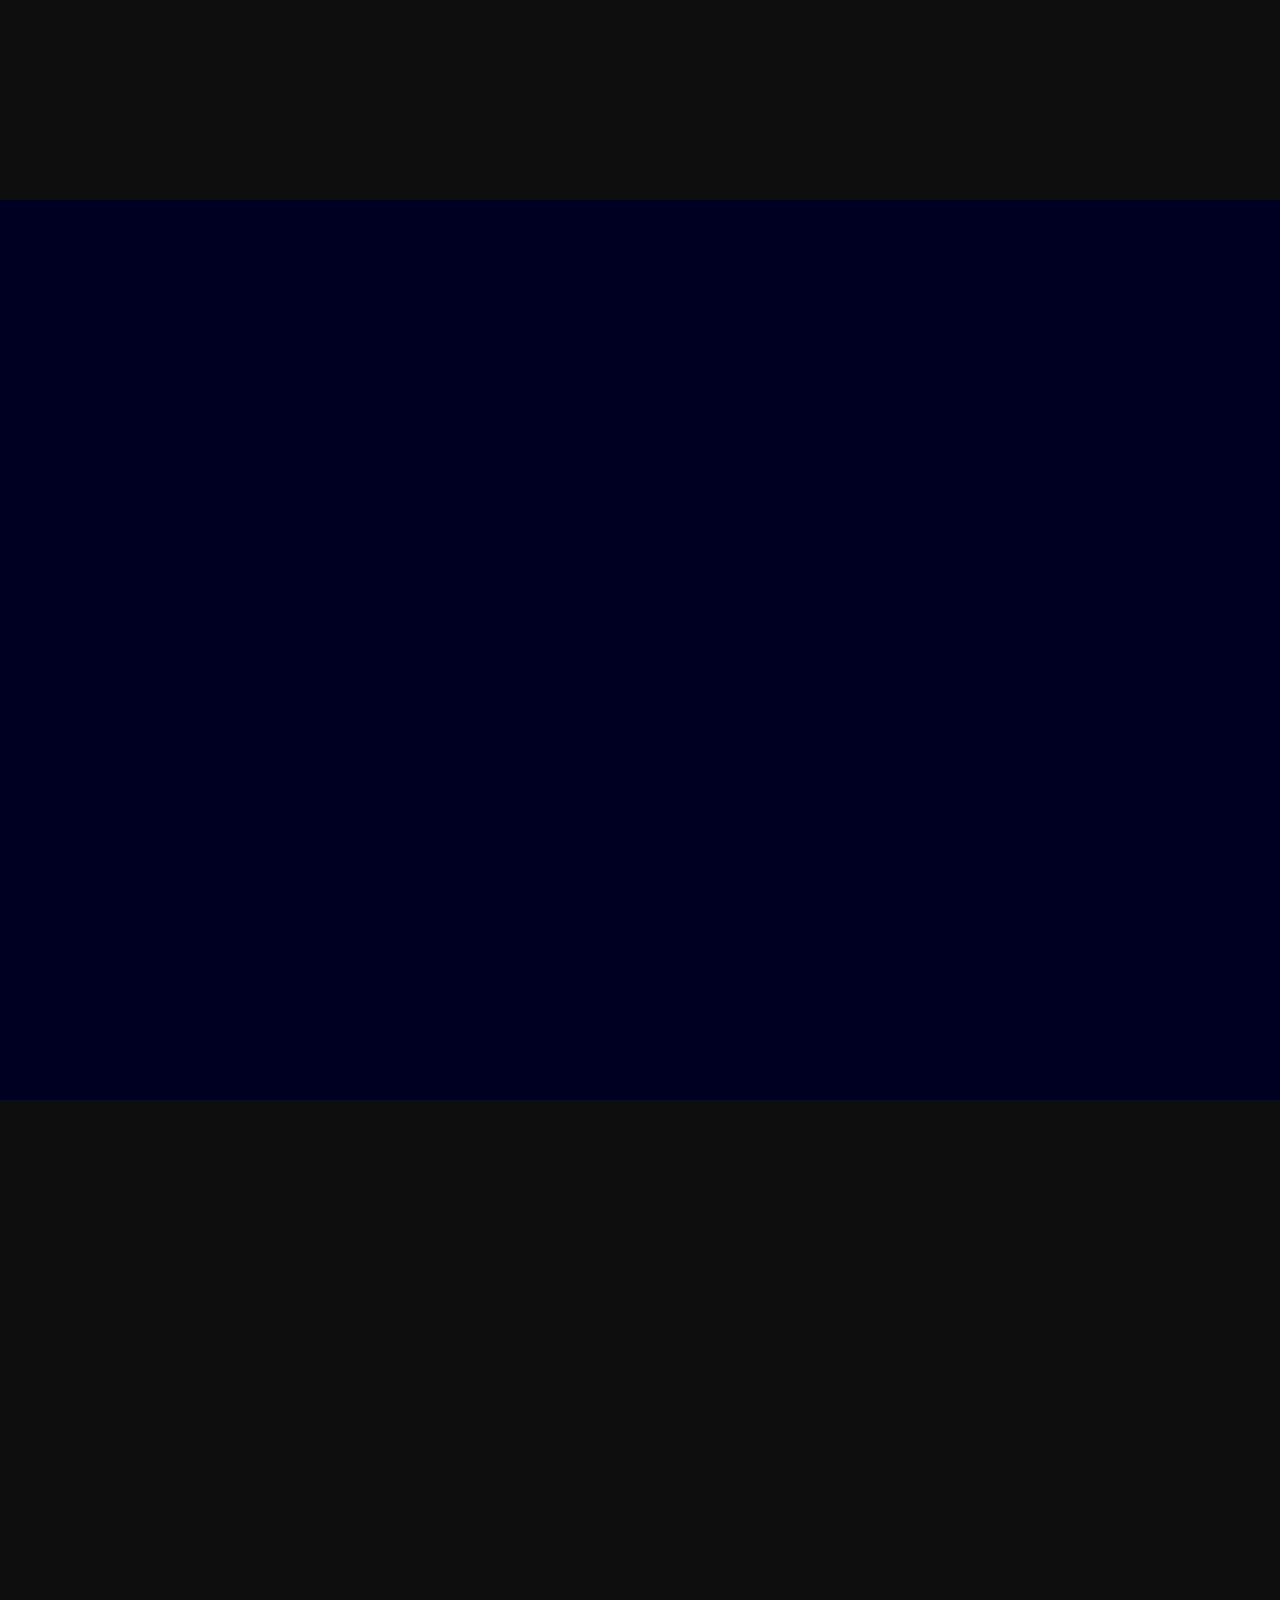
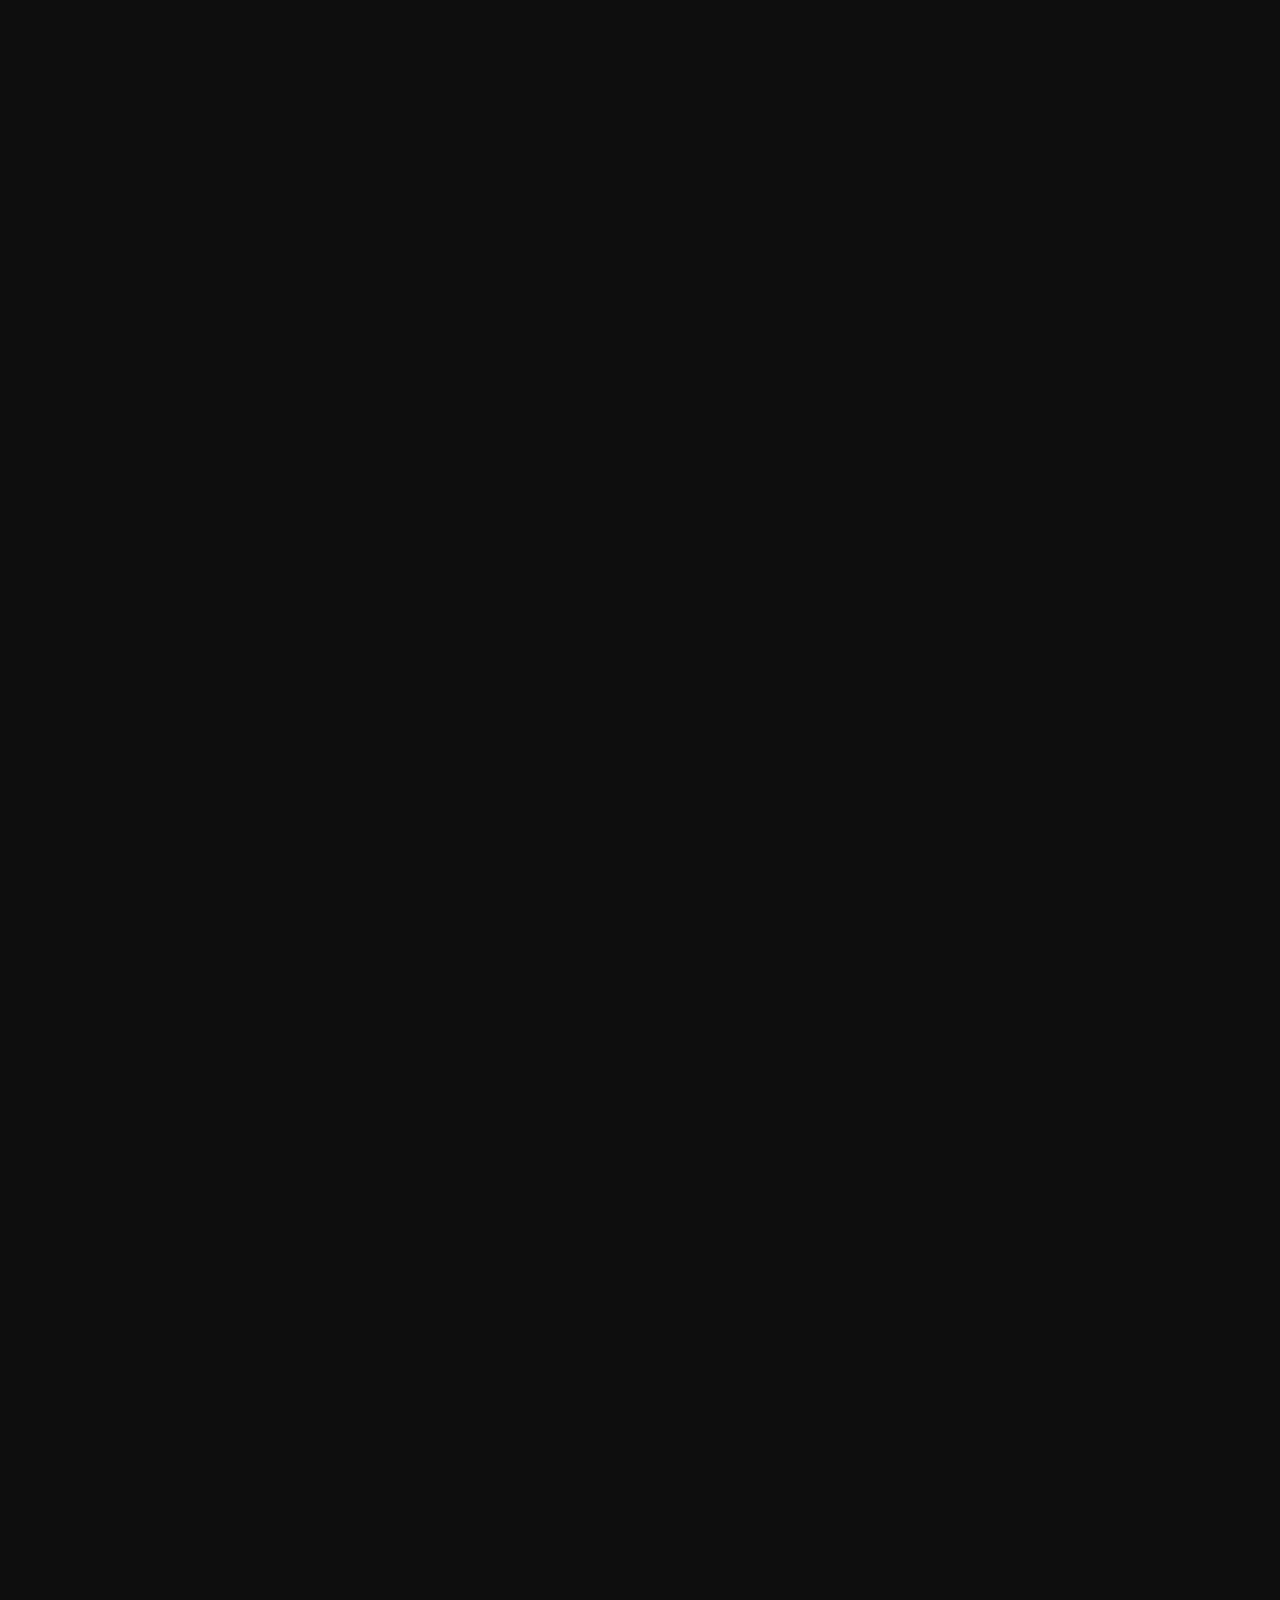
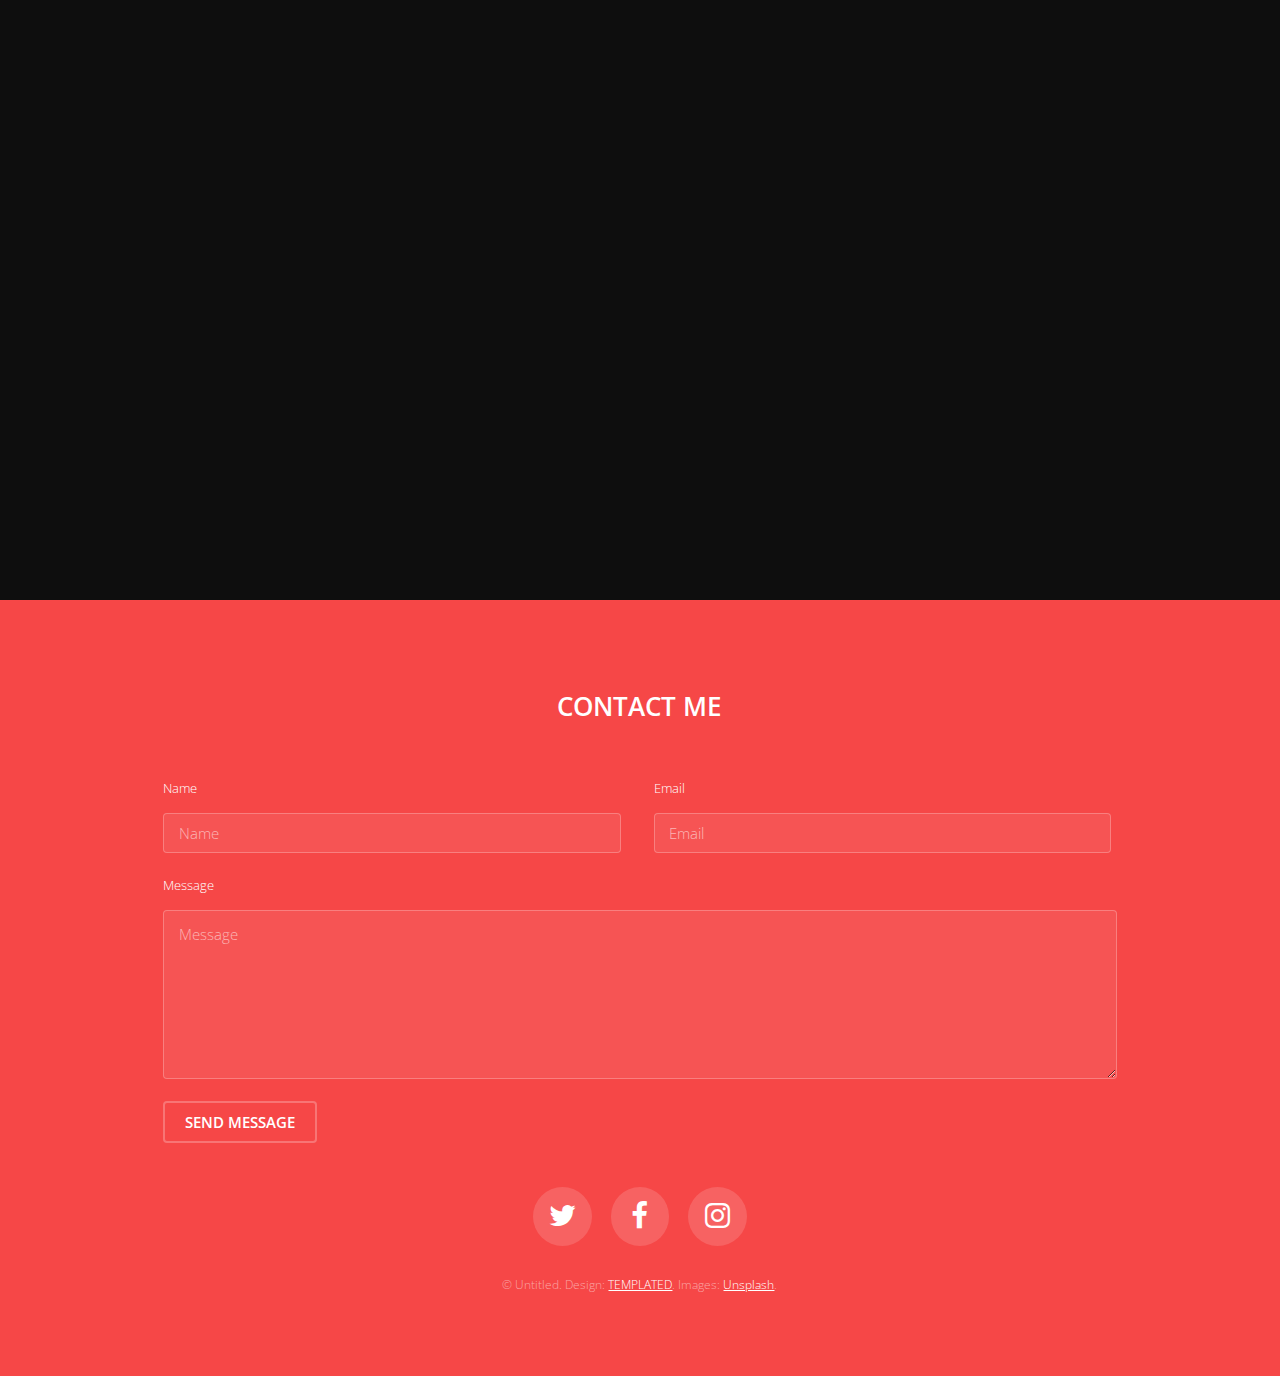
==== commit a53fe199: "add on index.html link to busrouten.html add on index.html link to maturanten.html" ====
--- a/index.html
+++ b/index.html
@@ -97,8 +97,7 @@
         <div class="inner">
             <article class="box">
                 <header>
-                    <h2>Varius a cursus aliquet</h2>
-                    <p>11.11.2016</p>
+                    <h2>Sponsoren</h2>
                 </header>
                 <div class="content">
                     <p>Scelerisque enim mi curae erat ultricies lobortis donec velit in per cum consectetur purus a enim platea vestibulum lacinia et elit ante scelerisque vestibulum. At urna condimentum sed vulputate a duis in senectus ullamcorper lacus cubilia consectetur odio proin sociosqu a parturient nam ac blandit praesent aptent. Eros dignissim mus mauris a natoque ad suspendisse nulla a urna in tincidunt tristique enim arcu litora scelerisque eros suspendisse.</p>
@@ -112,18 +111,34 @@
     </section>
 
     <!-- Four -->
-    <section id="four" class="wrapper post bg-img" data-bg="banner3.jpg">
+    <section id="four" class="wrapper post bg-img" data-bg="banner30.jpg">
         <div class="inner">
             <article class="box">
                 <header>
-                    <h2>Luctus blandit mi lectus in nascetur</h2>
-                    <p>10.30.2016</p>
+                    <h2>Euer Weg zum Ball</h2>
+                    
                 </header>
                 <div class="content">
-                    <p>Scelerisque enim mi curae erat ultricies lobortis donec velit in per cum consectetur purus a enim platea vestibulum lacinia et elit ante scelerisque vestibulum. At urna condimentum sed vulputate a duis in senectus ullamcorper lacus cubilia consectetur odio proin sociosqu a parturient nam ac blandit praesent aptent. Eros dignissim mus mauris a natoque ad suspendisse nulla a urna in tincidunt tristique enim arcu litora scelerisque eros suspendisse.</p>
+                    <p>Um euch die Anreise sowie Heimreise zu bzw. von unserem Ball zu erleichtern stellen wir euch Busrouten zur Verfügung.</p>
                 </div>
                 <footer>
-                    <a href="generic.html" class="button alt">Learn More</a>
+                    <a href="busrouten.html" class="button alt">Zu den Busrouten</a>
+                </footer>
+            </article>
+        </div>
+    </section>
+    
+    <!-- Five -->
+    <section id="four" class="wrapper post bg-img" data-bg="banner5.jpg">
+        <div class="inner">
+            <article class="box">
+                <header>
+                    <h2>MaturantInnen</h2>
+                <div>Auch vor dem Ball habt ihr die Möglichkeit alle MaturantInnen näher kennenzulernen.</div> 
+                    <p></p>
+                </header>
+                <footer>
+                    <a href="maturanten.html" class="button alt">Zu den MaturantInnen</a>
                 </footer>
             </article>
         </div>
--- a/assets/css/main.css
+++ b/assets/css/main.css
@@ -4465,6 +4465,23 @@
 	
 /*  Maturanten-Profil   */
 
+	.nav-anker{
+		margin-left: 10.5em !important;
+	}
+	
+		.nav-anker2{
+		margin-left: 14.3em !important;
+	}
+
+
+	.klassen {
+		margin: auto;
+		margin-left: 13em;
+		margin-bottom: -12em;
+		margin-top: 4em;
+		font-family: "Apple", sans-serif;
+	}
+
 	.img-circular{
 		width: 200px !important;
 		margin-left: 2em;
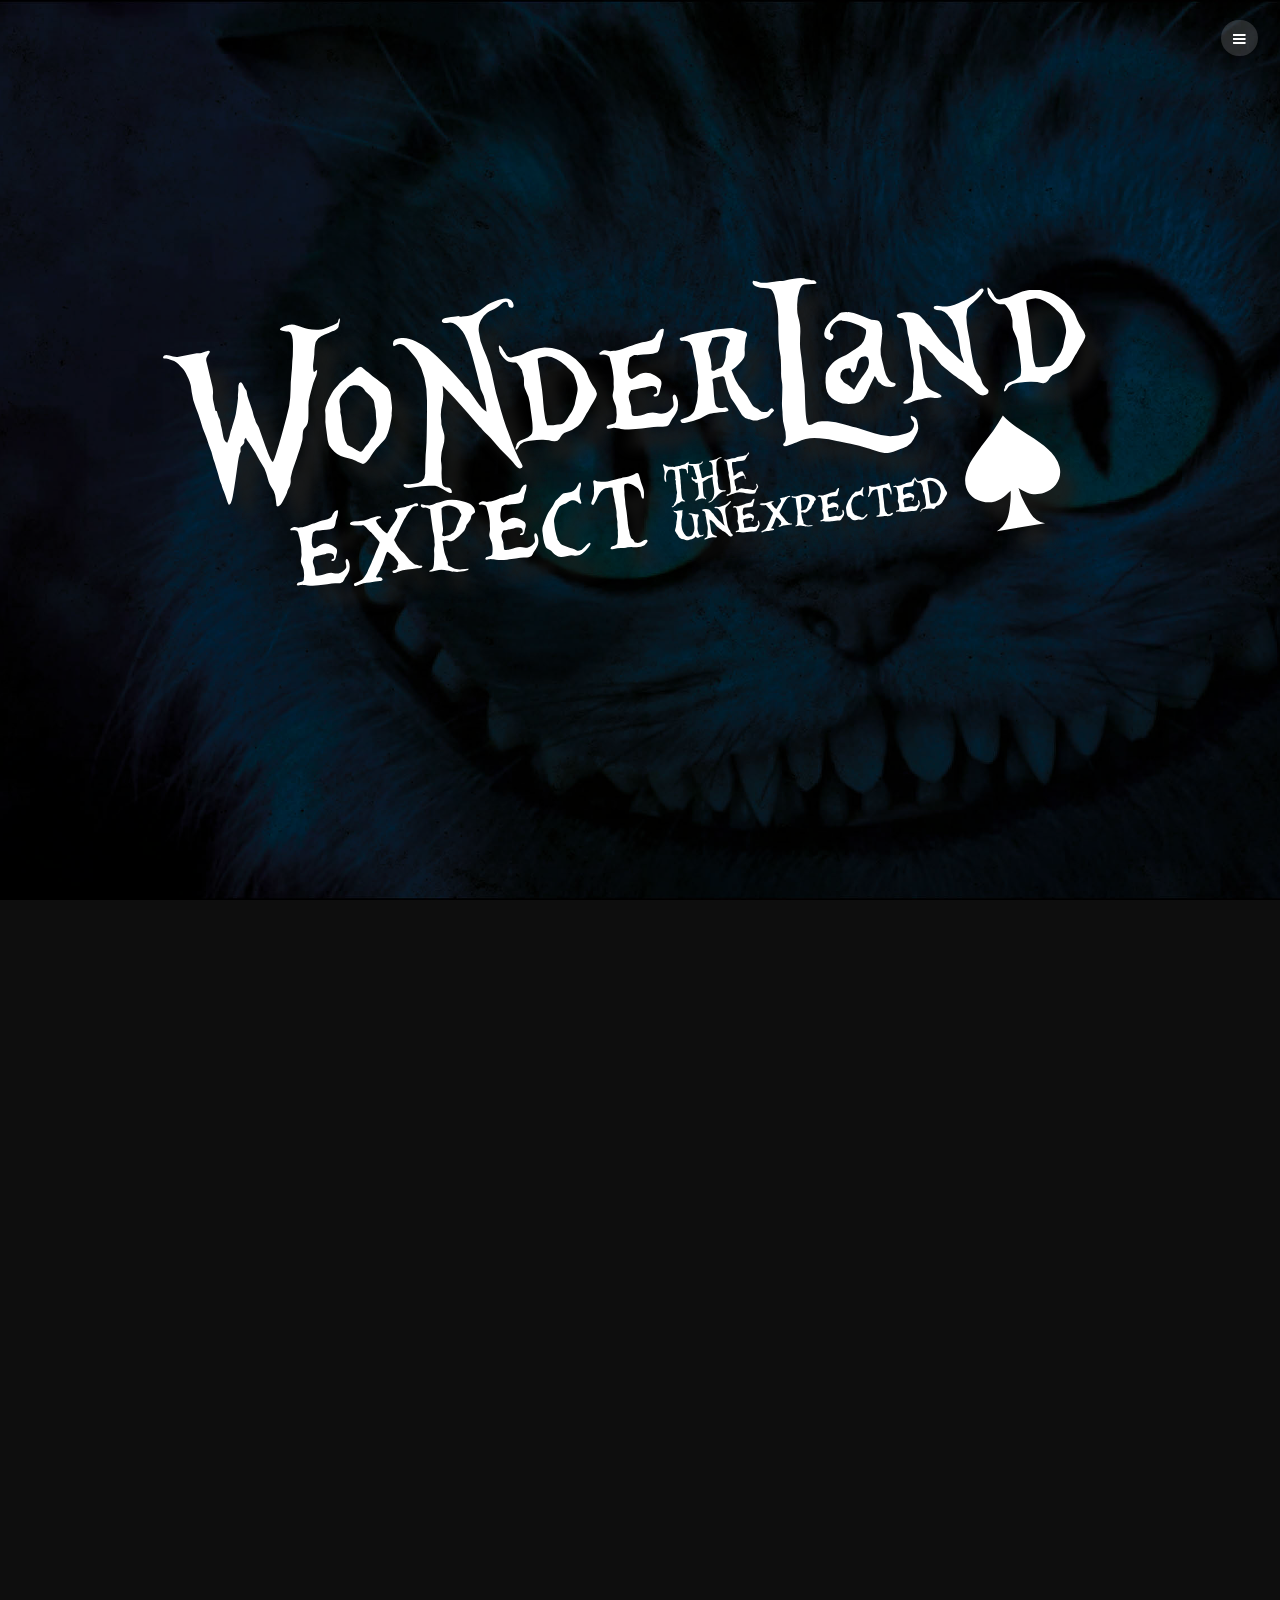
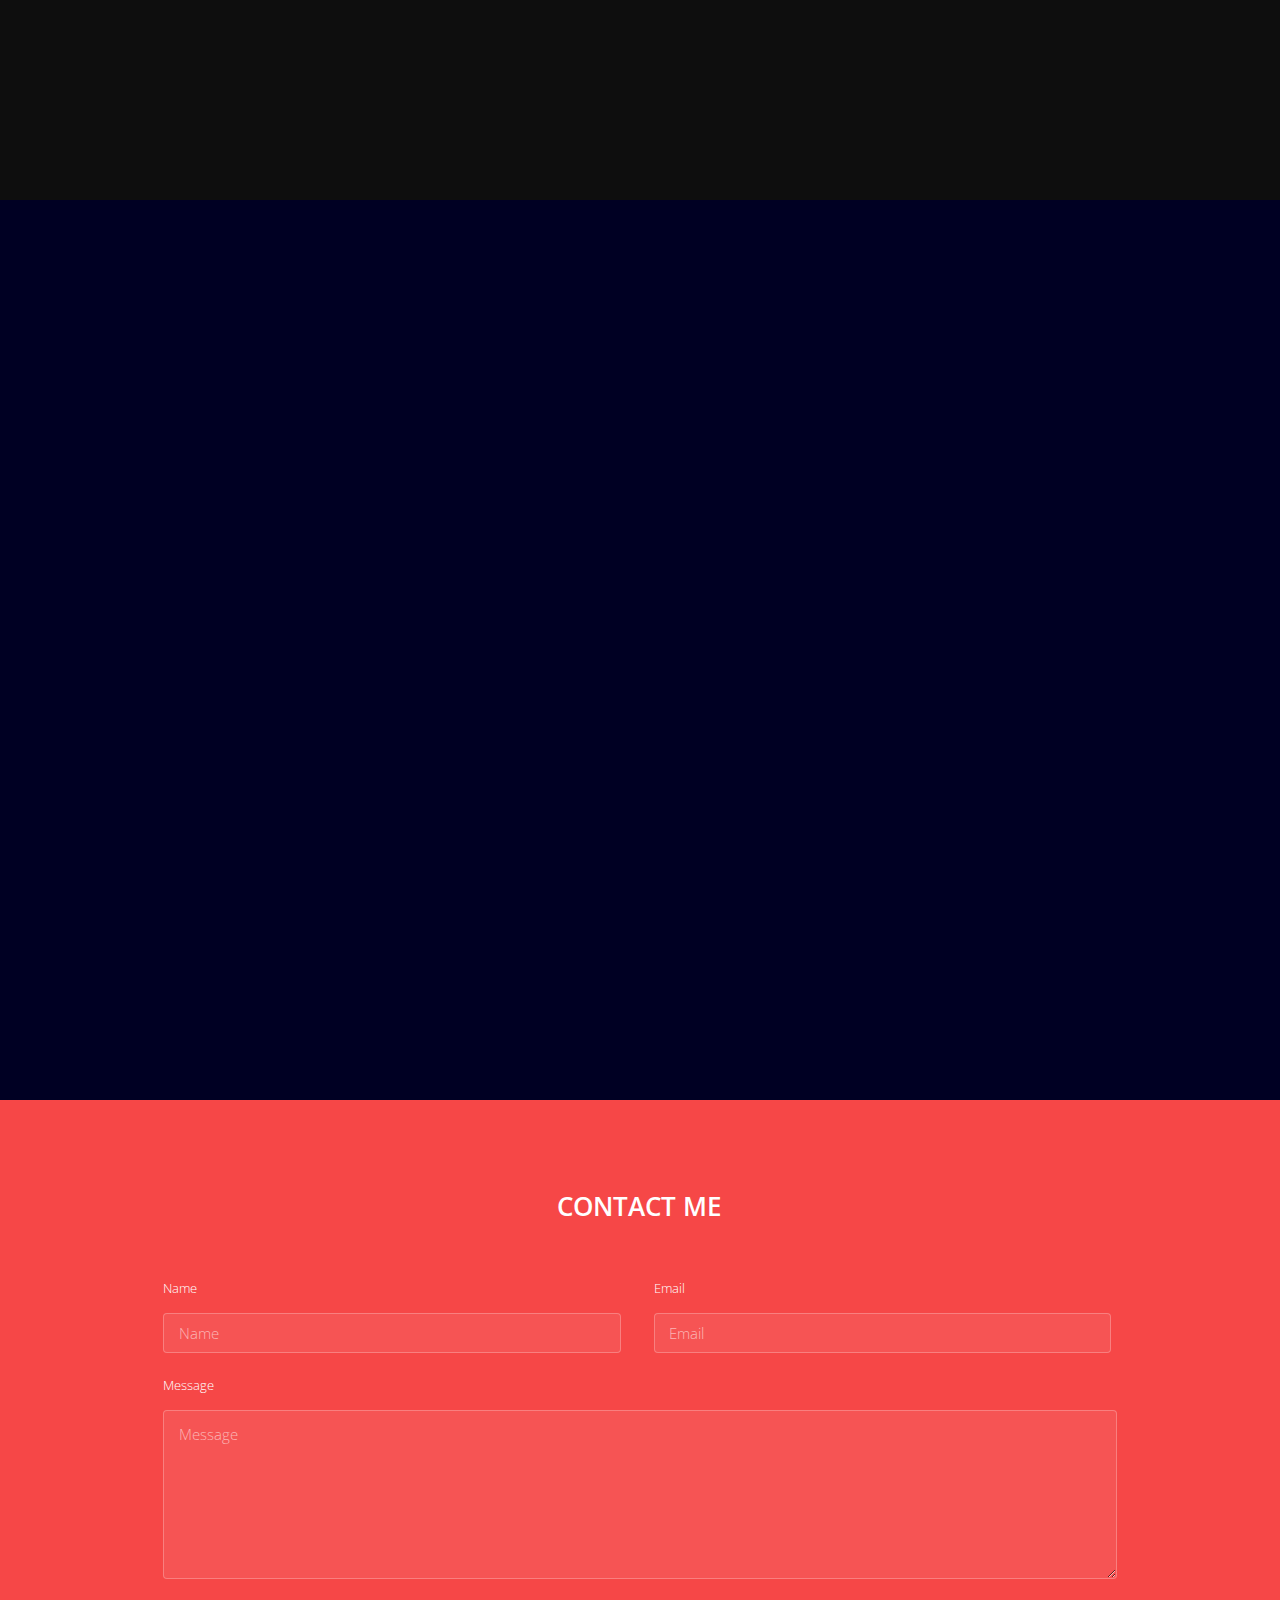
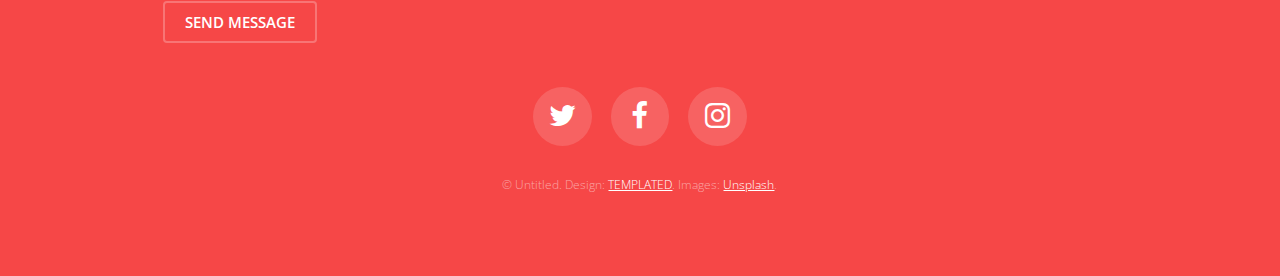
==== commit 8ed34b98: "" ====
--- a/index.html
+++ b/index.html
@@ -92,57 +92,7 @@
         <a href="#three" class="more">Learn More</a>
     </section>
 
-    <!-- Three -->
-    <section id="three" class="wrapper post bg-img" data-bg="banner4.jpg">
-        <div class="inner">
-            <article class="box">
-                <header>
-                    <h2>Sponsoren</h2>
-                </header>
-                <div class="content">
-                    <p>Scelerisque enim mi curae erat ultricies lobortis donec velit in per cum consectetur purus a enim platea vestibulum lacinia et elit ante scelerisque vestibulum. At urna condimentum sed vulputate a duis in senectus ullamcorper lacus cubilia consectetur odio proin sociosqu a parturient nam ac blandit praesent aptent. Eros dignissim mus mauris a natoque ad suspendisse nulla a urna in tincidunt tristique enim arcu litora scelerisque eros suspendisse.</p>
-                </div>
-                <footer>
-                    <a href="generic.html" class="button alt">Learn More</a>
-                </footer>
-            </article>
-        </div>
-        <a href="#four" class="more">Learn More</a>
-    </section>
-
-    <!-- Four -->
-    <section id="four" class="wrapper post bg-img" data-bg="banner30.jpg">
-        <div class="inner">
-            <article class="box">
-                <header>
-                    <h2>Euer Weg zum Ball</h2>
-                    
-                </header>
-                <div class="content">
-                    <p>Um euch die Anreise sowie Heimreise zu bzw. von unserem Ball zu erleichtern stellen wir euch Busrouten zur Verfügung.</p>
-                </div>
-                <footer>
-                    <a href="busrouten.html" class="button alt">Zu den Busrouten</a>
-                </footer>
-            </article>
-        </div>
-    </section>
-    
-    <!-- Five -->
-    <section id="four" class="wrapper post bg-img" data-bg="banner5.jpg">
-        <div class="inner">
-            <article class="box">
-                <header>
-                    <h2>MaturantInnen</h2>
-                <div>Auch vor dem Ball habt ihr die Möglichkeit alle MaturantInnen näher kennenzulernen.</div> 
-                    <p></p>
-                </header>
-                <footer>
-                    <a href="maturanten.html" class="button alt">Zu den MaturantInnen</a>
-                </footer>
-            </article>
-        </div>
-    </section>
+   
 
     <!-- Footer -->
 
--- a/assets/css/main.css
+++ b/assets/css/main.css
@@ -4528,4 +4528,68 @@
 		color: #c0c5c5; 
 		font-size: .87em;
 		font-family: "varela round", sans-serif;
+	}
+	
+	/*  Busrouten  */
+	
+	.bus-route{
+		width: 30em;
+		height: 40em;
+		margin-left: auto;
+		margin-right: auto;
+        text-align: center;
+		
+/* 		border: 5px solid white;
+		border-radius: 100px !important; */
+		float: left;
+	}
+	
+	.bus-route-header{
+		font-size: 1.2em;
+		margin: 0 !important;
+	}
+	
+	.preis {
+		color: #58071c;
+		font-weight: bold;
+		margin-top: 5px;
+		font-size: 16px;
+		margin: 0 !important;
+	}
+	
+	.haltestellen {
+		color: #64686d;
+		font-weight: 600;
+		font-size: 15px;
+		margin: 0 !important;
+		margin-bottom: 3.10em;
+	}
+	
+	.info-haltestellen{
+		margin: 0 !important;
+		margin-bottom: 1.4em !important;
+		font-weight: 400;
+		font-size: 11px;
+		color: #64686d;
+	}
+	
+	.rueckfahrt {
+				margin: 0 !important;
+		margin-bottom: 1.4em !important;
+		font-weight: 400;
+		font-size: 13px;
+		color: #64686d;
+	}
+	
+	.row-1{
+		height: 40em;
+		display: flex;
+		align-items: center
+	}
+	
+	.row-2 {
+		height: 40em;
+		display: flex;
+		align-items: center;
+		margin-top: 3.10em;
 	}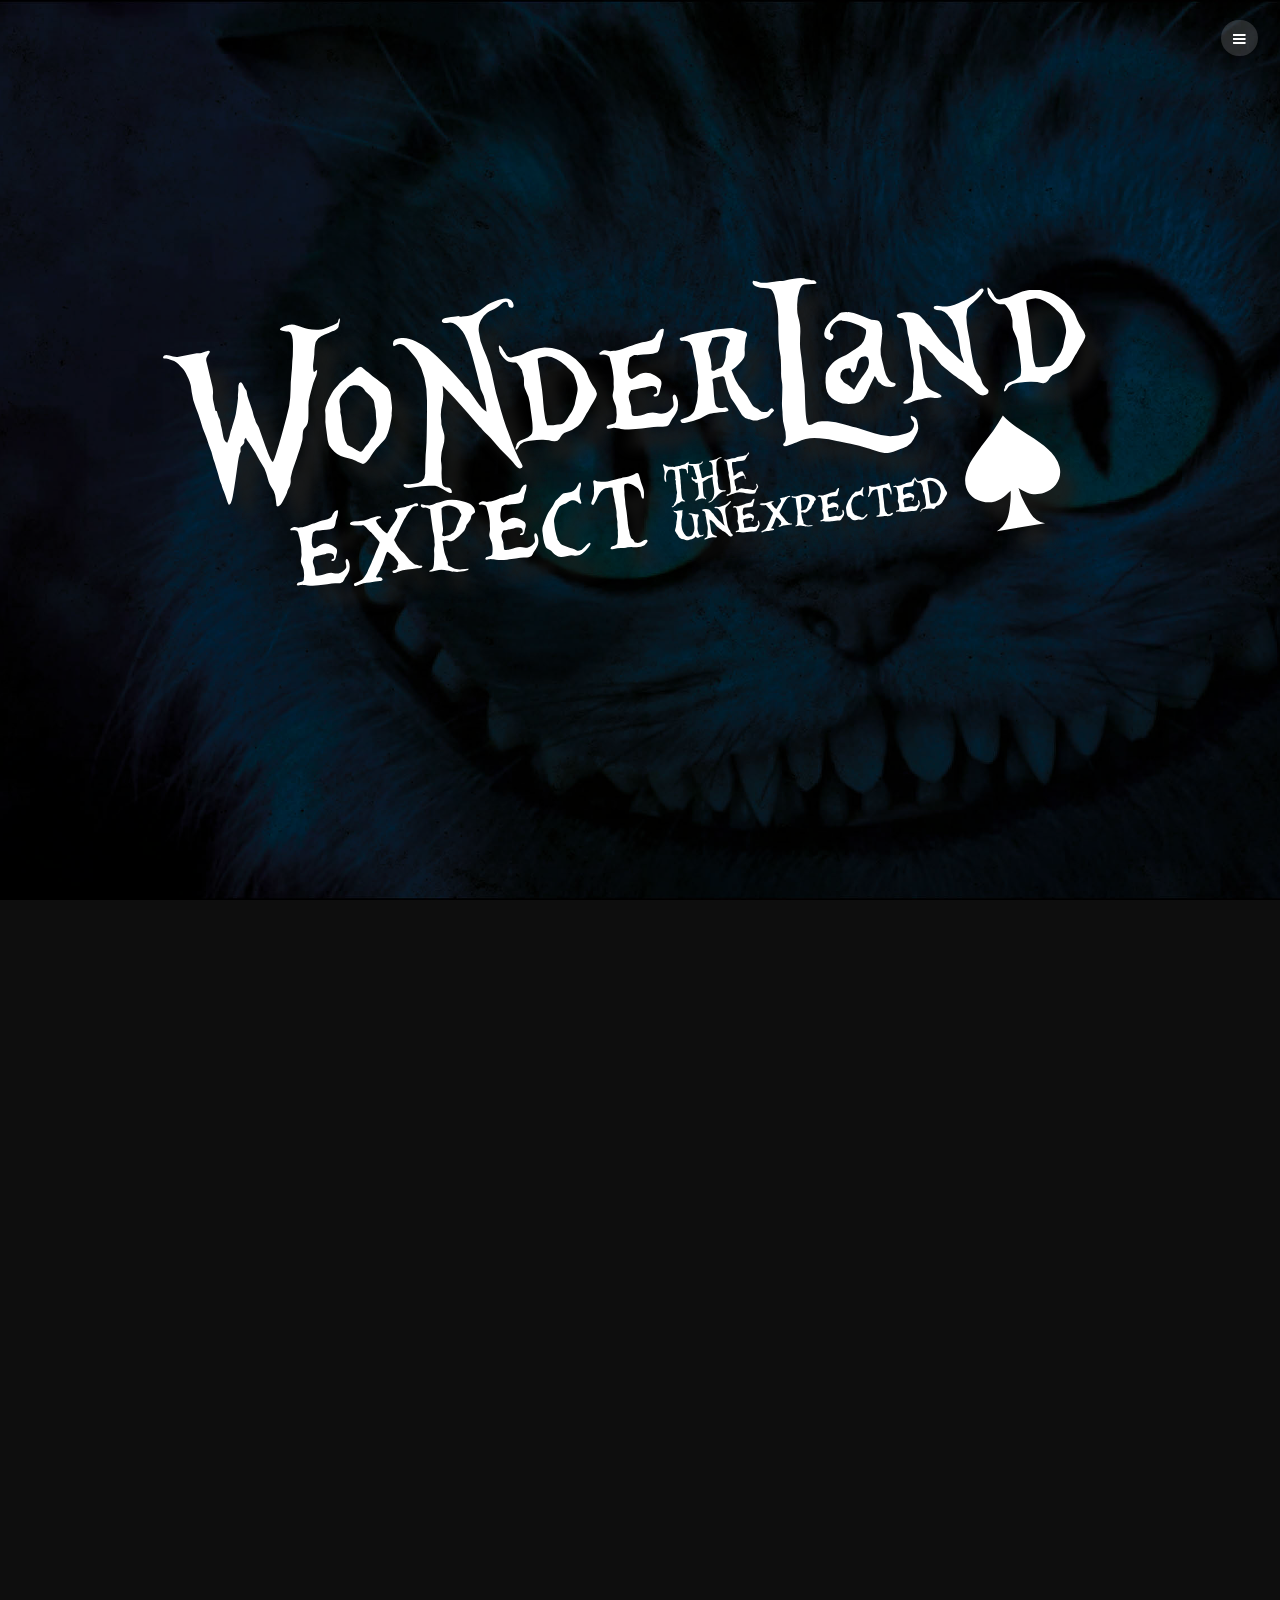
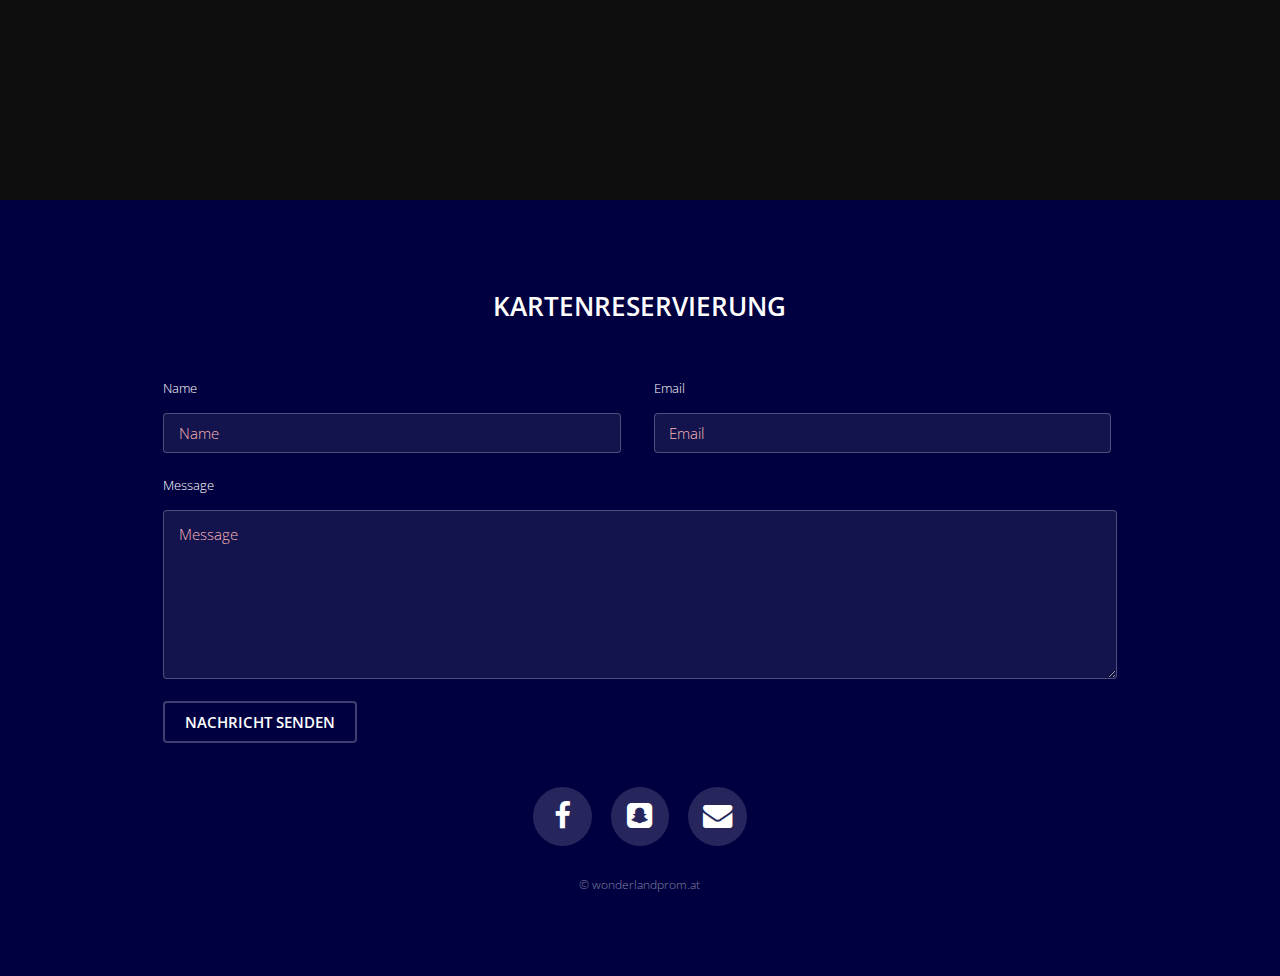
==== commit 422b71f1: "+ small Changes: Design etc." ====
--- a/index.html
+++ b/index.html
@@ -54,21 +54,21 @@
         <div class="inner">
             <article class="box">
                 <header>
-                    <h2>Unser Maturaball</h2>
-                    <p>28.10.2017</p>
+                    <h2>Wonderland - Expect the Unexpected</h2>
+                    <p>28. Oktober 2017, St. Peter am Ottersbach</p>
                 </header>
                 <div class="content">
-                    <p>Nach 5 fünf Jahren an der HTBLA Kaindorf feiern wir, die BHIF und CHIF13, unseren Maturaball in St. Peter am Ottersbach!</p>
+                    <p>Am 28.Oktober 2017 ist es soweit: Die Maturanten der HTBLA Kaindorf verabschieden sich mit Ihrem Maturaball unter dem Motto "Wonderland, Expect the Unexpected". Die Besucher erwartet eine durch und durch exklusive Ballnacht, musikalisch Untermalt von der Ö3 Coverband EGON7 und dem RM Sounds DJ-Team. <br> Save the Date!</p>
                 </div>
                 <footer>
-                    <a href="generic.html" class="button alt">Learn More</a>
+                  <!--  <a href="generic.html" class="button alt">Learn More</a> -->
                 </footer>
             </article>
         </div>
         <a href="#two" class="more">Learn More</a>
     </section>
 
-    <!-- Two -->
+    <!-- <!-- Two 
     <section id="two" class="wrapper post bg-img mainsponsoring" >
         <div class="inner mainsponsoring-inner">
             <header>
@@ -78,11 +78,11 @@
 				<div class="4u"><span class="image fit"><img src="images/pic01.jpg" alt="" /></span></div>
 				<div class="4u"><span class="image fit"><img src="images/pic01.jpg" alt="" /></span></div>
 				<div class="4u$"><span class="image fit"><img src="images/pic01.jpg" alt="" /></span></div>
-		<!-- Break -->
+		<!-- Break
 				<div class="4u"><span class="image fit"><img src="images/pic01.jpg" alt="" /></span></div>
 				<div class="4u"><span class="image fit"><img src="images/pic01.jpg" alt="" /></span></div>
 				<div class="4u$"><span class="image fit"><img src="images/pic01.jpg" alt="" /></span></div>
-		<!-- Break -->
+		<!-- Break 
 				<div class="4u"><span class="image fit"><img src="images/pic01.jpg" alt="" /></span></div>
 				<div class="4u"><span class="image fit"><img src="images/pic01.jpg" alt="" /></span></div>
 				<div class="4u$"><span class="image fit"><img src="images/pic01.jpg" alt="" /></span></div>
@@ -90,7 +90,7 @@
             
         </div>
         <a href="#three" class="more">Learn More</a>
-    </section>
+    </section> -->
 
    
 
@@ -99,7 +99,7 @@
     <footer id="footer">
         <div class="inner">
 
-            <h2>Contact Me</h2>
+            <h2>Kartenreservierung</h2>
 
             <form action="#" method="post">
 
@@ -116,18 +116,19 @@
                     <textarea name="message" id="message" rows="6" placeholder="Message"></textarea>
                 </div>
                 <ul class="actions">
-                    <li><input value="Send Message" class="button alt" type="submit"></li>
+                    <li><input value="Nachricht senden" class="button alt" type="submit"></li>
                 </ul>
             </form>
 
             <ul class="icons">
-                <li><a href="#" class="icon round fa-twitter"><span class="label">Twitter</span></a></li>
-                <li><a href="#" class="icon round fa-facebook"><span class="label">Facebook</span></a></li>
-                <li><a href="#" class="icon round fa-instagram"><span class="label">Instagram</span></a></li>
+                
+                <li><a href="https://www.facebook.com/wonderlandprom" class="icon round fa-facebook"><span class="label">Facebook</span></a></li>
+                <li><a href="#" class="icon round fa-snapchat-square"><span class="label">Snapchat</span></a></li>
+                <li><a href="mailto:XXX@wonderlandprom.at" class="icon round fa-envelope"><span class="label">Instagram</span></a></li>
             </ul>
 
             <div class="copyright">
-                &copy; Untitled. Design: <a href="https://templated.co">TEMPLATED</a>. Images: <a href="https://unsplash.com">Unsplash</a>.
+                &copy; wonderlandprom.at
             </div>
 
         </div>
--- a/assets/css/main.css
+++ b/assets/css/main.css
@@ -4180,10 +4180,10 @@
 /* Footer */
 
 	#footer {
-		background-color: #F64747;
+		background-color: #000040;
 		color: #fdd1d1;
 		padding: 6em 0 4em 0;
-		background: #F64747;
+		background: #000040;
 	}
 
 		#footer input, #footer select, #footer textarea {
